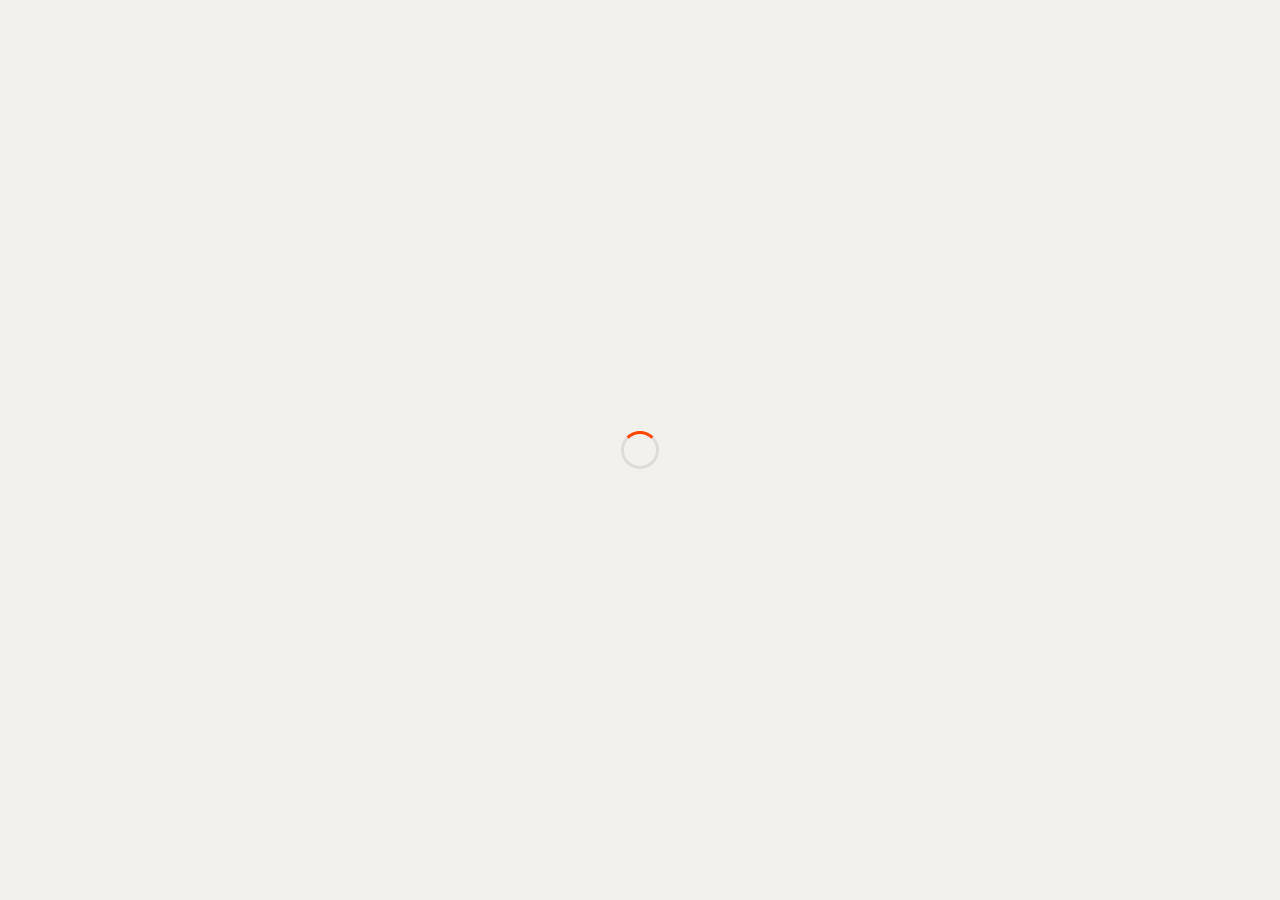
==== index.html @ 9394439f "Add files via upload" ====
<!DOCTYPE html>

<html dir="rtl" lang="ar">
<head>
<meta charset="utf-8"/><meta content="width=device-width,initial-scale=1,viewport-fit=cover" name="viewport"/>
<title>مواصيل | إدارة الوساطة</title>
<link href="https://fonts.googleapis.com" rel="preconnect"/><link crossorigin="" href="https://fonts.gstatic.com" rel="preconnect"/>
<link href="https://fonts.googleapis.com/css2?family=Cairo:wght@400;500;600;700;800;900&amp;display=swap" rel="stylesheet"/>
<link href="https://cdnjs.cloudflare.com/ajax/libs/font-awesome/6.5.2/css/all.min.css" rel="stylesheet"/>
<style>
:root{--brand:#ff4500;--brand2:#ff6b3d;--bg:#f2f1eb;--panel:#fff;--panel2:#f7f6f1;--ink:#101011;--muted:#747474;--line:rgba(16,16,17,.09);--soft:rgba(255,69,0,.1);--good:#109c68;--warn:#d8931c;--danger:#d64a4a;--blue:#4778dd;--shadow:0 18px 55px rgba(0,0,0,.08);--ease:cubic-bezier(.16,1,.3,1);--dock:84px}
body.dark{--bg:#0b0b0c;--panel:#151516;--panel2:#1b1b1d;--ink:#f4f4f1;--muted:#999;--line:rgba(255,255,255,.09);--soft:rgba(255,87,34,.13);--shadow:0 22px 60px rgba(0,0,0,.38)}
*{box-sizing:border-box;margin:0;padding:0}body{font-family:'Cairo',sans-serif;background:var(--bg);color:var(--ink);min-height:100vh;padding-bottom:calc(var(--dock) + 30px + env(safe-area-inset-bottom));transition:.3s}a{text-decoration:none;color:inherit}button,input,select,textarea{font:inherit}button{border:0;cursor:pointer}.shell{width:min(1240px,calc(100% - 34px));margin:auto}.loading{position:fixed;inset:0;display:grid;place-items:center;background:var(--bg);z-index:9999}.loading.hide{opacity:0;pointer-events:none;transition:.3s}.loader{width:38px;height:38px;border:3px solid var(--line);border-top-color:var(--brand);border-radius:50%;animation:spin .8s linear infinite}@keyframes spin{to{transform:rotate(360deg)}}
.top{position:sticky;top:0;z-index:80;background:color-mix(in srgb,var(--bg) 90%,transparent);backdrop-filter:blur(18px);border-bottom:1px solid var(--line)}.top-in{height:76px;display:flex;align-items:center;justify-content:space-between;gap:16px}.brand{display:flex;align-items:center;gap:12px}.brand img{height:34px}.brand div{line-height:1.2}.brand small{display:block;color:var(--brand);font-size:.68rem;font-weight:900}.brand strong{font-size:.95rem}.top-actions{display:flex;gap:8px}.icon{width:42px;height:42px;border-radius:50%;display:grid;place-items:center;background:var(--panel);color:var(--ink);border:1px solid var(--line)}
.stage{padding:28px 0}.view{display:none;animation:in .3s var(--ease)}.view.active{display:block}@keyframes in{from{opacity:0;transform:translateY(8px)}to{opacity:1;transform:none}}.head{display:flex;align-items:end;justify-content:space-between;gap:18px;margin-bottom:22px}.head h1{font-size:clamp(2rem,4vw,3.8rem);line-height:1;font-weight:900;letter-spacing:-1.5px}.head h1 span{color:var(--brand)}.head p{color:var(--muted);font-weight:650;font-size:.9rem;line-height:1.8;margin-top:9px;max-width:760px}.admin-pill{background:var(--ink);color:var(--bg);border-radius:999px;padding:9px 13px;font-size:.72rem;font-weight:900;white-space:nowrap}
.stats{display:grid;grid-template-columns:repeat(4,1fr);gap:12px}.stat{background:var(--panel);border:1px solid var(--line);border-radius:22px;padding:18px}.stat i{width:40px;height:40px;display:grid;place-items:center;border-radius:13px;background:var(--soft);color:var(--brand);margin-bottom:14px}.stat strong{font-size:1.7rem;display:block;line-height:1}.stat small{color:var(--muted);font-weight:800;font-size:.72rem}.panel{background:var(--panel);border:1px solid var(--line);border-radius:28px;padding:22px;margin-top:14px}.panel-head{display:flex;justify-content:space-between;align-items:center;gap:14px;margin-bottom:16px}.panel-head h2{font-size:1.15rem}.btn{min-height:46px;border-radius:999px;padding:0 18px;display:inline-flex;align-items:center;justify-content:center;gap:8px;font-weight:900}.primary{background:linear-gradient(135deg,var(--brand),var(--brand2));color:white}.secondary{background:var(--panel2);border:1px solid var(--line);color:var(--ink)}.danger{background:rgba(214,74,74,.1);color:var(--danger);border:1px solid rgba(214,74,74,.2)}.mini{min-height:36px;padding:0 11px;font-size:.7rem}.hidden{display:none!important}
.search{position:relative;margin-bottom:12px}.search>i{position:absolute;right:16px;top:50%;transform:translateY(-50%);color:var(--muted)}.search input{width:100%;height:50px;border-radius:16px;border:1px solid var(--line);background:var(--panel2);color:var(--ink);padding:0 44px 0 14px;outline:none}.segments{display:flex;gap:7px;overflow:auto;padding-bottom:4px;margin-bottom:14px}.segments button{white-space:nowrap;border-radius:999px;padding:8px 12px;background:var(--panel2);color:var(--muted);font-weight:900;font-size:.72rem;border:1px solid var(--line)}.segments button.active{background:var(--ink);color:var(--bg)}
.orders{display:grid;gap:10px}.order{background:var(--panel2);border:1px solid var(--line);border-radius:20px;padding:15px;display:grid;grid-template-columns:minmax(0,1fr) auto;gap:14px;align-items:center}.order h3{font-size:.92rem}.order p{font-size:.72rem;color:var(--muted);font-weight:700;margin-top:4px}.chips{display:flex;gap:6px;flex-wrap:wrap;margin-top:8px}.chip{font-size:.66rem;font-weight:800;border-radius:999px;padding:5px 8px;background:var(--panel);border:1px solid var(--line)}.order-actions{display:flex;align-items:center;gap:7px;flex-wrap:wrap;justify-content:flex-end}.status-select{height:38px;border-radius:12px;border:1px solid var(--line);background:var(--panel);color:var(--ink);padding:0 9px;font-weight:800;font-size:.72rem}.money{font-size:.75rem;font-weight:900;text-align:left}.money em{display:block;color:var(--good);font-style:normal;font-size:.67rem;margin-top:3px}.empty{padding:30px;border:1px dashed var(--line);border-radius:20px;text-align:center;color:var(--muted);font-weight:750}
.form-grid{display:grid;grid-template-columns:repeat(2,1fr);gap:14px}.field{display:grid;gap:7px}.field.full{grid-column:1/-1}.field label{font-size:.76rem;font-weight:900}.field input,.field select,.field textarea{width:100%;border:1px solid var(--line);background:var(--panel2);color:var(--ink);border-radius:15px;padding:12px 14px;outline:none}.field textarea{min-height:100px;resize:vertical}.field input:focus,.field select:focus,.field textarea:focus{border-color:var(--brand);box-shadow:0 0 0 4px var(--soft)}.form-actions{display:flex;justify-content:flex-end;gap:10px;margin-top:18px}
.partner-picker{position:relative}.partner-results{position:absolute;top:calc(100% + 7px);left:0;right:0;z-index:40;background:var(--panel);border:1px solid var(--line);border-radius:16px;box-shadow:var(--shadow);overflow:hidden;max-height:290px;overflow-y:auto}.partner-option{width:100%;text-align:right;background:transparent;color:var(--ink);padding:12px 14px;border-bottom:1px solid var(--line);display:flex;justify-content:space-between;gap:12px}.partner-option:last-child{border-bottom:0}.partner-option:hover{background:var(--panel2)}.partner-option strong{display:block;font-size:.78rem}.partner-option small{display:block;color:var(--muted);font-size:.65rem;margin-top:2px}.code{font-family:ui-monospace,SFMono-Regular,Menlo,monospace;direction:ltr;display:inline-flex;background:var(--soft);color:var(--brand);padding:4px 7px;border-radius:8px;font-weight:900;font-size:.68rem}.selected-partner{display:none;margin-top:8px;padding:9px 11px;border-radius:13px;background:var(--soft);color:var(--brand);font-size:.72rem;font-weight:900}.selected-partner.show{display:flex;align-items:center;justify-content:space-between;gap:10px}
.partners,.admins{display:grid;grid-template-columns:repeat(3,1fr);gap:12px}.partner-card,.admin-card{background:var(--panel);border:1px solid var(--line);border-radius:22px;padding:17px}.partner-top{display:flex;align-items:center;gap:10px}.partner-avatar{width:42px;height:42px;border-radius:50%;background:var(--soft);color:var(--brand);display:grid;place-items:center;font-weight:900}.partner-card h3,.admin-card h3{font-size:.9rem}.partner-card p,.admin-card p{font-size:.7rem;color:var(--muted);font-weight:700}.partner-meta{display:flex;gap:6px;flex-wrap:wrap;margin-top:12px}.partner-meta span{font-size:.65rem;padding:5px 7px;border-radius:999px;background:var(--panel2);font-weight:800}.permission-list{display:grid;gap:9px;margin-top:14px}.perm{display:flex;align-items:center;gap:9px;padding:9px 10px;border-radius:12px;background:var(--panel2);font-size:.72rem;font-weight:800}.perm input{accent-color:var(--brand)}.admin-actions{display:flex;gap:7px;flex-wrap:wrap;margin-top:13px}.inactive{opacity:.55}.badge-primary{display:inline-flex;background:var(--ink);color:var(--bg);padding:4px 7px;border-radius:999px;font-size:.6rem;font-weight:900;margin-right:5px}
.dock-wrap{position:fixed;bottom:max(12px,env(safe-area-inset-bottom));left:0;right:0;z-index:90;display:flex;justify-content:center;pointer-events:none}.dock{height:72px;width:min(620px,calc(100% - 24px));background:color-mix(in srgb,var(--panel) 93%,transparent);backdrop-filter:blur(22px);border:1px solid var(--line);border-radius:26px;box-shadow:var(--shadow);display:grid;grid-template-columns:repeat(5,1fr);padding:7px;pointer-events:auto}.dock-btn{border-radius:19px;background:transparent;color:var(--muted);display:flex;flex-direction:column;align-items:center;justify-content:center;gap:4px;font-size:.62rem;font-weight:900}.dock-btn i{font-size:1.05rem}.dock-btn.active{background:var(--ink);color:var(--bg)}.toast{position:fixed;left:20px;bottom:105px;background:var(--ink);color:var(--bg);padding:11px 15px;border-radius:14px;font-size:.8rem;font-weight:900;opacity:0;transform:translateY(10px);transition:.25s;z-index:200}.toast.show{opacity:1;transform:none}
.modal{position:fixed;inset:0;background:rgba(0,0,0,.48);z-index:300;display:none;place-items:center;padding:18px}.modal.open{display:grid}.modal-card{width:min(760px,100%);max-height:90vh;overflow:auto;background:var(--panel);border:1px solid var(--line);border-radius:26px;padding:22px;box-shadow:var(--shadow)}.modal-head{display:flex;justify-content:space-between;align-items:center;margin-bottom:16px}.modal-head h2{font-size:1.25rem}.close{width:40px;height:40px;border-radius:50%;background:var(--panel2);color:var(--ink)}
@media(max-width:850px){.stats{grid-template-columns:repeat(2,1fr)}.partners,.admins{grid-template-columns:repeat(2,1fr)}.head{align-items:flex-start;flex-direction:column}.order{grid-template-columns:1fr}.order-actions{justify-content:flex-start}.money{text-align:right}.form-grid{grid-template-columns:1fr}.field.full{grid-column:auto}}
@media(max-width:520px){.shell{width:min(100% - 24px,1240px)}.top-in{height:68px}.brand img{height:30px}.brand div strong{display:none}.stats{gap:8px}.stat{padding:15px;border-radius:18px}.panel{padding:16px;border-radius:22px}.partners,.admins{grid-template-columns:1fr}.dock{border-radius:23px}.dock-btn span{font-size:.58rem}.form-actions{flex-direction:column}.form-actions .btn{width:100%}}

.onboard-grid{display:grid;grid-template-columns:repeat(2,1fr);gap:12px}.onboard-card{background:var(--panel);border:1px solid var(--line);border-radius:22px;padding:18px}.onboard-card h3{font-size:.95rem;margin-bottom:5px}.onboard-card p{font-size:.72rem;color:var(--muted);font-weight:700;line-height:1.7}.onboard-actions{display:flex;gap:7px;flex-wrap:wrap;margin-top:13px}.progress-mini{height:9px;background:var(--panel2);border-radius:999px;overflow:hidden;margin-top:10px}.progress-mini i{display:block;height:100%;background:var(--brand)}.status-dot{display:inline-flex;align-items:center;gap:6px;font-size:.66rem;font-weight:900;padding:5px 8px;border-radius:999px;background:var(--panel2)}.status-dot.good{color:var(--good);background:rgba(16,156,104,.1)}.status-dot.warn{color:var(--warn);background:rgba(216,147,28,.1)}.status-dot.danger{color:var(--danger);background:rgba(214,74,74,.1)}.join-summary{display:grid;grid-template-columns:repeat(2,1fr);gap:10px}.join-summary button{text-align:right;background:var(--panel2);border:1px solid var(--line);border-radius:18px;padding:15px;color:var(--ink)}.join-summary strong{display:block;font-size:1.25rem}.join-summary span{font-size:.7rem;color:var(--muted);font-weight:800}.trial-note{margin-top:9px;padding:9px 11px;border-radius:12px;background:rgba(255,69,0,.09);color:var(--brand);font-size:.7rem;font-weight:900}.dock{grid-template-columns:repeat(7,1fr);width:min(840px,calc(100% - 24px))}@media(max-width:720px){.onboard-grid{grid-template-columns:1fr}.dock-btn span{font-size:.54rem}.dock{overflow-x:auto;grid-template-columns:repeat(7,minmax(72px,1fr));justify-content:start}.join-summary{grid-template-columns:1fr 1fr}}</style>
</head>
<body>
<div class="loading" id="loading"><div class="loader"></div></div>
<header class="top"><div class="shell top-in"><div class="brand"><img alt="مواصيل" src="https://i.ibb.co/678mybGy/image.png"/><div><small>ADMINISTRATION</small><strong>إدارة الوساطة</strong></div></div><div class="top-actions"><button class="icon" id="theme-btn"><i class="fa-regular fa-moon"></i></button><button class="icon" id="logout-btn" title="تسجيل خروج"><i class="fa-solid fa-arrow-right-from-bracket"></i></button></div></div></header>
<main class="stage"><div class="shell">
<section class="view active" data-view="home"><div class="head"><div><h1>مركز <span>الإدارة.</span></h1><p>إدارة الطلبات والوسطاء والفريق من مكان واحد، مع صلاحيات منفصلة لكل أدمن.</p></div><span class="admin-pill" id="admin-name">ADMIN</span></div><div class="stats"><div class="stat"><i class="fa-solid fa-bag-shopping"></i><strong id="s-total">0</strong><small>كل الطلبات</small></div><div class="stat"><i class="fa-solid fa-truck-fast"></i><strong id="s-active">0</strong><small>طلبات فعّالة</small></div><div class="stat"><i class="fa-solid fa-circle-check"></i><strong id="s-complete">0</strong><small>مكتملة</small></div><div class="stat"><i class="fa-solid fa-shekel-sign"></i><strong id="s-value">0</strong><small>قيمة الطلبات ₪</small></div></div><section class="panel"><div class="panel-head"><h2>آخر الطلبات</h2><button class="btn primary" data-go="new" id="home-new-btn"><i class="fa-solid fa-plus"></i> أضف طلب</button></div><div class="orders" id="recent-orders"></div></section><section class="panel"><div class="panel-head"><h2>الانضمام والتوثيق</h2></div><div class="join-summary"><button data-go="verification"><strong id="s-verifications">0</strong><span>طلبات توثيق معلقة</span></button><button data-go="trials"><strong id="s-trials">0</strong><span>حسابات بالفترة التجريبية</span></button></div></section></section>
<section class="view" data-view="orders"><div class="head"><div><h1>إدارة <span>الطلبات.</span></h1><p>تقدر تعدّل بيانات الطلب، تغيّر حالته، أو تحذفه حسب صلاحيتك.</p></div></div><div class="search"><i class="fa-solid fa-magnifying-glass"></i><input id="order-search" placeholder="دور باسم الزبون، الوسيط، كود الوسيط، رقم الطلب أو الموقع"/></div><div class="segments" id="filters"><button class="active" data-filter="all">الكل</button><button data-filter="new">جديد</button><button data-filter="approved">معتمد</button><button data-filter="arrived">وصلت</button><button data-filter="shipping">قيد التوصيل</button><button data-filter="complete">مكتمل</button><button data-filter="rejected">مرفوض</button><button data-filter="cancelled">ملغي</button></div><div class="orders" id="orders-list"></div></section>
<section class="view" data-view="new"><div class="head"><div><h1>سجّل <span>طلب جديد.</span></h1><p>اكتب اسم الوسيط أو إيميله أو الكود الخاص فيه، وبعدها سجّل بيانات الزبون والطلب.</p></div></div><section class="panel"><form id="order-form"><div class="form-grid"><div class="field full"><label>الوسيط *</label><div class="partner-picker"><input autocomplete="off" id="partner-search" placeholder="مثلاً: مصطفى، name@email.com، أو MW-A1B2C3D4"/><input id="partner-id" type="hidden"/><div class="partner-results hidden" id="partner-results"></div><div class="selected-partner" id="selected-partner"></div></div></div><div class="field"><label>اسم الزبون *</label><input id="customer-name" placeholder="مثلاً أحمد محمد" required=""/></div><div class="field"><label>موقع الزبون *</label><input id="customer-location" placeholder="مثلاً نابلس - رفيديا" required=""/></div><div class="field"><label>رقم الزبون (اختياري)</label><input id="customer-phone" placeholder="05xxxxxxxx"/></div><div class="field"><label>قيمة الطلب ₪ *</label><input id="order-amount" min="0" placeholder="0.00" required="" step="0.01" type="number"/></div><div class="field"><label>عمولة الوسيط ₪</label><input id="partner-commission" min="0" step="0.01" type="number" value="0"/><div class="trial-note hidden" id="trial-commission-note">هذا الحساب لسا بالفترة التجريبية: العمولة = 0، وطلبات SHEIN فقط هي اللي بتنحسب للمهمة.</div></div><div class="field"><label>المتجر *</label><select id="order-store"><option value="shein">SHEIN</option><option value="aliexpress">AliExpress</option></select></div><div class="field"><label>الحالة أول ما ينضاف</label><select id="order-status"><option value="new">جديد</option><option value="approved">معتمد</option><option value="arrived">وصلت</option><option value="shipping">قيد التوصيل</option><option value="complete">مكتمل</option></select></div><div class="field full"><label>تفاصيل/ملاحظات</label><textarea id="order-notes" placeholder="روابط المنتجات، ملاحظات المقاس، أي تفاصيل مهمة للفريق..."></textarea></div></div><div class="form-actions"><button class="btn secondary" data-go="orders" type="button">إلغاء</button><button class="btn primary" id="save-order" type="submit"><i class="fa-solid fa-floppy-disk"></i> احفظ الطلب</button></div></form></section></section>
<section class="view" data-view="partners"><div class="head"><div><h1>الوسطاء <span>المسجلين.</span></h1><p>كل وسيط إله كود ثابت، وبإمكانك تستخدم اسمه أو إيميله أو كوده عند ربط الطلب.</p></div></div><div class="search"><i class="fa-solid fa-magnifying-glass"></i><input id="partner-list-search" placeholder="دور باسم، إيميل أو كود الوسيط"/></div><div class="partners" id="partners-list"></div></section>
<section class="view" data-view="verification"><div class="head"><div><h1>طلبات <span>التوثيق.</span></h1><p>المستخدم يرسل كلمة «وثقني» من رقم الواتساب المسجل عنده إلى رقم الوساطة. بعد ما تتأكدوا من الرسالة وافقوا، ووقتها تبدأ الفترة التجريبية لمدة يومين تلقائيًا.</p></div></div><div class="onboard-grid" id="verification-list"></div></section><section class="view" data-view="trials"><div class="head"><div><h1>الفترة <span>التجريبية.</span></h1><p>المطلوب طلبان SHEIN خلال يومين. الطلبات التجريبية بدون أرباح، لكن الإدارة تقدر تعتمد المستخدم كمسوّق بأي وقت حتى لو ما أكمل المهمة.</p></div></div><div class="onboard-grid" id="trials-list"></div></section><section class="view" data-view="team"><div class="head"><div><h1>فريق <span>الإدارة.</span></h1><p>الحساب الأساسي بقدر ينشئ أدمنز إضافيين ويحدد لكل واحد شو بقدر يعمل.</p></div></div><section class="panel" id="create-admin-panel"><div class="panel-head"><h2>أضف أدمن جديد</h2><button class="btn secondary mini" id="generate-password" type="button"><i class="fa-solid fa-key"></i> ولّد كلمة سر</button></div><form id="admin-form"><div class="form-grid"><div class="field"><label>اسم الأدمن</label><input id="new-admin-name" placeholder="مثلاً أحمد - الدعم" required=""/></div><div class="field"><label>اسم المستخدم</label><input autocomplete="off" id="new-admin-username" placeholder="ahmad.support" required=""/></div><div class="field full"><label>كلمة السر</label><input autocomplete="new-password" id="new-admin-password" minlength="12" placeholder="12 أحرف على الأقل" required=""/></div><div class="field full"><label>الصلاحيات</label><div class="permission-list"><label class="perm"><input checked="" id="perm-create" type="checkbox"/> إضافة طلبات جديدة</label><label class="perm"><input checked="" id="perm-edit" type="checkbox"/> تعديل الطلبات وتغيير حالتها</label><label class="perm"><input id="perm-delete" type="checkbox"/> حذف الطلبات</label><label class="perm"><input id="perm-admins" type="checkbox"/> إدارة حسابات الأدمنز وصلاحياتهم</label><label class="perm"><input id="perm-verifications" type="checkbox"/> إدارة طلبات التوثيق</label><label class="perm"><input id="perm-marketers" type="checkbox"/> اعتماد المستخدمين كمسوقين</label></div></div></div><div class="form-actions"><button class="btn primary" id="create-admin-btn" type="submit"><i class="fa-solid fa-user-shield"></i> أنشئ حساب الأدمن</button></div></form></section><section class="panel"><div class="panel-head"><h2>حسابات الإدارة</h2></div><div class="admins" id="admins-list"></div></section></section>
</div></main>
<nav class="dock-wrap"><div class="dock"><button class="dock-btn active" data-tab="home"><i class="fa-solid fa-house"></i><span>الرئيسية</span></button><button class="dock-btn" data-tab="orders"><i class="fa-solid fa-list-check"></i><span>الطلبات</span></button><button class="dock-btn" data-tab="new" id="new-tab"><i class="fa-solid fa-circle-plus"></i><span>طلب جديد</span></button><button class="dock-btn" data-tab="partners"><i class="fa-solid fa-users"></i><span>الوسطاء</span></button><button class="dock-btn" data-tab="verification" id="verification-tab"><i class="fa-solid fa-circle-check"></i><span>التوثيق</span></button><button class="dock-btn" data-tab="trials" id="trials-tab"><i class="fa-solid fa-hourglass-half"></i><span>التجربة</span></button><button class="dock-btn" data-tab="team" id="team-tab"><i class="fa-solid fa-user-shield"></i><span>الفريق</span></button></div></nav>
<div class="toast" id="toast">تم</div>
<div class="modal" id="edit-modal"><div class="modal-card"><div class="modal-head"><h2>تعديل الطلب</h2><button class="close" id="close-edit"><i class="fa-solid fa-xmark"></i></button></div><form id="edit-form"><input id="edit-id" type="hidden"/><div class="form-grid"><div class="field full"><label>الوسيط</label><select id="edit-partner"></select></div><div class="field"><label>اسم الزبون</label><input id="edit-customer-name" required=""/></div><div class="field"><label>الموقع</label><input id="edit-location" required=""/></div><div class="field"><label>رقم الزبون</label><input id="edit-phone"/></div><div class="field"><label>قيمة الطلب ₪</label><input id="edit-amount" min="0" required="" step="0.01" type="number"/></div><div class="field"><label>عمولة الوسيط ₪</label><input id="edit-commission" min="0" step="0.01" type="number"/></div><div class="field"><label>المتجر</label><select id="edit-store"><option value="shein">SHEIN</option><option value="aliexpress">AliExpress</option></select></div><div class="field"><label>الحالة</label><select id="edit-status"><option value="new">جديد</option><option value="approved">معتمد</option><option value="arrived">وصلت</option><option value="shipping">قيد التوصيل</option><option value="complete">مكتمل</option><option value="rejected">مرفوض</option><option value="cancelled">ملغي</option></select></div><div class="field full"><label>الملاحظات</label><textarea id="edit-notes"></textarea></div></div><div class="form-actions"><button class="btn secondary" id="cancel-edit" type="button">إلغاء</button><button class="btn primary" id="save-edit" type="submit">احفظ التعديل</button></div></form></div></div>
<script>
const views=[...document.querySelectorAll('.view')],tabs=[...document.querySelectorAll('.dock-btn')];function openTab(n){views.forEach(v=>v.classList.toggle('active',v.dataset.view===n));tabs.forEach(t=>t.classList.toggle('active',t.dataset.tab===n));window.scrollTo({top:0,behavior:'smooth'})}tabs.forEach(t=>t.onclick=()=>openTab(t.dataset.tab));document.querySelectorAll('[data-go]').forEach(x=>x.onclick=()=>openTab(x.dataset.go));
const toast=document.getElementById('toast');let toastTimer;function showToast(m){toast.textContent=m;toast.classList.add('show');clearTimeout(toastTimer);toastTimer=setTimeout(()=>toast.classList.remove('show'),2500)}
const savedTheme=localStorage.getItem('admin-theme');if(savedTheme==='dark')document.body.classList.add('dark');document.getElementById('theme-btn').onclick=()=>{document.body.classList.toggle('dark');localStorage.setItem('admin-theme',document.body.classList.contains('dark')?'dark':'light')};
</script>
<script type="module">
import {initializeApp} from 'https://www.gstatic.com/firebasejs/10.13.0/firebase-app.js';
import {getAuth,setPersistence,browserLocalPersistence,onAuthStateChanged,signOut} from 'https://www.gstatic.com/firebasejs/10.13.0/firebase-auth.js';
import {getFirestore,doc,getDoc,setDoc,collection,getDocs,addDoc,updateDoc,deleteDoc,onSnapshot,serverTimestamp,Timestamp,arrayUnion,query} from 'https://www.gstatic.com/firebasejs/10.13.0/firebase-firestore.js';
const firebaseConfig={apiKey:"AIzaSyBC4KevTkZ_myJZ5kG7LXqAALUVSdLsnHE",authDomain:"mawaseel.firebaseapp.com",projectId:"mawaseel",storageBucket:"mawaseel.firebasestorage.app",messagingSenderId:"877553024815",appId:"1:877553024815:web:bdd1a3c4b352e915e06bda",measurementId:"G-7X5GBYVJ9M"};
const PRIMARY_ADMIN_EMAIL='mw.gl3tvl71en6c@mawaseel.ps';
const app=initializeApp(firebaseConfig),auth=getAuth(app),db=getFirestore(app);let currentAdmin=null,currentAdminData={},partners=[],admins=[],orders=[],verificationRequests=[],filter='all';
const API_BASE='https://mawaseel-backend.onrender.com';
async function apiFetch(path,options={}){if(!currentAdmin)throw new Error('not_authenticated');const token=await currentAdmin.getIdToken();const headers={'Content-Type':'application/json','Authorization':`Bearer ${token}`,...(options.headers||{})};const res=await fetch(`${API_BASE}${path}`,{...options,headers});const data=await res.json().catch(()=>({}));if(!res.ok){const err=new Error(data.error||'api_error');err.code=data.error;err.status=res.status;throw err}return data}
const meta={new:'جديد',approved:'معتمد',arrived:'وصلت',shipping:'قيد التوصيل',complete:'مكتمل',rejected:'مرفوض',cancelled:'ملغي'};const statusOptions=Object.entries(meta).map(([v,l])=>`<option value="${v}">${l}</option>`).join('');
function setPortalCookie(role){document.cookie=`mawaseel_portal=${role}; Domain=.mawaseel.ps; Path=/; Max-Age=2592000; SameSite=Lax; Secure`;}function clearPortalCookie(){document.cookie=`mawaseel_portal=; Domain=.mawaseel.ps; Path=/; Max-Age=0; SameSite=Lax; Secure`;}
function esc(v=''){return String(v).replace(/[&<>'"]/g,c=>({'&':'&amp;','<':'&lt;','>':'&gt;',"'":'&#39;','"':'&quot;'}[c]))}function ts(v){if(!v)return 0;if(v.toMillis)return v.toMillis();if(v.seconds)return v.seconds*1000;return new Date(v).getTime()||0}function money(v){return Number(v||0).toFixed(2)}function isPrimary(){return (currentAdmin?.email||'').toLowerCase()===PRIMARY_ADMIN_EMAIL.toLowerCase()}function can(p){return isPrimary()||currentAdminData?.permissions?.[p]===true}function pName(id){const p=partners.find(x=>x.id===id);return p?p.fullName:'وسيط'}function pCode(id){const p=partners.find(x=>x.id===id);return p?.partnerCode||'—'}
function normalizeUsername(s){return String(s||'').trim().toLowerCase()}function adminEmailForUsername(u){return `${normalizeUsername(u)}@admin.mawaseel.ps`}
function makePartnerCode(uid){return 'MW-'+String(uid||'PARTNER').replace(/[^a-z0-9]/gi,'').slice(0,10).toUpperCase()}
function ensurePartnerCodes(){const missing=partners.filter(p=>!p.partnerCode);return Promise.all(missing.map(p=>updateDoc(doc(db,'users',p.id),{partnerCode:makePartnerCode(p.id)}).catch(()=>{})))}
function orderHTML(o){const edit=can('ordersEdit')?`<button class="btn secondary mini edit-order" data-id="${o.id}"><i class="fa-solid fa-pen"></i></button>`:'';const del=can('ordersDelete')?`<button class="btn danger mini delete-order" data-id="${o.id}"><i class="fa-solid fa-trash"></i></button>`:'';const status=can('ordersEdit')?`<select class="status-select" data-order="${o.id}">${statusOptions}</select>`:`<span class="chip">${meta[o.status]||o.status}</span>`;return `<article class="order"><div><h3>${esc(o.customerName)} · ${esc(o.orderNumber||o.id.slice(0,6).toUpperCase())}</h3><p>الوسيط: ${esc(pName(o.partnerId))} · <span class="code">${esc(pCode(o.partnerId))}</span> · ${esc(o.customerLocation||'—')}</p><div class="chips"><span class="chip">${String(o.store||'').toLowerCase()==='shein'?'SHEIN':(o.store==='aliexpress'?'AliExpress':'المتجر غير محدد')}</span><span class="chip">₪ ${money(o.orderAmount)}</span><span class="chip">عمولة ₪ ${money(o.partnerCommission)}</span>${o.isTrialOrder===true?'<span class="chip">تجريبي · بلا عمولة</span>':''}${o.customerPhone?`<span class="chip">${esc(o.customerPhone)}</span>`:''}</div></div><div class="order-actions"><div class="money"><strong>₪ ${money(o.orderAmount)}</strong><em>${meta[o.status]||o.status}</em></div>${status}${edit}${del}</div></article>`}
function bindOrders(){document.querySelectorAll('.status-select').forEach(sel=>{const o=orders.find(x=>x.id===sel.dataset.order);if(o)sel.value=o.status;sel.onchange=async()=>{if(!can('ordersEdit'))return;sel.disabled=true;try{await updateDoc(doc(db,'orders',sel.dataset.order),{status:sel.value,updatedAt:serverTimestamp(),statusHistory:arrayUnion({status:sel.value,at:Timestamp.now(),by:currentAdmin.uid})});showToast('تحدثت حالة الطلب ✅')}catch(e){console.error(e);showToast('ما قدرنا نحدث الحالة');if(o)sel.value=o.status}finally{sel.disabled=false}}});document.querySelectorAll('.edit-order').forEach(b=>b.onclick=()=>openEdit(b.dataset.id));document.querySelectorAll('.delete-order').forEach(b=>b.onclick=()=>removeOrder(b.dataset.id))}
function render(){orders.sort((a,b)=>ts(b.updatedAt||b.createdAt)-ts(a.updatedAt||a.createdAt));document.getElementById('s-total').textContent=orders.length;document.getElementById('s-active').textContent=orders.filter(o=>!['complete','rejected','cancelled'].includes(o.status)).length;document.getElementById('s-complete').textContent=orders.filter(o=>o.status==='complete').length;document.getElementById('s-value').textContent=money(orders.reduce((a,o)=>a+Number(o.orderAmount||0),0));document.getElementById('recent-orders').innerHTML=orders.length?orders.slice(0,5).map(orderHTML).join(''):'<div class="empty">لسا ما في طلبات.</div>';const q=(document.getElementById('order-search').value||'').trim().toLowerCase();const rows=orders.filter(o=>(filter==='all'||o.status===filter)&&(!q||[o.customerName,o.customerLocation,o.customerPhone,o.orderNumber,pName(o.partnerId),pCode(o.partnerId)].some(v=>String(v||'').toLowerCase().includes(q))));document.getElementById('orders-list').innerHTML=rows.length?rows.map(orderHTML).join(''):'<div class="empty">ما في طلبات مطابقة.</div>';bindOrders();renderPartners()}
function renderPartners(){const counts={};orders.forEach(o=>counts[o.partnerId]=(counts[o.partnerId]||0)+1);const q=(document.getElementById('partner-list-search').value||'').trim().toLowerCase();const rows=partners.filter(p=>!q||[p.fullName,p.email,p.partnerCode,p.city,p.region].some(v=>String(v||'').toLowerCase().includes(q)));document.getElementById('partners-list').innerHTML=rows.length?rows.map(p=>`<article class="partner-card"><div class="partner-top"><div class="partner-avatar">${esc((p.firstName||'م')[0])}</div><div><h3>${esc(p.fullName)}</h3><p>${esc(p.email||'')}</p></div></div><div class="partner-meta"><span class="code">${esc(p.partnerCode||makePartnerCode(p.id))}</span><span>${esc(p.city||p.region||'الموقع غير محدد')}</span><span>${esc(p.whatsapp||'بدون واتساب')}</span><span>${counts[p.id]||0} طلب</span></div></article>`).join(''):'<div class="empty">ما في وسطاء مطابقين.</div>';document.getElementById('edit-partner').innerHTML=partners.map(p=>`<option value="${p.id}">${esc(p.fullName)} — ${esc(p.partnerCode||'')}</option>`).join('')}
async function loadUsers(){const snap=await getDocs(collection(db,'users'));const all=snap.docs.map(d=>({id:d.id,...d.data()}));partners=all.filter(x=>!(x.role==='admin'||x.isAdmin===true)).map(x=>({...x,partnerCode:x.partnerCode||makePartnerCode(x.id),fullName:[x.firstName,x.lastName].filter(Boolean).join(' ')||x.email||'شريك'}));admins=all.filter(x=>x.role==='admin'||x.isAdmin===true);await ensurePartnerCodes();renderPartners();renderAdmins();renderVerificationRequests();renderTrials()}
function findPartnerMatches(q){q=String(q||'').trim().toLowerCase();if(!q)return [];return partners.filter(p=>[p.fullName,p.email,p.partnerCode].some(v=>String(v||'').toLowerCase().includes(q))).slice(0,8)}
function selectPartner(p){document.getElementById('partner-id').value=p.id;document.getElementById('partner-search').value=p.partnerCode||p.email||p.fullName;const box=document.getElementById('selected-partner');const adminPartner=p.role==='admin'||p.isAdmin===true;const approved=adminPartner||p.marketerStatus==='approved';const state=approved?'مسوق معتمد':(p.verificationStatus==='approved'?'فترة تجريبية':'غير موثق');box.innerHTML=`<span>${esc(p.fullName)} · <span class="code">${esc(p.partnerCode)}</span> · ${state}</span><button type="button" class="btn secondary mini" id="clear-partner">غيّر</button>`;box.classList.add('show');document.getElementById('partner-results').classList.add('hidden');const comm=document.getElementById('partner-commission'),note=document.getElementById('trial-commission-note');comm.disabled=!approved;if(!approved){comm.value='0';note.classList.remove('hidden')}else note.classList.add('hidden');document.getElementById('clear-partner').onclick=()=>{document.getElementById('partner-id').value='';document.getElementById('partner-search').value='';box.classList.remove('show');comm.disabled=false;note.classList.add('hidden');document.getElementById('partner-search').focus()}}
function renderPartnerResults(){const q=document.getElementById('partner-search').value;const rows=findPartnerMatches(q);const out=document.getElementById('partner-results');if(!q.trim()){out.classList.add('hidden');return}out.innerHTML=rows.length?rows.map(p=>`<button type="button" class="partner-option" data-id="${p.id}"><span><strong>${esc(p.fullName)}</strong><small>${esc(p.email||'')}</small></span><span class="code">${esc(p.partnerCode)}</span></button>`).join(''):'<div class="empty" style="border:0;border-radius:0;padding:18px">ما لقينا وسيط.</div>';out.classList.remove('hidden');out.querySelectorAll('.partner-option').forEach(b=>b.onclick=()=>selectPartner(partners.find(p=>p.id===b.dataset.id)))}
document.getElementById('partner-search').oninput=()=>{document.getElementById('partner-id').value='';document.getElementById('selected-partner').classList.remove('show');renderPartnerResults()};document.addEventListener('click',e=>{if(!e.target.closest('.partner-picker'))document.getElementById('partner-results').classList.add('hidden')});document.getElementById('partner-list-search').oninput=renderPartners;
function resolvePartner(){const id=document.getElementById('partner-id').value;if(id)return id;const q=document.getElementById('partner-search').value.trim().toLowerCase();const exact=partners.filter(p=>[p.fullName,p.email,p.partnerCode].some(v=>String(v||'').trim().toLowerCase()===q));if(exact.length===1){selectPartner(exact[0]);return exact[0].id}return ''}
document.getElementById('filters').querySelectorAll('button').forEach(b=>b.onclick=()=>{document.querySelectorAll('#filters button').forEach(x=>x.classList.remove('active'));b.classList.add('active');filter=b.dataset.filter;render()});document.getElementById('order-search').oninput=render;
document.getElementById('order-form').onsubmit=async e=>{e.preventDefault();if(!can('ordersCreate')){showToast('ما عندك صلاحية إضافة طلبات');return}const btn=document.getElementById('save-order');btn.disabled=true;btn.innerHTML='<i class="fa-solid fa-spinner fa-spin"></i> جاري الحفظ';try{const partnerId=resolvePartner();if(!partnerId)throw new Error('partner');const partner=partners.find(p=>p.id===partnerId);if(!partner)throw new Error('partner');if(partner.verificationStatus!=='approved')throw new Error('not_verified');const approved=partner.marketerStatus==='approved';const status=document.getElementById('order-status').value,store=document.getElementById('order-store').value;const commission=approved?Number(document.getElementById('partner-commission').value||0):0;const ref=await addDoc(collection(db,'orders'),{partnerId,store,isTrialOrder:!approved,trialNoEarnings:!approved,customerName:document.getElementById('customer-name').value.trim(),customerLocation:document.getElementById('customer-location').value.trim(),customerPhone:document.getElementById('customer-phone').value.trim(),orderAmount:Number(document.getElementById('order-amount').value||0),partnerCommission:commission,notes:document.getElementById('order-notes').value.trim(),status,createdBy:currentAdmin.uid,createdAt:serverTimestamp(),updatedAt:serverTimestamp(),statusHistory:[{status,at:Timestamp.now(),by:currentAdmin.uid}]});await updateDoc(ref,{orderNumber:'MW-'+new Date().toISOString().slice(2,10).replaceAll('-','')+'-'+ref.id.slice(0,4).toUpperCase()});e.target.reset();document.getElementById('partner-id').value='';document.getElementById('selected-partner').classList.remove('show');document.getElementById('partner-commission').disabled=false;document.getElementById('partner-commission').value='0';document.getElementById('trial-commission-note').classList.add('hidden');showToast(!approved&&store==='shein'?'انضاف طلب SHEIN تجريبي بدون عمولة ✅':(!approved?'انضاف الطلب بدون عمولة، لكنه ما بنحسب ضمن طلبَي SHEIN':'انضاف الطلب وظهر للوسيط ✅'));openTab('orders')}catch(err){console.error(err);showToast(err.message==='partner'?'اكتب اسم/إيميل/كود الوسيط واختاره أول':err.message==='not_verified'?'الحساب لازم يتوثق قبل تسجيل أي طلب إله':'صار خطأ بحفظ الطلب')}finally{btn.disabled=false;btn.innerHTML='<i class="fa-solid fa-floppy-disk"></i> احفظ الطلب'}};
const editModal=document.getElementById('edit-modal');function openEdit(id){if(!can('ordersEdit'))return;const o=orders.find(x=>x.id===id);if(!o)return;document.getElementById('edit-id').value=id;document.getElementById('edit-partner').value=o.partnerId;document.getElementById('edit-customer-name').value=o.customerName||'';document.getElementById('edit-location').value=o.customerLocation||'';document.getElementById('edit-phone').value=o.customerPhone||'';document.getElementById('edit-amount').value=o.orderAmount||0;document.getElementById('edit-commission').value=o.partnerCommission||0;document.getElementById('edit-store').value=o.store||'shein';document.getElementById('edit-status').value=o.status||'new';document.getElementById('edit-notes').value=o.notes||'';editModal.classList.add('open')}function closeEdit(){editModal.classList.remove('open')}document.getElementById('close-edit').onclick=closeEdit;document.getElementById('cancel-edit').onclick=closeEdit;editModal.onclick=e=>{if(e.target===editModal)closeEdit()};document.getElementById('edit-form').onsubmit=async e=>{e.preventDefault();if(!can('ordersEdit'))return;const id=document.getElementById('edit-id').value,o=orders.find(x=>x.id===id),newStatus=document.getElementById('edit-status').value;const payload={partnerId:document.getElementById('edit-partner').value,customerName:document.getElementById('edit-customer-name').value.trim(),customerLocation:document.getElementById('edit-location').value.trim(),customerPhone:document.getElementById('edit-phone').value.trim(),orderAmount:Number(document.getElementById('edit-amount').value||0),store:document.getElementById('edit-store').value,partnerCommission:((partners.find(p=>p.id===document.getElementById('edit-partner').value)?.marketerStatus==='approved')?Number(document.getElementById('edit-commission').value||0):0),notes:document.getElementById('edit-notes').value.trim(),status:newStatus,updatedAt:serverTimestamp(),lastEditedBy:currentAdmin.uid};if(o&&o.status!==newStatus)payload.statusHistory=arrayUnion({status:newStatus,at:Timestamp.now(),by:currentAdmin.uid});try{await updateDoc(doc(db,'orders',id),payload);closeEdit();showToast('انحفظ تعديل الطلب ✅')}catch(err){console.error(err);showToast('ما قدرنا نحفظ التعديل')}};
async function removeOrder(id){if(!can('ordersDelete'))return;const o=orders.find(x=>x.id===id);if(!confirm(`متأكد بدك تحذف طلب ${o?.orderNumber||''}؟ الحذف نهائي.`))return;try{await deleteDoc(doc(db,'orders',id));showToast('انحذف الطلب')}catch(e){console.error(e);showToast('ما عندك صلاحية حذف أو صار خطأ')}}

function fullNameForUser(u){return [u.firstName,u.lastName].filter(Boolean).join(' ')||u.email||'مستخدم'}
function fmtDate(v){const m=ts(v);return m?new Intl.DateTimeFormat('ar-PS',{dateStyle:'medium',timeStyle:'short'}).format(new Date(m)):'—'}
function eligibleTrialCount(uid){const p=partners.find(x=>x.id===uid),start=ts(p?.trialStartedAt),end=ts(p?.trialEndsAt);return orders.filter(o=>{const created=ts(o.createdAt);return o.partnerId===uid&&o.isTrialOrder===true&&String(o.store||'').toLowerCase()==='shein'&&!['rejected','cancelled'].includes(o.status)&&(!start||created>=start)&&(!end||created<=end)}).length}
function renderVerificationRequests(){const box=document.getElementById('verification-list');if(!box)return;const map=new Map(partners.map(p=>[p.id,p]));const rows=verificationRequests.slice().sort((a,b)=>ts(b.requestedAt)-ts(a.requestedAt));document.getElementById('s-verifications').textContent=rows.filter(r=>r.status==='pending').length;if(!can('manageVerifications')){box.innerHTML='<div class="empty">ما عندك صلاحية إدارة طلبات التوثيق.</div>';return}box.innerHTML=rows.length?rows.map(r=>{const p=map.get(r.userId||r.id)||{};const pending=r.status==='pending',approved=r.status==='approved';return `<article class="onboard-card"><div class="panel-head"><div><h3>${esc(r.fullName||fullNameForUser(p))}</h3><p>${esc(r.email||p.email||'')}</p></div><span class="status-dot ${approved?'good':pending?'warn':'danger'}">${approved?'موثق':pending?'بانتظار المراجعة':'مرفوض'}</span></div><p><b>واتساب:</b> ${esc(r.whatsapp||p.whatsapp||'—')}<br><b>وقت الطلب:</b> ${fmtDate(r.requestedAt)}</p><div class="onboard-actions"><a class="btn secondary mini" target="_blank" rel="noopener" href="https://wa.me/${String(r.whatsapp||p.whatsapp||'').replace(/\D/g,'')}"><i class="fa-brands fa-whatsapp"></i> افتح واتساب</a>${pending?`<button class="btn primary mini verify-approve" data-uid="${esc(r.userId||r.id)}"><i class="fa-solid fa-check"></i> وافق وابدأ التجربة</button><button class="btn danger mini verify-reject" data-uid="${esc(r.userId||r.id)}"><i class="fa-solid fa-xmark"></i> ارفض</button>`:''}</div></article>`}).join(''):'<div class="empty">ما في طلبات توثيق لحد الآن.</div>';box.querySelectorAll('.verify-approve').forEach(b=>b.onclick=()=>approveVerification(b.dataset.uid));box.querySelectorAll('.verify-reject').forEach(b=>b.onclick=()=>rejectVerification(b.dataset.uid))}
async function approveVerification(uid){if(!can('manageVerifications'))return;if(!confirm('تأكدت إن رسالة «وثقني» وصلت من نفس رقم الحساب؟\n\nبالموافقة رح تبدأ فترة يومين فورًا.'))return;try{await apiFetch(`/api/verifications/${encodeURIComponent(uid)}/approve`,{method:'POST'});showToast('تم التوثيق وبدأت فترة اليومين ✅');await loadUsers()}catch(e){console.error(e);showToast('ما قدرنا نعتمد التوثيق')}}
async function rejectVerification(uid){if(!can('manageVerifications'))return;if(!confirm('رفض طلب التوثيق؟ المستخدم بقدر يعيد إرسال الطلب لاحقًا.'))return;try{await apiFetch(`/api/verifications/${encodeURIComponent(uid)}/reject`,{method:'POST'});showToast('تم رفض طلب التوثيق');await loadUsers()}catch(e){console.error(e);showToast('ما قدرنا نرفض الطلب')}}
function renderTrials(){const box=document.getElementById('trials-list');if(!box)return;const rows=partners.filter(p=>p.verificationStatus==='approved'&&p.marketerStatus!=='approved').sort((a,b)=>ts(b.trialStartedAt)-ts(a.trialStartedAt));document.getElementById('s-trials').textContent=rows.length;if(!can('approveMarketers')){box.innerHTML='<div class="empty">ما عندك صلاحية اعتماد المسوقين.</div>';return}box.innerHTML=rows.length?rows.map(p=>{const n=eligibleTrialCount(p.id),end=ts(p.trialEndsAt),expired=end&&Date.now()>end,done=n>=2;return `<article class="onboard-card"><div class="panel-head"><div><h3>${esc(p.fullName)}</h3><p>${esc(p.email||'')} · ${esc(p.partnerCode||'')}</p></div><span class="status-dot ${done?'good':expired?'danger':'warn'}">${done?'أنجز المهمة':expired?'انتهت المدة':'تجربة فعالة'}</span></div><p><b>واتساب:</b> ${esc(p.whatsapp||'—')}<br><b>نهاية التجربة:</b> ${fmtDate(p.trialEndsAt)}</p><div class="progress-mini"><i style="width:${Math.min(100,n/2*100)}%"></i></div><p style="margin-top:8px"><b>${Math.min(n,2)}/2</b> طلب SHEIN مؤهل · بدون أرباح</p><div class="onboard-actions"><button class="btn primary mini approve-marketer" data-uid="${p.id}"><i class="fa-solid fa-user-check"></i> اعتمده كمسوق الآن</button></div></article>`}).join(''):'<div class="empty">ما في مستخدمين بالفترة التجريبية.</div>';box.querySelectorAll('.approve-marketer').forEach(b=>b.onclick=()=>approveMarketer(b.dataset.uid))}
async function approveMarketer(uid){if(!can('approveMarketers'))return;const p=partners.find(x=>x.id===uid),n=eligibleTrialCount(uid);if(!confirm(`اعتماد ${p?.fullName||'المستخدم'} كمسوق رسمي؟\n\nأنجز ${n}/2 طلب SHEIN. تقدر توافق حتى لو ما كمل الشرط.`))return;try{await apiFetch(`/api/partners/${encodeURIComponent(uid)}/approve-marketer`,{method:'POST'});showToast('تم اعتماد الحساب كمسوق رسمي ✅');await loadUsers()}catch(e){console.error(e);showToast(e.code==='verification_required'?'لازم الحساب يكون موثق أول':'ما قدرنا نعتمد الحساب')}}
const permissionLabels={ordersCreate:'إضافة طلبات',ordersEdit:'تعديل الطلبات والحالات',ordersDelete:'حذف الطلبات',manageAdmins:'إدارة الأدمنز',manageVerifications:'إدارة طلبات التوثيق',approveMarketers:'اعتماد المسوقين'};
function renderAdmins(){const box=document.getElementById('admins-list');if(!can('manageAdmins')){document.getElementById('create-admin-panel').innerHTML='<div class="empty">ما عندك صلاحية إدارة حسابات الأدمنز.</div>';box.innerHTML='<div class="empty">الصلاحية متاحة للحساب الأساسي أو لمن تم منحه إدارة الأدمنز.</div>';return}box.innerHTML=admins.length?admins.map(a=>{const primary=a.isPrimaryAdmin===true||(a.id===currentAdmin?.uid&&isPrimary());const perms=a.permissions||{};const deleteButton=isPrimary()&&!primary?`<button class="btn danger mini delete-admin" data-uid="${a.id}" data-name="${esc(a.adminName||a.adminUsername||'الأدمن')}"><i class="fa-solid fa-trash"></i> حذف نهائي</button>`:'';return `<article class="admin-card ${a.active===false?'inactive':''}"><h3>${esc(a.adminName||a.firstName||a.adminUsername||a.email||'Admin')} ${primary?'<span class="badge-primary">PRIMARY</span>':''}</h3><p>${esc(a.adminUsername||a.email||'')}</p><div class="permission-list">${Object.entries(permissionLabels).map(([k,l])=>`<label class="perm"><input class="admin-perm" data-uid="${a.id}" data-perm="${k}" type="checkbox" ${primary||perms[k]===true?'checked':''} ${primary?'disabled':''}> ${l}</label>`).join('')}</div><div class="admin-actions">${primary?'':`<button class="btn secondary mini save-admin-perms" data-uid="${a.id}">احفظ الصلاحيات</button><button class="btn ${a.active===false?'primary':'danger'} mini toggle-admin" data-uid="${a.id}" data-active="${a.active!==false}">${a.active===false?'فعّل الحساب':'عطّل الحساب'}</button>${deleteButton}`}</div></article>`}).join(''):'<div class="empty">ما في حسابات إدارة.</div>';box.querySelectorAll('.save-admin-perms').forEach(b=>b.onclick=()=>saveAdminPermissions(b.dataset.uid));box.querySelectorAll('.toggle-admin').forEach(b=>b.onclick=()=>toggleAdmin(b.dataset.uid,b.dataset.active==='true'));box.querySelectorAll('.delete-admin').forEach(b=>b.onclick=()=>deleteAdminAccount(b.dataset.uid,b.dataset.name))}
async function deleteAdminAccount(uid,name){if(!isPrimary())return showToast('الحذف النهائي للحساب الأساسي فقط');if(uid===currentAdmin?.uid)return;const ok=confirm(`متأكد بدك تحذف الأدمن ${name||''} نهائيًا؟\n\nرح ينحذف من Firebase Authentication ومن فريق الإدارة، وما رح يقدر يسجل دخول مرة ثانية.`);if(!ok)return;try{await apiFetch(`/api/admins/${encodeURIComponent(uid)}`,{method:'DELETE'});showToast('انحذف حساب الأدمن نهائيًا ✅');await loadUsers()}catch(e){console.error(e);if(e.code==='cannot_delete_primary')showToast('ممنوع حذف الحساب الأساسي');else if(e.code==='primary_admin_required')showToast('الحذف النهائي متاح للحساب الأساسي فقط');else showToast('ما قدرنا نحذف الأدمن. تأكد إن Backend شغال')}}
async function saveAdminPermissions(uid){if(!can('manageAdmins'))return;const permissions={};document.querySelectorAll(`.admin-perm[data-uid="${uid}"]`).forEach(x=>permissions[x.dataset.perm]=x.checked);try{await updateDoc(doc(db,'users',uid),{permissions,updatedAt:serverTimestamp(),updatedBy:currentAdmin.uid});showToast('انحفظت الصلاحيات ✅');await loadUsers()}catch(e){console.error(e);showToast('ما قدرنا نحفظ الصلاحيات')}}async function toggleAdmin(uid,isActive){if(!can('manageAdmins'))return;try{await updateDoc(doc(db,'users',uid),{active:!isActive,updatedAt:serverTimestamp(),updatedBy:currentAdmin.uid});showToast(!isActive?'تم تفعيل الأدمن':'تم تعطيل الأدمن');await loadUsers()}catch(e){console.error(e);showToast('صار خطأ')}}
function randomPassword(){const chars='ABCDEFGHJKLMNPQRSTUVWXYZabcdefghijkmnopqrstuvwxyz23456789!@#$%_-';let s='';const arr=new Uint32Array(20);crypto.getRandomValues(arr);arr.forEach(x=>s+=chars[x%chars.length]);return s}document.getElementById('generate-password').onclick=()=>{const p=randomPassword();document.getElementById('new-admin-password').value=p;navigator.clipboard?.writeText(p);showToast('تولدت كلمة سر واننسخت ✅')};
document.getElementById('admin-form').onsubmit=async e=>{e.preventDefault();if(!can('manageAdmins'))return;const username=normalizeUsername(document.getElementById('new-admin-username').value);const pass=document.getElementById('new-admin-password').value;const name=document.getElementById('new-admin-name').value.trim();if(!/^[a-z0-9._-]{4,32}$/.test(username)){showToast('اسم المستخدم: 4-32 حرف إنجليزي/رقم/._-');return}if(pass.length<12){showToast('كلمة السر لازم 12 حرف على الأقل');return}const permissions={ordersCreate:document.getElementById('perm-create').checked,ordersEdit:document.getElementById('perm-edit').checked,ordersDelete:document.getElementById('perm-delete').checked,manageAdmins:document.getElementById('perm-admins').checked,manageVerifications:document.getElementById('perm-verifications').checked,approveMarketers:document.getElementById('perm-marketers').checked};const btn=document.getElementById('create-admin-btn');btn.disabled=true;btn.innerHTML='<i class="fa-solid fa-spinner fa-spin"></i> جاري الإنشاء';try{await apiFetch('/api/admins',{method:'POST',body:JSON.stringify({name,username,password:pass,permissions})});e.target.reset();document.getElementById('perm-create').checked=true;document.getElementById('perm-edit').checked=true;showToast(`انخلق حساب ${username} ✅`);await loadUsers()}catch(err){console.error(err);if(err.code==='username_exists')showToast('اسم المستخدم مستخدم من قبل');else if(err.code==='manage_admins_required')showToast('ما عندك صلاحية إنشاء أدمن');else showToast('تعذر إنشاء الأدمن. تأكد إن Backend شغال')}finally{btn.disabled=false;btn.innerHTML='<i class="fa-solid fa-user-shield"></i> أنشئ حساب الأدمن'}};
function applyPermissionsUI(){document.getElementById('home-new-btn').classList.toggle('hidden',!can('ordersCreate'));document.getElementById('new-tab').classList.toggle('hidden',!can('ordersCreate'));document.getElementById('team-tab').classList.toggle('hidden',!can('manageAdmins'));document.getElementById('verification-tab').classList.toggle('hidden',!can('manageVerifications'));document.getElementById('trials-tab').classList.toggle('hidden',!can('approveMarketers'));if(!can('ordersCreate')&&document.querySelector('.view.active')?.dataset.view==='new')openTab('home');if(!can('manageAdmins')&&document.querySelector('.view.active')?.dataset.view==='team')openTab('home');if(!can('manageVerifications')&&document.querySelector('.view.active')?.dataset.view==='verification')openTab('home');if(!can('approveMarketers')&&document.querySelector('.view.active')?.dataset.view==='trials')openTab('home')}
await setPersistence(auth,browserLocalPersistence);
onAuthStateChanged(auth,async user=>{
  if(!user){clearPortalCookie();location.replace('login.html');return}
  try{
    const snap=await getDoc(doc(db,'users',user.uid));
    const d=snap.exists()?snap.data():{};
    if(!(d.role==='admin'||d.isAdmin===true)||d.active===false){
      await signOut(auth);clearPortalCookie();location.replace('login.html');return;
    }
    currentAdmin=user;currentAdminData=d;
    if(isPrimary()&&!d.isPrimaryAdmin){
      await setDoc(doc(db,'users',user.uid),{isPrimaryAdmin:true,email:user.email,adminUsername:'mw_gL3tVL71En6C',adminName:d.adminName||'الحساب الأساسي',permissions:{ordersCreate:true,ordersEdit:true,ordersDelete:true,manageAdmins:true,manageVerifications:true,approveMarketers:true}},{merge:true});
      currentAdminData={...d,isPrimaryAdmin:true,email:user.email,adminUsername:'mw_gL3tVL71En6C',permissions:{ordersCreate:true,ordersEdit:true,ordersDelete:true,manageAdmins:true,manageVerifications:true,approveMarketers:true}};
    }
    setPortalCookie('admin');
    document.getElementById('admin-name').textContent=(currentAdminData.adminName||[currentAdminData.firstName,currentAdminData.lastName].filter(Boolean).join(' ')||currentAdminData.adminUsername||user.email||'ADMIN');
    applyPermissionsUI();
    await loadUsers();
    onSnapshot(query(collection(db,'verificationRequests')),snap=>{verificationRequests=snap.docs.map(d=>({id:d.id,...d.data()}));renderVerificationRequests()},e=>console.error('verification requests',e));
    onSnapshot(query(collection(db,'orders')),snap=>{
      orders=snap.docs.map(d=>({id:d.id,...d.data()}));render();renderTrials();
      document.getElementById('loading').classList.add('hide');
      setTimeout(()=>document.getElementById('loading')?.remove(),350)
    },e=>{
      console.error(e);showToast('خطأ بتحميل الطلبات');document.getElementById('loading').classList.add('hide')
    });
  }catch(e){
    console.error('Admin initialization error:',e);
    // لا نسجل خروج ولا نحول للّوجن بسبب خطأ شبكة/Firestore مؤقت.
    document.getElementById('loading')?.classList.add('hide');
    showToast('تعذر تحميل البيانات. جرّب تحديث الصفحة.');
  }
});
document.getElementById('logout-btn').onclick=async()=>{await signOut(auth);clearPortalCookie();location.replace('login.html')};
</script>
</body></html>
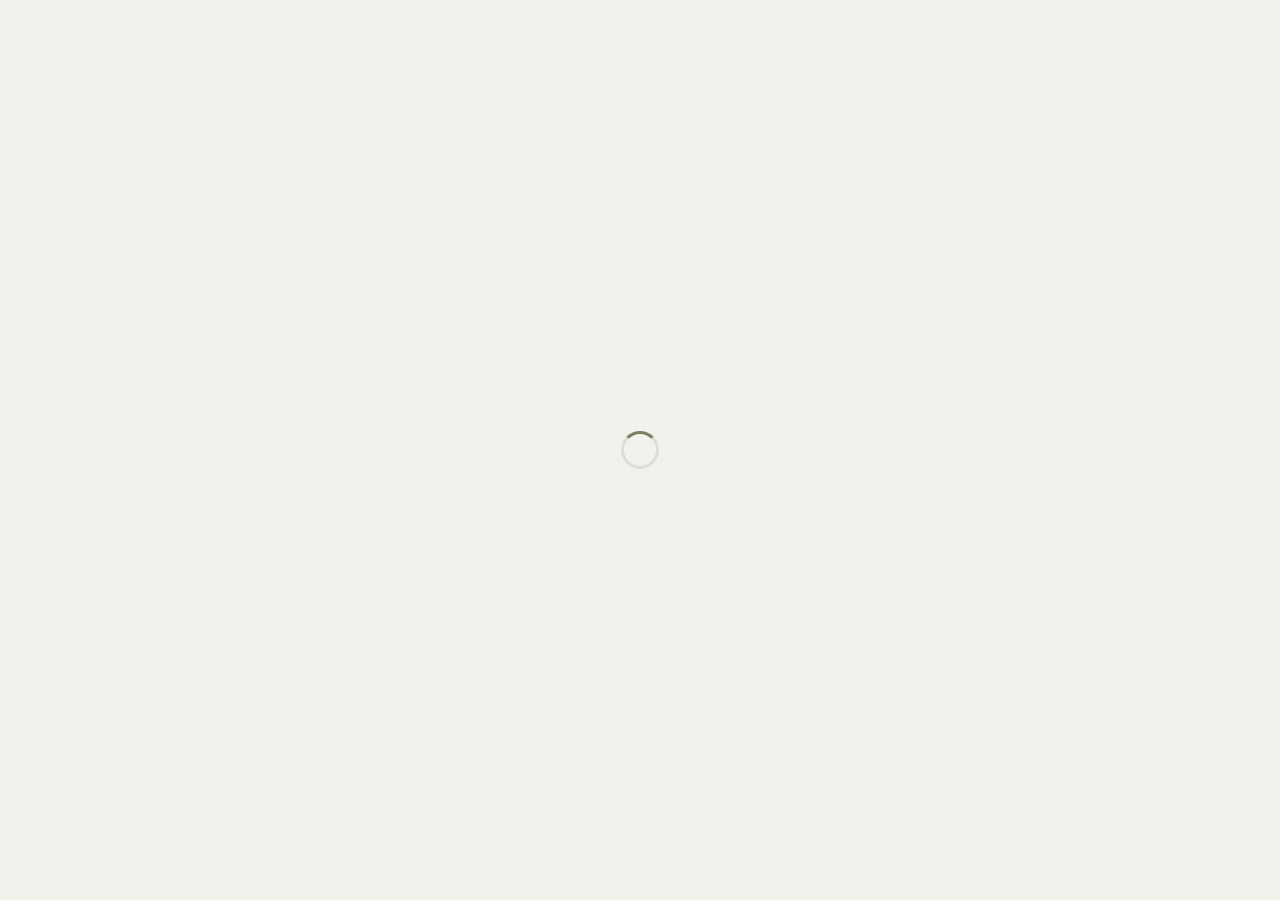
==== commit 5ac44e0d: "Add files via upload" ====
--- a/index.html
+++ b/index.html
@@ -2,14 +2,22 @@
 
 <html dir="rtl" lang="ar">
 <head>
+<link href="https://i.ibb.co/Y4Ssn3gw/image.png?v=mawaseel-favicon" rel="icon" type="image/png"/>
+<link href="https://i.ibb.co/Y4Ssn3gw/image.png?v=mawaseel-favicon" rel="shortcut icon" type="image/png"/>
+<link href="https://i.ibb.co/Y4Ssn3gw/image.png?v=mawaseel-favicon" rel="apple-touch-icon"/>
 <meta charset="utf-8"/><meta content="width=device-width,initial-scale=1,viewport-fit=cover" name="viewport"/>
 <title>مواصيل | إدارة الوساطة</title>
-<link href="https://fonts.googleapis.com" rel="preconnect"/><link crossorigin="" href="https://fonts.gstatic.com" rel="preconnect"/>
-<link href="https://fonts.googleapis.com/css2?family=Cairo:wght@400;500;600;700;800;900&amp;display=swap" rel="stylesheet"/>
+<meta name="description" content="لوحة إدارة مواصيل — صفحة خاصة بفريق الإدارة."/>
+<meta name="robots" content="noindex, nofollow, noarchive, nosnippet"/>
+<meta name="googlebot" content="noindex, nofollow, noarchive, nosnippet"/>
+<meta name="theme-color" content="#748064"/>
+<link rel="canonical" href="https://admin.mawaseel.com/index.html"/>
+
+
 <link href="https://cdnjs.cloudflare.com/ajax/libs/font-awesome/6.5.2/css/all.min.css" rel="stylesheet"/>
 <style>
-:root{--brand:#ff4500;--brand2:#ff6b3d;--bg:#f2f1eb;--panel:#fff;--panel2:#f7f6f1;--ink:#101011;--muted:#747474;--line:rgba(16,16,17,.09);--soft:rgba(255,69,0,.1);--good:#109c68;--warn:#d8931c;--danger:#d64a4a;--blue:#4778dd;--shadow:0 18px 55px rgba(0,0,0,.08);--ease:cubic-bezier(.16,1,.3,1);--dock:84px}
-body.dark{--bg:#0b0b0c;--panel:#151516;--panel2:#1b1b1d;--ink:#f4f4f1;--muted:#999;--line:rgba(255,255,255,.09);--soft:rgba(255,87,34,.13);--shadow:0 22px 60px rgba(0,0,0,.38)}
+:root{--brand:#748064;--brand2:#9BA687;--bg:#f2f1eb;--panel:#fff;--panel2:#f7f6f1;--ink:#101011;--muted:#747474;--line:rgba(16,16,17,.09);--soft:rgba(116,128,100,.1);--good:#109c68;--warn:#d8931c;--danger:#d64a4a;--blue:#4778dd;--shadow:0 18px 55px rgba(0,0,0,.08);--ease:cubic-bezier(.16,1,.3,1);--dock:84px}
+body.dark{--bg:#0b0b0c;--panel:#151516;--panel2:#1b1b1d;--ink:#f4f4f1;--muted:#999;--line:rgba(255,255,255,.09);--soft:rgba(181,192,154,.13);--shadow:0 22px 60px rgba(0,0,0,.38)}
 *{box-sizing:border-box;margin:0;padding:0}body{font-family:'Cairo',sans-serif;background:var(--bg);color:var(--ink);min-height:100vh;padding-bottom:calc(var(--dock) + 30px + env(safe-area-inset-bottom));transition:.3s}a{text-decoration:none;color:inherit}button,input,select,textarea{font:inherit}button{border:0;cursor:pointer}.shell{width:min(1240px,calc(100% - 34px));margin:auto}.loading{position:fixed;inset:0;display:grid;place-items:center;background:var(--bg);z-index:9999}.loading.hide{opacity:0;pointer-events:none;transition:.3s}.loader{width:38px;height:38px;border:3px solid var(--line);border-top-color:var(--brand);border-radius:50%;animation:spin .8s linear infinite}@keyframes spin{to{transform:rotate(360deg)}}
 .top{position:sticky;top:0;z-index:80;background:color-mix(in srgb,var(--bg) 90%,transparent);backdrop-filter:blur(18px);border-bottom:1px solid var(--line)}.top-in{height:76px;display:flex;align-items:center;justify-content:space-between;gap:16px}.brand{display:flex;align-items:center;gap:12px}.brand img{height:34px}.brand div{line-height:1.2}.brand small{display:block;color:var(--brand);font-size:.68rem;font-weight:900}.brand strong{font-size:.95rem}.top-actions{display:flex;gap:8px}.icon{width:42px;height:42px;border-radius:50%;display:grid;place-items:center;background:var(--panel);color:var(--ink);border:1px solid var(--line)}
 .stage{padding:28px 0}.view{display:none;animation:in .3s var(--ease)}.view.active{display:block}@keyframes in{from{opacity:0;transform:translateY(8px)}to{opacity:1;transform:none}}.head{display:flex;align-items:end;justify-content:space-between;gap:18px;margin-bottom:22px}.head h1{font-size:clamp(2rem,4vw,3.8rem);line-height:1;font-weight:900;letter-spacing:-1.5px}.head h1 span{color:var(--brand)}.head p{color:var(--muted);font-weight:650;font-size:.9rem;line-height:1.8;margin-top:9px;max-width:760px}.admin-pill{background:var(--ink);color:var(--bg);border-radius:999px;padding:9px 13px;font-size:.72rem;font-weight:900;white-space:nowrap}
@@ -24,55 +32,90 @@
 @media(max-width:850px){.stats{grid-template-columns:repeat(2,1fr)}.partners,.admins{grid-template-columns:repeat(2,1fr)}.head{align-items:flex-start;flex-direction:column}.order{grid-template-columns:1fr}.order-actions{justify-content:flex-start}.money{text-align:right}.form-grid{grid-template-columns:1fr}.field.full{grid-column:auto}}
 @media(max-width:520px){.shell{width:min(100% - 24px,1240px)}.top-in{height:68px}.brand img{height:30px}.brand div strong{display:none}.stats{gap:8px}.stat{padding:15px;border-radius:18px}.panel{padding:16px;border-radius:22px}.partners,.admins{grid-template-columns:1fr}.dock{border-radius:23px}.dock-btn span{font-size:.58rem}.form-actions{flex-direction:column}.form-actions .btn{width:100%}}
 
-.onboard-grid{display:grid;grid-template-columns:repeat(2,1fr);gap:12px}.onboard-card{background:var(--panel);border:1px solid var(--line);border-radius:22px;padding:18px}.onboard-card h3{font-size:.95rem;margin-bottom:5px}.onboard-card p{font-size:.72rem;color:var(--muted);font-weight:700;line-height:1.7}.onboard-actions{display:flex;gap:7px;flex-wrap:wrap;margin-top:13px}.progress-mini{height:9px;background:var(--panel2);border-radius:999px;overflow:hidden;margin-top:10px}.progress-mini i{display:block;height:100%;background:var(--brand)}.status-dot{display:inline-flex;align-items:center;gap:6px;font-size:.66rem;font-weight:900;padding:5px 8px;border-radius:999px;background:var(--panel2)}.status-dot.good{color:var(--good);background:rgba(16,156,104,.1)}.status-dot.warn{color:var(--warn);background:rgba(216,147,28,.1)}.status-dot.danger{color:var(--danger);background:rgba(214,74,74,.1)}.join-summary{display:grid;grid-template-columns:repeat(2,1fr);gap:10px}.join-summary button{text-align:right;background:var(--panel2);border:1px solid var(--line);border-radius:18px;padding:15px;color:var(--ink)}.join-summary strong{display:block;font-size:1.25rem}.join-summary span{font-size:.7rem;color:var(--muted);font-weight:800}.trial-note{margin-top:9px;padding:9px 11px;border-radius:12px;background:rgba(255,69,0,.09);color:var(--brand);font-size:.7rem;font-weight:900}.dock{grid-template-columns:repeat(7,1fr);width:min(840px,calc(100% - 24px))}@media(max-width:720px){.onboard-grid{grid-template-columns:1fr}.dock-btn span{font-size:.54rem}.dock{overflow-x:auto;grid-template-columns:repeat(7,minmax(72px,1fr));justify-content:start}.join-summary{grid-template-columns:1fr 1fr}}</style>
+.onboard-grid{display:grid;grid-template-columns:repeat(2,1fr);gap:12px}.onboard-card{background:var(--panel);border:1px solid var(--line);border-radius:22px;padding:18px}.onboard-card h3{font-size:.95rem;margin-bottom:5px}.onboard-card p{font-size:.72rem;color:var(--muted);font-weight:700;line-height:1.7}.onboard-actions{display:flex;gap:7px;flex-wrap:wrap;margin-top:13px}.progress-mini{height:9px;background:var(--panel2);border-radius:999px;overflow:hidden;margin-top:10px}.progress-mini i{display:block;height:100%;background:var(--brand)}.status-dot{display:inline-flex;align-items:center;gap:6px;font-size:.66rem;font-weight:900;padding:5px 8px;border-radius:999px;background:var(--panel2)}.status-dot.good{color:var(--good);background:rgba(16,156,104,.1)}.status-dot.warn{color:var(--warn);background:rgba(216,147,28,.1)}.status-dot.danger{color:var(--danger);background:rgba(214,74,74,.1)}.join-summary{display:grid;grid-template-columns:repeat(2,1fr);gap:10px}.join-summary button{text-align:right;background:var(--panel2);border:1px solid var(--line);border-radius:18px;padding:15px;color:var(--ink)}.join-summary strong{display:block;font-size:1.25rem}.join-summary span{font-size:.7rem;color:var(--muted);font-weight:800}.trial-note{margin-top:9px;padding:9px 11px;border-radius:12px;background:rgba(116,128,100,.09);color:var(--brand);font-size:.7rem;font-weight:900}.dock{grid-template-columns:repeat(8,1fr);width:min(960px,calc(100% - 24px))}@media(max-width:720px){.onboard-grid{grid-template-columns:1fr}.dock-btn span{font-size:.54rem}.dock{overflow-x:auto;grid-template-columns:repeat(8,minmax(72px,1fr));justify-content:start}.join-summary{grid-template-columns:1fr 1fr}}
+.calc-card{grid-column:1/-1;background:linear-gradient(135deg,#111,#1d1d1f);color:#fff;border-radius:22px;padding:18px;display:grid;grid-template-columns:repeat(4,1fr);gap:10px}.calc-card div{background:rgba(255,255,255,.07);border:1px solid rgba(255,255,255,.08);border-radius:15px;padding:12px}.calc-card small{display:block;color:#aaa;font-size:.65rem;font-weight:800}.calc-card strong{display:block;margin-top:3px;font-size:1rem}.calc-card .accent strong{color:#C6CEB3}.toggle-line{display:flex;align-items:center;gap:10px;padding:12px 14px;background:var(--panel2);border:1px solid var(--line);border-radius:15px}.toggle-line input{accent-color:var(--brand);width:18px;height:18px}.investment-owner{display:none;grid-column:1/-1;background:rgba(16,156,104,.09);border:1px solid rgba(16,156,104,.18);color:var(--good);border-radius:18px;padding:14px;font-weight:800}.investment-owner.show{display:block}.formula-note{grid-column:1/-1;background:var(--soft);border:1px solid rgba(116,128,100,.14);border-radius:16px;padding:13px;font-size:.72rem;line-height:1.8;font-weight:800}.phone-private{filter:blur(3px);user-select:none}.commission-first{color:var(--good)}.commission-invest{color:var(--blue)}@media(max-width:720px){.calc-card{grid-template-columns:1fr 1fr}}
+/* === V5 grouped navigation === */
+.section-tabs{display:flex;align-items:center;gap:8px;margin:0 0 18px;padding:7px;background:var(--panel);border:1px solid var(--line);border-radius:22px;box-shadow:0 8px 28px rgba(0,0,0,.035);width:max-content;max-width:100%;overflow-x:auto;scrollbar-width:none}.section-tabs::-webkit-scrollbar{display:none}.section-tab{min-height:44px;padding:0 16px;border-radius:15px;background:transparent;color:var(--muted);display:inline-flex;align-items:center;justify-content:center;gap:8px;white-space:nowrap;font-size:.76rem;font-weight:900;transition:.22s var(--ease)}.section-tab i{font-size:.9rem}.section-tab:hover{background:var(--panel2);color:var(--ink)}.section-tab.active{background:var(--ink);color:var(--bg);box-shadow:0 7px 18px rgba(0,0,0,.10)}
+.dock{grid-template-columns:repeat(4,1fr)!important;width:min(560px,calc(100% - 24px))!important;overflow:visible!important}.dock-btn{position:relative}.dock-btn.active:after{content:'';position:absolute;bottom:4px;width:18px;height:3px;border-radius:99px;background:var(--brand)}.dock-btn.active{background:var(--ink);color:var(--bg)}.dock-btn.active:after{background:var(--brand)}
+.group-kicker{display:inline-flex;align-items:center;gap:7px;color:var(--brand);background:var(--soft);border:1px solid rgba(116,128,100,.12);padding:6px 10px;border-radius:999px;font-size:.66rem;font-weight:900;margin-bottom:11px}.group-kicker i{font-size:.72rem}
+@media(min-width:900px){.section-tabs{padding:8px}.section-tab{min-width:135px}.dock{height:76px}.dock-btn{font-size:.68rem}.dock-btn i{font-size:1.12rem}.dock-btn span{font-size:.66rem!important}}
+@media(max-width:720px){body{padding-bottom:calc(82px + 24px + env(safe-area-inset-bottom))}.stage{padding-top:18px}.section-tabs{width:100%;margin-bottom:15px;padding:6px;border-radius:18px}.section-tab{flex:1;min-width:max-content;min-height:42px;padding:0 12px;font-size:.69rem}.dock{grid-template-columns:repeat(4,1fr)!important;width:calc(100% - 20px)!important;height:70px!important;border-radius:22px!important;padding:6px!important;overflow:visible!important}.dock-btn{min-width:0!important}.dock-btn span{font-size:.58rem!important}.dock-btn i{font-size:1rem}.toast{bottom:96px}}
+@media(max-width:390px){.section-tab{padding:0 10px;font-size:.65rem}.section-tab i{display:none}.dock-btn span{font-size:.55rem!important}}
+</style>
+</link></link></link><link rel="stylesheet" href="assets/brand-refresh.css">
+<script defer src="assets/brand-refresh.js"></script>
 </head>
 <body>
 <div class="loading" id="loading"><div class="loader"></div></div>
-<header class="top"><div class="shell top-in"><div class="brand"><img alt="مواصيل" src="https://i.ibb.co/678mybGy/image.png"/><div><small>ADMINISTRATION</small><strong>إدارة الوساطة</strong></div></div><div class="top-actions"><button class="icon" id="theme-btn"><i class="fa-regular fa-moon"></i></button><button class="icon" id="logout-btn" title="تسجيل خروج"><i class="fa-solid fa-arrow-right-from-bracket"></i></button></div></div></header>
+<header class="top"><div class="shell top-in"><div class="brand"><img alt="مواصيل" src="https://i.ibb.co/DPSRG0Z0/image.png" data-mawaseel-logo="1"/><div><small>ADMINISTRATION</small><strong>إدارة الوساطة</strong></div></div><div class="top-actions"><button class="icon" id="theme-btn"><i class="fa-regular fa-moon"></i></button><button class="icon" id="logout-btn" title="تسجيل خروج"><i class="fa-solid fa-arrow-right-from-bracket"></i></button></div></div></header>
 <main class="stage"><div class="shell">
-<section class="view active" data-view="home"><div class="head"><div><h1>مركز <span>الإدارة.</span></h1><p>إدارة الطلبات والوسطاء والفريق من مكان واحد، مع صلاحيات منفصلة لكل أدمن.</p></div><span class="admin-pill" id="admin-name">ADMIN</span></div><div class="stats"><div class="stat"><i class="fa-solid fa-bag-shopping"></i><strong id="s-total">0</strong><small>كل الطلبات</small></div><div class="stat"><i class="fa-solid fa-truck-fast"></i><strong id="s-active">0</strong><small>طلبات فعّالة</small></div><div class="stat"><i class="fa-solid fa-circle-check"></i><strong id="s-complete">0</strong><small>مكتملة</small></div><div class="stat"><i class="fa-solid fa-shekel-sign"></i><strong id="s-value">0</strong><small>قيمة الطلبات ₪</small></div></div><section class="panel"><div class="panel-head"><h2>آخر الطلبات</h2><button class="btn primary" data-go="new" id="home-new-btn"><i class="fa-solid fa-plus"></i> أضف طلب</button></div><div class="orders" id="recent-orders"></div></section><section class="panel"><div class="panel-head"><h2>الانضمام والتوثيق</h2></div><div class="join-summary"><button data-go="verification"><strong id="s-verifications">0</strong><span>طلبات توثيق معلقة</span></button><button data-go="trials"><strong id="s-trials">0</strong><span>حسابات بالفترة التجريبية</span></button></div></section></section>
-<section class="view" data-view="orders"><div class="head"><div><h1>إدارة <span>الطلبات.</span></h1><p>تقدر تعدّل بيانات الطلب، تغيّر حالته، أو تحذفه حسب صلاحيتك.</p></div></div><div class="search"><i class="fa-solid fa-magnifying-glass"></i><input id="order-search" placeholder="دور باسم الزبون، الوسيط، كود الوسيط، رقم الطلب أو الموقع"/></div><div class="segments" id="filters"><button class="active" data-filter="all">الكل</button><button data-filter="new">جديد</button><button data-filter="approved">معتمد</button><button data-filter="arrived">وصلت</button><button data-filter="shipping">قيد التوصيل</button><button data-filter="complete">مكتمل</button><button data-filter="rejected">مرفوض</button><button data-filter="cancelled">ملغي</button></div><div class="orders" id="orders-list"></div></section>
-<section class="view" data-view="new"><div class="head"><div><h1>سجّل <span>طلب جديد.</span></h1><p>اكتب اسم الوسيط أو إيميله أو الكود الخاص فيه، وبعدها سجّل بيانات الزبون والطلب.</p></div></div><section class="panel"><form id="order-form"><div class="form-grid"><div class="field full"><label>الوسيط *</label><div class="partner-picker"><input autocomplete="off" id="partner-search" placeholder="مثلاً: مصطفى، name@email.com، أو MW-A1B2C3D4"/><input id="partner-id" type="hidden"/><div class="partner-results hidden" id="partner-results"></div><div class="selected-partner" id="selected-partner"></div></div></div><div class="field"><label>اسم الزبون *</label><input id="customer-name" placeholder="مثلاً أحمد محمد" required=""/></div><div class="field"><label>موقع الزبون *</label><input id="customer-location" placeholder="مثلاً نابلس - رفيديا" required=""/></div><div class="field"><label>رقم الزبون (اختياري)</label><input id="customer-phone" placeholder="05xxxxxxxx"/></div><div class="field"><label>قيمة الطلب ₪ *</label><input id="order-amount" min="0" placeholder="0.00" required="" step="0.01" type="number"/></div><div class="field"><label>عمولة الوسيط ₪</label><input id="partner-commission" min="0" step="0.01" type="number" value="0"/><div class="trial-note hidden" id="trial-commission-note">هذا الحساب لسا بالفترة التجريبية: العمولة = 0، وطلبات SHEIN فقط هي اللي بتنحسب للمهمة.</div></div><div class="field"><label>المتجر *</label><select id="order-store"><option value="shein">SHEIN</option><option value="aliexpress">AliExpress</option></select></div><div class="field"><label>الحالة أول ما ينضاف</label><select id="order-status"><option value="new">جديد</option><option value="approved">معتمد</option><option value="arrived">وصلت</option><option value="shipping">قيد التوصيل</option><option value="complete">مكتمل</option></select></div><div class="field full"><label>تفاصيل/ملاحظات</label><textarea id="order-notes" placeholder="روابط المنتجات، ملاحظات المقاس، أي تفاصيل مهمة للفريق..."></textarea></div></div><div class="form-actions"><button class="btn secondary" data-go="orders" type="button">إلغاء</button><button class="btn primary" id="save-order" type="submit"><i class="fa-solid fa-floppy-disk"></i> احفظ الطلب</button></div></form></section></section>
-<section class="view" data-view="partners"><div class="head"><div><h1>الوسطاء <span>المسجلين.</span></h1><p>كل وسيط إله كود ثابت، وبإمكانك تستخدم اسمه أو إيميله أو كوده عند ربط الطلب.</p></div></div><div class="search"><i class="fa-solid fa-magnifying-glass"></i><input id="partner-list-search" placeholder="دور باسم، إيميل أو كود الوسيط"/></div><div class="partners" id="partners-list"></div></section>
-<section class="view" data-view="verification"><div class="head"><div><h1>طلبات <span>التوثيق.</span></h1><p>المستخدم يرسل كلمة «وثقني» من رقم الواتساب المسجل عنده إلى رقم الوساطة. بعد ما تتأكدوا من الرسالة وافقوا، ووقتها تبدأ الفترة التجريبية لمدة يومين تلقائيًا.</p></div></div><div class="onboard-grid" id="verification-list"></div></section><section class="view" data-view="trials"><div class="head"><div><h1>الفترة <span>التجريبية.</span></h1><p>المطلوب طلبان SHEIN خلال يومين. الطلبات التجريبية بدون أرباح، لكن الإدارة تقدر تعتمد المستخدم كمسوّق بأي وقت حتى لو ما أكمل المهمة.</p></div></div><div class="onboard-grid" id="trials-list"></div></section><section class="view" data-view="team"><div class="head"><div><h1>فريق <span>الإدارة.</span></h1><p>الحساب الأساسي بقدر ينشئ أدمنز إضافيين ويحدد لكل واحد شو بقدر يعمل.</p></div></div><section class="panel" id="create-admin-panel"><div class="panel-head"><h2>أضف أدمن جديد</h2><button class="btn secondary mini" id="generate-password" type="button"><i class="fa-solid fa-key"></i> ولّد كلمة سر</button></div><form id="admin-form"><div class="form-grid"><div class="field"><label>اسم الأدمن</label><input id="new-admin-name" placeholder="مثلاً أحمد - الدعم" required=""/></div><div class="field"><label>اسم المستخدم</label><input autocomplete="off" id="new-admin-username" placeholder="ahmad.support" required=""/></div><div class="field full"><label>كلمة السر</label><input autocomplete="new-password" id="new-admin-password" minlength="12" placeholder="12 أحرف على الأقل" required=""/></div><div class="field full"><label>الصلاحيات</label><div class="permission-list"><label class="perm"><input checked="" id="perm-create" type="checkbox"/> إضافة طلبات جديدة</label><label class="perm"><input checked="" id="perm-edit" type="checkbox"/> تعديل الطلبات وتغيير حالتها</label><label class="perm"><input id="perm-delete" type="checkbox"/> حذف الطلبات</label><label class="perm"><input id="perm-admins" type="checkbox"/> إدارة حسابات الأدمنز وصلاحياتهم</label><label class="perm"><input id="perm-verifications" type="checkbox"/> إدارة طلبات التوثيق</label><label class="perm"><input id="perm-marketers" type="checkbox"/> اعتماد المستخدمين كمسوقين</label></div></div></div><div class="form-actions"><button class="btn primary" id="create-admin-btn" type="submit"><i class="fa-solid fa-user-shield"></i> أنشئ حساب الأدمن</button></div></form></section><section class="panel"><div class="panel-head"><h2>حسابات الإدارة</h2></div><div class="admins" id="admins-list"></div></section></section>
+<section class="view active" data-view="home"><div class="head"><div><h1>مركز <span>الإدارة.</span></h1><p>إدارة الطلبات والمسوقين والفريق من مكان واحد، مع صلاحيات منفصلة لكل أدمن.</p></div><span class="admin-pill" id="admin-name">ADMIN</span></div><div class="stats"><div class="stat"><i class="fa-solid fa-bag-shopping"></i><strong id="s-total">0</strong><small>كل الطلبات</small></div><div class="stat"><i class="fa-solid fa-truck-fast"></i><strong id="s-active">0</strong><small>طلبات فعّالة</small></div><div class="stat"><i class="fa-solid fa-circle-check"></i><strong id="s-complete">0</strong><small>مكتملة</small></div><div class="stat"><i class="fa-solid fa-shekel-sign"></i><strong id="s-value">0</strong><small>قيمة الطلبات ₪</small></div></div><section class="panel"><div class="panel-head"><h2>آخر الطلبات</h2><button class="btn primary" data-go="new" id="home-new-btn"><i class="fa-solid fa-plus"></i> أضف طلب</button></div><div class="orders" id="recent-orders"></div></section><section class="panel"><div class="panel-head"><h2>الانضمام والتوثيق</h2></div><div class="join-summary"><button data-go="verification"><strong id="s-verifications">0</strong><span>طلبات توثيق معلقة</span></button><button data-go="trials"><strong id="s-trials">0</strong><span>حسابات بالفترة التجريبية</span></button></div></section></section>
+<section class="view" data-view="orders"><div class="section-tabs" data-section-nav="orders"><button class="section-tab" data-go="orders"><i class="fa-solid fa-list-check"></i> كل الطلبات</button><button class="section-tab" data-go="new" data-permission="ordersCreate"><i class="fa-solid fa-circle-plus"></i> أول طلب</button><button class="section-tab" data-go="investment" data-permission="ordersCreate"><i class="fa-solid fa-chart-line"></i> استثمار</button></div><div class="head"><div><h1>إدارة <span>الطلبات.</span></h1><p>تقدر تعدّل بيانات الطلب، تغيّر حالته، أو تحذفه حسب صلاحيتك.</p></div></div><div class="search"><i class="fa-solid fa-magnifying-glass"></i><input id="order-search" placeholder="دور باسم الزبون، الوسيط، كود الوسيط، رقم الطلب أو الموقع"/></div><div class="segments" id="filters"><button class="active" data-filter="all">الكل</button><button data-filter="new">جديد</button><button data-filter="approved">معتمد</button><button data-filter="arrived">وصلت</button><button data-filter="shipping">قيد التوصيل</button><button data-filter="complete">مكتمل</button><button data-filter="rejected">مرفوض</button><button data-filter="cancelled">ملغي</button></div><div class="orders" id="orders-list"></div></section>
+<section class="view" data-view="new"><div class="section-tabs" data-section-nav="orders"><button class="section-tab" data-go="orders"><i class="fa-solid fa-list-check"></i> كل الطلبات</button><button class="section-tab" data-go="new" data-permission="ordersCreate"><i class="fa-solid fa-circle-plus"></i> أول طلب</button><button class="section-tab" data-go="investment" data-permission="ordersCreate"><i class="fa-solid fa-chart-line"></i> استثمار</button></div><div class="head"><div><h1>سجّل <span>أول طلب.</span></h1><p>أول طلب لزبون جديد يربطه نهائيًا بالمسوّق. إذا كان المسوّق معتمدًا يأخذ 50% من الربح المحتسب على طلبية الزبون. إذا كان بالتجربة فالعمولة صفر.</p></div></div><section class="panel"><form id="order-form"><div class="form-grid"><div class="field full"><label>المسوّق *</label><div class="partner-picker"><input autocomplete="off" id="partner-search" placeholder="الاسم، الإيميل أو كود المسوّق"/><input id="partner-id" type="hidden"/><div class="partner-results hidden" id="partner-results"></div><div class="selected-partner" id="selected-partner"></div></div></div><div class="field"><label>اسم الزبون *</label><input id="customer-name" placeholder="مثلاً أحمد محمد" required=""/></div><div class="field"><label>موقع الزبون *</label><input id="customer-location" placeholder="مثلاً نابلس - رفيديا" required=""/></div><div class="field"><label>رقم الزبون مع المقدمة *</label><input dir="ltr" id="customer-phone" placeholder="+9705... أو +9725..." required=""/></div><div class="field"><label>إظهار الرقم للمسوّق؟</label><label class="toggle-line"><input id="show-customer-phone" type="checkbox"/> نعم، اسمح للمسوّق يشوف الرقم</label></div><div class="field"><label>السعر الكلي لكل الطلبيات ₪ *</label><input id="batch-total" min="0.01" placeholder="مثلاً 1500" required="" step="0.01" type="number"/></div><div class="field"><label>سعر طلبية هذا الزبون ₪ *</label><input id="order-amount" min="0.01" placeholder="مثلاً 250" required="" step="0.01" type="number"/></div><div class="field"><label>نسبة الربح من السعر الكلي % *</label><input id="profit-rate" max="100" min="0" placeholder="مثلاً 12" required="" step="0.01" type="number"/></div><div class="field"><label>المتجر *</label><select id="order-store"><option value="shein">SHEIN</option><option value="aliexpress">AliExpress</option></select></div><div class="calc-card"><div><small>ربح الطلبيات كاملًا</small><strong id="calc-batch-profit">₪ 0.00</strong></div><div><small>الربح على طلبية الزبون</small><strong id="calc-order-profit">₪ 0.00</strong></div><div><small>نسبة المسوّق</small><strong id="calc-rate">50%</strong></div><div class="accent"><small>صافي ربح المسوّق</small><strong id="calc-commission">₪ 0.00</strong></div></div><div class="formula-note">الحسبة: الربح الكامل = السعر الكلي × نسبة الربح. ربح طلبية الزبون = سعر طلبيته × نسبة الربح. أول طلب لزبون جديد = 50% للمسوّق، والطلبات اللاحقة = 20% استثمار. الطلبات التجريبية = 0.</div><div class="trial-note hidden" id="trial-commission-note">هذا المسوّق بالفترة التجريبية: الطلب بلا أرباح نهائيًا. إذا كان SHEIN بنحسب ضمن مهمة الطلبين.</div><div class="field"><label>الحالة أول ما ينضاف</label><select id="order-status"><option value="new">جديد</option><option value="approved">معتمد</option><option value="arrived">وصلت</option><option value="shipping">قيد التوصيل</option><option value="complete">مكتمل</option></select></div><div class="field full"><label>تفاصيل/ملاحظات</label><textarea id="order-notes" placeholder="أي تفاصيل مهمة للفريق..."></textarea></div></div><div class="form-actions"><button class="btn secondary" data-go="orders" type="button">إلغاء</button><button class="btn primary" id="save-order" type="submit"><i class="fa-solid fa-floppy-disk"></i> احفظ أول طلب</button></div></form></section></section>
+<section class="view" data-view="investment"><div class="section-tabs" data-section-nav="orders"><button class="section-tab" data-go="orders"><i class="fa-solid fa-list-check"></i> كل الطلبات</button><button class="section-tab" data-go="new" data-permission="ordersCreate"><i class="fa-solid fa-circle-plus"></i> أول طلب</button><button class="section-tab" data-go="investment" data-permission="ordersCreate"><i class="fa-solid fa-chart-line"></i> استثمار</button></div><div class="head"><div><h1>أضف <span>استثمار.</span></h1><p>اكتب رقم الزبون فقط، والنظام يتعرف تلقائيًا على المسوّق المالك لهذا الزبون. العمولة تكون 20% من الربح المحتسب على الطلبية.</p></div></div><section class="panel"><form id="investment-form"><div class="form-grid"><div class="field full"><label>رقم الزبون *</label><div style="display:flex;gap:8px"><input dir="ltr" id="investment-phone" placeholder="+9705... أو +9725..." required=""/><button class="btn secondary" id="lookup-investment" type="button"><i class="fa-solid fa-magnifying-glass"></i> ابحث</button></div></div><div class="investment-owner" id="investment-owner"></div><div class="field"><label>اسم الزبون</label><input id="investment-name" required=""/></div><div class="field"><label>الموقع</label><input id="investment-location" required=""/></div><div class="field"><label>إظهار الرقم للمسوّق؟</label><label class="toggle-line"><input id="investment-show-phone" type="checkbox"/> نعم، اسمح للمسوّق يشوف الرقم</label></div><div class="field"><label>السعر الكلي لكل الطلبيات ₪ *</label><input id="investment-batch-total" min="0.01" required="" step="0.01" type="number"/></div><div class="field"><label>سعر طلبية هذا الزبون ₪ *</label><input id="investment-order-amount" min="0.01" required="" step="0.01" type="number"/></div><div class="field"><label>نسبة الربح من السعر الكلي % *</label><input id="investment-profit-rate" max="100" min="0" required="" step="0.01" type="number"/></div><div class="field"><label>المتجر *</label><select id="investment-store"><option value="shein">SHEIN</option><option value="aliexpress">AliExpress</option></select></div><div class="calc-card"><div><small>ربح الطلبيات كاملًا</small><strong id="inv-batch-profit">₪ 0.00</strong></div><div><small>الربح على طلبية الزبون</small><strong id="inv-order-profit">₪ 0.00</strong></div><div><small>نسبة الاستثمار</small><strong id="inv-rate">20%</strong></div><div class="accent"><small>صافي ربح المسوّق</small><strong id="inv-commission">₪ 0.00</strong></div></div><div class="formula-note">ما بتختار مسوّق هون. ملكية الزبون محفوظة حسب رقم الهاتف، لذلك ما بقدر مسوّق ثاني يأخذ نفس الزبون.</div><div class="field"><label>الحالة</label><select id="investment-status"><option value="new">جديد</option><option value="approved">معتمد</option><option value="arrived">وصلت</option><option value="shipping">قيد التوصيل</option><option value="complete">مكتمل</option></select></div><div class="field full"><label>ملاحظات</label><textarea id="investment-notes"></textarea></div></div><div class="form-actions"><button class="btn primary" id="save-investment" type="submit"><i class="fa-solid fa-chart-line"></i> أضف الاستثمار 20%</button></div></form></section></section>
+<section class="view" data-view="partners"><div class="section-tabs" data-section-nav="marketers"><button class="section-tab" data-go="partners"><i class="fa-solid fa-users"></i> قائمة المسوقين</button><button class="section-tab" data-go="verification" data-permission="manageVerifications"><i class="fa-solid fa-user-check"></i> التوثيق</button><button class="section-tab" data-go="trials" data-permission="approveMarketers"><i class="fa-solid fa-hourglass-half"></i> التجربة</button></div><div class="head"><div><h1>المسوقون <span>المسجلون.</span></h1><p>كل مسوّق إله زباينه الحصريين حسب رقم الهاتف. بعد أول طلب، أي طلب لاحق للزبون يرجع لنفس المسوّق بنسبة 20%.</p></div><button class="btn secondary hidden" id="migrate-legacy" type="button"><i class="fa-solid fa-database"></i> رحّل الطلبات القديمة</button></div><div class="search"><i class="fa-solid fa-magnifying-glass"></i><input id="partner-list-search" placeholder="دور باسم، إيميل أو كود المسوّق"/></div><div class="partners" id="partners-list"></div></section>
+<section class="view" data-view="verification"><div class="section-tabs" data-section-nav="marketers"><button class="section-tab" data-go="partners"><i class="fa-solid fa-users"></i> قائمة المسوقين</button><button class="section-tab" data-go="verification" data-permission="manageVerifications"><i class="fa-solid fa-user-check"></i> التوثيق</button><button class="section-tab" data-go="trials" data-permission="approveMarketers"><i class="fa-solid fa-hourglass-half"></i> التجربة</button></div><div class="head"><div><h1>طلبات <span>التوثيق.</span></h1><p>المستخدم يرسل كلمة «وثقني» من رقم الواتساب المسجل عنده إلى رقم الوساطة. بعد ما تتأكدوا من الرسالة وافقوا، ووقتها تبدأ الفترة التجريبية لمدة يومين تلقائيًا.</p></div></div><div class="onboard-grid" id="verification-list"></div></section><section class="view" data-view="trials"><div class="section-tabs" data-section-nav="marketers"><button class="section-tab" data-go="partners"><i class="fa-solid fa-users"></i> قائمة المسوقين</button><button class="section-tab" data-go="verification" data-permission="manageVerifications"><i class="fa-solid fa-user-check"></i> التوثيق</button><button class="section-tab" data-go="trials" data-permission="approveMarketers"><i class="fa-solid fa-hourglass-half"></i> التجربة</button></div><div class="head"><div><h1>الفترة <span>التجريبية.</span></h1><p>المطلوب طلبان SHEIN خلال يومين. الطلبات التجريبية بدون أرباح، لكن الإدارة تقدر تعتمد المستخدم كمسوّق بأي وقت حتى لو ما أكمل المهمة.</p></div></div><div class="onboard-grid" id="trials-list"></div></section><section class="view" data-view="team"><div class="head"><div><h1>فريق <span>الإدارة.</span></h1><p>الحساب الأساسي بقدر ينشئ أدمنز إضافيين ويحدد لكل واحد شو بقدر يعمل.</p></div></div><section class="panel" id="create-admin-panel"><div class="panel-head"><h2>أضف أدمن جديد</h2><button class="btn secondary mini" id="generate-password" type="button"><i class="fa-solid fa-key"></i> ولّد كلمة سر</button></div><form id="admin-form"><div class="form-grid"><div class="field"><label>اسم الأدمن</label><input id="new-admin-name" placeholder="مثلاً أحمد - الدعم" required=""/></div><div class="field"><label>اسم المستخدم</label><input autocomplete="off" id="new-admin-username" placeholder="ahmad.support" required=""/></div><div class="field full"><label>كلمة السر</label><input autocomplete="new-password" id="new-admin-password" minlength="12" placeholder="12 أحرف على الأقل" required=""/></div><div class="field full"><label>الصلاحيات</label><div class="permission-list"><label class="perm"><input checked="" id="perm-create" type="checkbox"/> إضافة طلبات جديدة</label><label class="perm"><input checked="" id="perm-edit" type="checkbox"/> تعديل الطلبات وتغيير حالتها</label><label class="perm"><input id="perm-delete" type="checkbox"/> حذف الطلبات</label><label class="perm"><input id="perm-admins" type="checkbox"/> إدارة حسابات الأدمنز وصلاحياتهم</label><label class="perm"><input id="perm-verifications" type="checkbox"/> إدارة طلبات التوثيق</label><label class="perm"><input id="perm-marketers" type="checkbox"/> اعتماد المستخدمين كمسوقين</label></div></div></div><div class="form-actions"><button class="btn primary" id="create-admin-btn" type="submit"><i class="fa-solid fa-user-shield"></i> أنشئ حساب الأدمن</button></div></form></section><section class="panel"><div class="panel-head"><h2>حسابات الإدارة</h2></div><div class="admins" id="admins-list"></div></section></section>
 </div></main>
-<nav class="dock-wrap"><div class="dock"><button class="dock-btn active" data-tab="home"><i class="fa-solid fa-house"></i><span>الرئيسية</span></button><button class="dock-btn" data-tab="orders"><i class="fa-solid fa-list-check"></i><span>الطلبات</span></button><button class="dock-btn" data-tab="new" id="new-tab"><i class="fa-solid fa-circle-plus"></i><span>طلب جديد</span></button><button class="dock-btn" data-tab="partners"><i class="fa-solid fa-users"></i><span>الوسطاء</span></button><button class="dock-btn" data-tab="verification" id="verification-tab"><i class="fa-solid fa-circle-check"></i><span>التوثيق</span></button><button class="dock-btn" data-tab="trials" id="trials-tab"><i class="fa-solid fa-hourglass-half"></i><span>التجربة</span></button><button class="dock-btn" data-tab="team" id="team-tab"><i class="fa-solid fa-user-shield"></i><span>الفريق</span></button></div></nav>
+<nav aria-label="التنقل الرئيسي" class="dock-wrap"><div class="dock"><button class="dock-btn active" data-tab="home"><i class="fa-solid fa-house"></i><span>الرئيسية</span></button><button class="dock-btn" data-tab="orders"><i class="fa-solid fa-bag-shopping"></i><span>الطلبات</span></button><button class="dock-btn" data-tab="partners"><i class="fa-solid fa-users"></i><span>المسوقون</span></button><button class="dock-btn" data-tab="team" id="team-tab"><i class="fa-solid fa-user-shield"></i><span>الفريق</span></button></div></nav>
 <div class="toast" id="toast">تم</div>
-<div class="modal" id="edit-modal"><div class="modal-card"><div class="modal-head"><h2>تعديل الطلب</h2><button class="close" id="close-edit"><i class="fa-solid fa-xmark"></i></button></div><form id="edit-form"><input id="edit-id" type="hidden"/><div class="form-grid"><div class="field full"><label>الوسيط</label><select id="edit-partner"></select></div><div class="field"><label>اسم الزبون</label><input id="edit-customer-name" required=""/></div><div class="field"><label>الموقع</label><input id="edit-location" required=""/></div><div class="field"><label>رقم الزبون</label><input id="edit-phone"/></div><div class="field"><label>قيمة الطلب ₪</label><input id="edit-amount" min="0" required="" step="0.01" type="number"/></div><div class="field"><label>عمولة الوسيط ₪</label><input id="edit-commission" min="0" step="0.01" type="number"/></div><div class="field"><label>المتجر</label><select id="edit-store"><option value="shein">SHEIN</option><option value="aliexpress">AliExpress</option></select></div><div class="field"><label>الحالة</label><select id="edit-status"><option value="new">جديد</option><option value="approved">معتمد</option><option value="arrived">وصلت</option><option value="shipping">قيد التوصيل</option><option value="complete">مكتمل</option><option value="rejected">مرفوض</option><option value="cancelled">ملغي</option></select></div><div class="field full"><label>الملاحظات</label><textarea id="edit-notes"></textarea></div></div><div class="form-actions"><button class="btn secondary" id="cancel-edit" type="button">إلغاء</button><button class="btn primary" id="save-edit" type="submit">احفظ التعديل</button></div></form></div></div>
+<div class="modal" id="edit-modal"><div class="modal-card"><div class="modal-head"><h2>تعديل الطلب والحسبة</h2><button class="close" id="close-edit"><i class="fa-solid fa-xmark"></i></button></div><form id="edit-form"><input id="edit-id" type="hidden"/><div class="form-grid"><div class="field full"><label>المسوّق</label><input disabled="" id="edit-partner-label"/></div><div class="field"><label>اسم الزبون</label><input id="edit-customer-name" required=""/></div><div class="field"><label>الموقع</label><input id="edit-location" required=""/></div><div class="field"><label>رقم الزبون</label><input dir="ltr" disabled="" id="edit-phone"/></div><div class="field"><label>إظهار الرقم للمسوّق؟</label><label class="toggle-line"><input id="edit-show-phone" type="checkbox"/> نعم</label></div><div class="field"><label>السعر الكلي للطلبيات ₪</label><input id="edit-batch-total" min="0.01" required="" step="0.01" type="number"/></div><div class="field"><label>سعر طلبية الزبون ₪</label><input id="edit-amount" min="0.01" required="" step="0.01" type="number"/></div><div class="field"><label>نسبة الربح %</label><input id="edit-profit-rate" max="100" min="0" required="" step="0.01" type="number"/></div><div class="field"><label>نوع العمولة</label><input disabled="" id="edit-commission-type"/></div><div class="field"><label>المتجر</label><select id="edit-store"><option value="shein">SHEIN</option><option value="aliexpress">AliExpress</option></select></div><div class="field"><label>الحالة</label><select id="edit-status"><option value="new">جديد</option><option value="approved">معتمد</option><option value="arrived">وصلت</option><option value="shipping">قيد التوصيل</option><option value="complete">مكتمل</option><option value="rejected">مرفوض</option><option value="cancelled">ملغي</option></select></div><div class="calc-card"><div><small>ربح الطلبية</small><strong id="edit-order-profit">₪ 0.00</strong></div><div><small>نسبة المسوّق</small><strong id="edit-rate">0%</strong></div><div class="accent"><small>صافي المسوّق</small><strong id="edit-commission">₪ 0.00</strong></div><div><small>ملاحظة</small><strong>الحسبة تلقائية</strong></div></div><div class="field full"><label>الملاحظات</label><textarea id="edit-notes"></textarea></div></div><div class="form-actions"><button class="btn secondary" id="cancel-edit" type="button">إلغاء</button><button class="btn primary" id="save-edit" type="submit">احفظ التعديل</button></div></form></div></div>
 <script>
-const views=[...document.querySelectorAll('.view')],tabs=[...document.querySelectorAll('.dock-btn')];function openTab(n){views.forEach(v=>v.classList.toggle('active',v.dataset.view===n));tabs.forEach(t=>t.classList.toggle('active',t.dataset.tab===n));window.scrollTo({top:0,behavior:'smooth'})}tabs.forEach(t=>t.onclick=()=>openTab(t.dataset.tab));document.querySelectorAll('[data-go]').forEach(x=>x.onclick=()=>openTab(x.dataset.go));
+const views=[...document.querySelectorAll('.view')],tabs=[...document.querySelectorAll('.dock-btn')];
+const navGroup={new:'orders',investment:'orders',orders:'orders',verification:'partners',trials:'partners',partners:'partners',home:'home',team:'team'};
+function openTab(n){
+  views.forEach(v=>v.classList.toggle('active',v.dataset.view===n));
+  const group=navGroup[n]||n;
+  tabs.forEach(t=>t.classList.toggle('active',t.dataset.tab===group));
+  document.querySelectorAll('.section-tab').forEach(t=>t.classList.toggle('active',t.dataset.go===n));
+  window.scrollTo({top:0,behavior:'smooth'});
+}
+tabs.forEach(t=>t.onclick=()=>openTab(t.dataset.tab));
+document.querySelectorAll('[data-go]').forEach(x=>x.onclick=()=>openTab(x.dataset.go));
+openTab('home');
 const toast=document.getElementById('toast');let toastTimer;function showToast(m){toast.textContent=m;toast.classList.add('show');clearTimeout(toastTimer);toastTimer=setTimeout(()=>toast.classList.remove('show'),2500)}
 const savedTheme=localStorage.getItem('admin-theme');if(savedTheme==='dark')document.body.classList.add('dark');document.getElementById('theme-btn').onclick=()=>{document.body.classList.toggle('dark');localStorage.setItem('admin-theme',document.body.classList.contains('dark')?'dark':'light')};
 </script>
 <script type="module">
+
 import {initializeApp} from 'https://www.gstatic.com/firebasejs/10.13.0/firebase-app.js';
 import {getAuth,setPersistence,browserLocalPersistence,onAuthStateChanged,signOut} from 'https://www.gstatic.com/firebasejs/10.13.0/firebase-auth.js';
-import {getFirestore,doc,getDoc,setDoc,collection,getDocs,addDoc,updateDoc,deleteDoc,onSnapshot,serverTimestamp,Timestamp,arrayUnion,query} from 'https://www.gstatic.com/firebasejs/10.13.0/firebase-firestore.js';
 const firebaseConfig={apiKey:"AIzaSyBC4KevTkZ_myJZ5kG7LXqAALUVSdLsnHE",authDomain:"mawaseel.firebaseapp.com",projectId:"mawaseel",storageBucket:"mawaseel.firebasestorage.app",messagingSenderId:"877553024815",appId:"1:877553024815:web:bdd1a3c4b352e915e06bda",measurementId:"G-7X5GBYVJ9M"};
 const PRIMARY_ADMIN_EMAIL='mw.gl3tvl71en6c@mawaseel.ps';
-const app=initializeApp(firebaseConfig),auth=getAuth(app),db=getFirestore(app);let currentAdmin=null,currentAdminData={},partners=[],admins=[],orders=[],verificationRequests=[],filter='all';
+const app=initializeApp(firebaseConfig),auth=getAuth(app);let currentAdmin=null,currentAdminData={},partners=[],admins=[],orders=[],customers=[],verificationRequests=[],filter='all';
 const API_BASE='https://mawaseel-backend.onrender.com';
 async function apiFetch(path,options={}){if(!currentAdmin)throw new Error('not_authenticated');const token=await currentAdmin.getIdToken();const headers={'Content-Type':'application/json','Authorization':`Bearer ${token}`,...(options.headers||{})};const res=await fetch(`${API_BASE}${path}`,{...options,headers});const data=await res.json().catch(()=>({}));if(!res.ok){const err=new Error(data.error||'api_error');err.code=data.error;err.status=res.status;throw err}return data}
 const meta={new:'جديد',approved:'معتمد',arrived:'وصلت',shipping:'قيد التوصيل',complete:'مكتمل',rejected:'مرفوض',cancelled:'ملغي'};const statusOptions=Object.entries(meta).map(([v,l])=>`<option value="${v}">${l}</option>`).join('');
-function setPortalCookie(role){document.cookie=`mawaseel_portal=${role}; Domain=.mawaseel.ps; Path=/; Max-Age=2592000; SameSite=Lax; Secure`;}function clearPortalCookie(){document.cookie=`mawaseel_portal=; Domain=.mawaseel.ps; Path=/; Max-Age=0; SameSite=Lax; Secure`;}
+function setPortalCookie(role){document.cookie=`mawaseel_portal=${role}; Domain=.mawaseel.com; Path=/; Max-Age=2592000; SameSite=Lax; Secure`;}function clearPortalCookie(){document.cookie=`mawaseel_portal=; Domain=.mawaseel.com; Path=/; Max-Age=0; SameSite=Lax; Secure`;}
 function esc(v=''){return String(v).replace(/[&<>'"]/g,c=>({'&':'&amp;','<':'&lt;','>':'&gt;',"'":'&#39;','"':'&quot;'}[c]))}function ts(v){if(!v)return 0;if(v.toMillis)return v.toMillis();if(v.seconds)return v.seconds*1000;return new Date(v).getTime()||0}function money(v){return Number(v||0).toFixed(2)}function isPrimary(){return (currentAdmin?.email||'').toLowerCase()===PRIMARY_ADMIN_EMAIL.toLowerCase()}function can(p){return isPrimary()||currentAdminData?.permissions?.[p]===true}function pName(id){const p=partners.find(x=>x.id===id);return p?p.fullName:'وسيط'}function pCode(id){const p=partners.find(x=>x.id===id);return p?.partnerCode||'—'}
 function normalizeUsername(s){return String(s||'').trim().toLowerCase()}function adminEmailForUsername(u){return `${normalizeUsername(u)}@admin.mawaseel.ps`}
 function makePartnerCode(uid){return 'MW-'+String(uid||'PARTNER').replace(/[^a-z0-9]/gi,'').slice(0,10).toUpperCase()}
-function ensurePartnerCodes(){const missing=partners.filter(p=>!p.partnerCode);return Promise.all(missing.map(p=>updateDoc(doc(db,'users',p.id),{partnerCode:makePartnerCode(p.id)}).catch(()=>{})))}
-function orderHTML(o){const edit=can('ordersEdit')?`<button class="btn secondary mini edit-order" data-id="${o.id}"><i class="fa-solid fa-pen"></i></button>`:'';const del=can('ordersDelete')?`<button class="btn danger mini delete-order" data-id="${o.id}"><i class="fa-solid fa-trash"></i></button>`:'';const status=can('ordersEdit')?`<select class="status-select" data-order="${o.id}">${statusOptions}</select>`:`<span class="chip">${meta[o.status]||o.status}</span>`;return `<article class="order"><div><h3>${esc(o.customerName)} · ${esc(o.orderNumber||o.id.slice(0,6).toUpperCase())}</h3><p>الوسيط: ${esc(pName(o.partnerId))} · <span class="code">${esc(pCode(o.partnerId))}</span> · ${esc(o.customerLocation||'—')}</p><div class="chips"><span class="chip">${String(o.store||'').toLowerCase()==='shein'?'SHEIN':(o.store==='aliexpress'?'AliExpress':'المتجر غير محدد')}</span><span class="chip">₪ ${money(o.orderAmount)}</span><span class="chip">عمولة ₪ ${money(o.partnerCommission)}</span>${o.isTrialOrder===true?'<span class="chip">تجريبي · بلا عمولة</span>':''}${o.customerPhone?`<span class="chip">${esc(o.customerPhone)}</span>`:''}</div></div><div class="order-actions"><div class="money"><strong>₪ ${money(o.orderAmount)}</strong><em>${meta[o.status]||o.status}</em></div>${status}${edit}${del}</div></article>`}
-function bindOrders(){document.querySelectorAll('.status-select').forEach(sel=>{const o=orders.find(x=>x.id===sel.dataset.order);if(o)sel.value=o.status;sel.onchange=async()=>{if(!can('ordersEdit'))return;sel.disabled=true;try{await updateDoc(doc(db,'orders',sel.dataset.order),{status:sel.value,updatedAt:serverTimestamp(),statusHistory:arrayUnion({status:sel.value,at:Timestamp.now(),by:currentAdmin.uid})});showToast('تحدثت حالة الطلب ✅')}catch(e){console.error(e);showToast('ما قدرنا نحدث الحالة');if(o)sel.value=o.status}finally{sel.disabled=false}}});document.querySelectorAll('.edit-order').forEach(b=>b.onclick=()=>openEdit(b.dataset.id));document.querySelectorAll('.delete-order').forEach(b=>b.onclick=()=>removeOrder(b.dataset.id))}
-function render(){orders.sort((a,b)=>ts(b.updatedAt||b.createdAt)-ts(a.updatedAt||a.createdAt));document.getElementById('s-total').textContent=orders.length;document.getElementById('s-active').textContent=orders.filter(o=>!['complete','rejected','cancelled'].includes(o.status)).length;document.getElementById('s-complete').textContent=orders.filter(o=>o.status==='complete').length;document.getElementById('s-value').textContent=money(orders.reduce((a,o)=>a+Number(o.orderAmount||0),0));document.getElementById('recent-orders').innerHTML=orders.length?orders.slice(0,5).map(orderHTML).join(''):'<div class="empty">لسا ما في طلبات.</div>';const q=(document.getElementById('order-search').value||'').trim().toLowerCase();const rows=orders.filter(o=>(filter==='all'||o.status===filter)&&(!q||[o.customerName,o.customerLocation,o.customerPhone,o.orderNumber,pName(o.partnerId),pCode(o.partnerId)].some(v=>String(v||'').toLowerCase().includes(q))));document.getElementById('orders-list').innerHTML=rows.length?rows.map(orderHTML).join(''):'<div class="empty">ما في طلبات مطابقة.</div>';bindOrders();renderPartners()}
-function renderPartners(){const counts={};orders.forEach(o=>counts[o.partnerId]=(counts[o.partnerId]||0)+1);const q=(document.getElementById('partner-list-search').value||'').trim().toLowerCase();const rows=partners.filter(p=>!q||[p.fullName,p.email,p.partnerCode,p.city,p.region].some(v=>String(v||'').toLowerCase().includes(q)));document.getElementById('partners-list').innerHTML=rows.length?rows.map(p=>`<article class="partner-card"><div class="partner-top"><div class="partner-avatar">${esc((p.firstName||'م')[0])}</div><div><h3>${esc(p.fullName)}</h3><p>${esc(p.email||'')}</p></div></div><div class="partner-meta"><span class="code">${esc(p.partnerCode||makePartnerCode(p.id))}</span><span>${esc(p.city||p.region||'الموقع غير محدد')}</span><span>${esc(p.whatsapp||'بدون واتساب')}</span><span>${counts[p.id]||0} طلب</span></div></article>`).join(''):'<div class="empty">ما في وسطاء مطابقين.</div>';document.getElementById('edit-partner').innerHTML=partners.map(p=>`<option value="${p.id}">${esc(p.fullName)} — ${esc(p.partnerCode||'')}</option>`).join('')}
-async function loadUsers(){const snap=await getDocs(collection(db,'users'));const all=snap.docs.map(d=>({id:d.id,...d.data()}));partners=all.filter(x=>!(x.role==='admin'||x.isAdmin===true)).map(x=>({...x,partnerCode:x.partnerCode||makePartnerCode(x.id),fullName:[x.firstName,x.lastName].filter(Boolean).join(' ')||x.email||'شريك'}));admins=all.filter(x=>x.role==='admin'||x.isAdmin===true);await ensurePartnerCodes();renderPartners();renderAdmins();renderVerificationRequests();renderTrials()}
+function customerById(id){return customers.find(c=>c.id===id)}function commissionLabel(o){if(o.commissionType==='legacy')return 'طلب قديم';if(o.isTrialOrder===true||o.commissionType==='trial')return 'تجريبي · 0%';if(o.commissionType==='investment'||o.isInvestment===true)return 'استثمار · 20%';return 'أول طلب · 50%'}
+function calcFinancialPreview(batch,amount,pct,rate){batch=Number(batch||0);amount=Number(amount||0);pct=Number(pct||0);rate=Number(rate||0);const bp=batch*pct/100,op=amount*pct/100,com=op*rate/100;return{bp,op,com}}
+function adminPhoneForOrder(o){return customerById(o.customerId)?.phoneDisplay||o.customerPhonePublic||o.customerPhone||'—'}
+async function ensurePartnerCodes(){return true}
+function orderHTML(o){const edit=can('ordersEdit')?`<button class="btn secondary mini edit-order" data-id="${o.id}"><i class="fa-solid fa-pen"></i></button>`:'';const del=can('ordersDelete')?`<button class="btn danger mini delete-order" data-id="${o.id}"><i class="fa-solid fa-trash"></i></button>`:'';const status=can('ordersEdit')?`<select class="status-select" data-order="${o.id}">${statusOptions}</select>`:`<span class="chip">${meta[o.status]||o.status}</span>`;const phone=adminPhoneForOrder(o);return `<article class="order"><div><h3>${esc(o.customerName)} · ${esc(o.orderNumber||o.id.slice(0,6).toUpperCase())}</h3><p>المسوّق: ${esc(pName(o.partnerId))} · <span class="code">${esc(pCode(o.partnerId))}</span> · ${esc(o.customerLocation||'—')}</p><div class="chips"><span class="chip">${String(o.store||'').toLowerCase()==='shein'?'SHEIN':(o.store==='aliexpress'?'AliExpress':'المتجر غير محدد')}</span><span class="chip">طلبية ₪ ${money(o.orderAmount)}</span><span class="chip">ربح الطلب ₪ ${money(o.orderProfit)}</span><span class="chip ${o.commissionType==='investment'?'commission-invest':'commission-first'}">${commissionLabel(o)}</span><span class="chip">صافي المسوّق ₪ ${money(o.partnerCommission)}</span><span class="chip">${esc(phone)}</span><span class="chip">${o.showCustomerPhone===true?'الرقم ظاهر للمسوّق':'الرقم مخفي عن المسوّق'}</span></div></div><div class="order-actions"><div class="money"><strong>₪ ${money(o.partnerCommission)}</strong><em>${meta[o.status]||o.status}</em></div>${status}${edit}${del}</div></article>`}
+function bindOrders(){document.querySelectorAll('.status-select').forEach(sel=>{const o=orders.find(x=>x.id===sel.dataset.order);if(o)sel.value=o.status;sel.onchange=async()=>{if(!can('ordersEdit'))return;sel.disabled=true;try{await apiFetch('/api/orders/'+encodeURIComponent(sel.dataset.order),{method:'PATCH',body:JSON.stringify({status:sel.value})});showToast('تحدثت حالة الطلب ✅');await loadUsers()}catch(e){console.error(e);showToast('ما قدرنا نحدث الحالة');if(o)sel.value=o.status}finally{sel.disabled=false}}});document.querySelectorAll('.edit-order').forEach(b=>b.onclick=()=>openEdit(b.dataset.id));document.querySelectorAll('.delete-order').forEach(b=>b.onclick=()=>removeOrder(b.dataset.id))}
+function render(){orders.sort((a,b)=>ts(b.updatedAt||b.createdAt)-ts(a.updatedAt||a.createdAt));document.getElementById('s-total').textContent=orders.length;document.getElementById('s-active').textContent=orders.filter(o=>!['complete','rejected','cancelled'].includes(o.status)).length;document.getElementById('s-complete').textContent=orders.filter(o=>o.status==='complete').length;document.getElementById('s-value').textContent=money(orders.reduce((a,o)=>a+Number(o.orderAmount||0),0));document.getElementById('recent-orders').innerHTML=orders.length?orders.slice(0,5).map(orderHTML).join(''):'<div class="empty">لسا ما في طلبات.</div>';const q=(document.getElementById('order-search').value||'').trim().toLowerCase();const rows=orders.filter(o=>(filter==='all'||o.status===filter)&&(!q||[o.customerName,o.customerLocation,adminPhoneForOrder(o),o.orderNumber,pName(o.partnerId),pCode(o.partnerId)].some(v=>String(v||'').toLowerCase().includes(q))));document.getElementById('orders-list').innerHTML=rows.length?rows.map(orderHTML).join(''):'<div class="empty">ما في طلبات مطابقة.</div>';bindOrders();renderPartners()}
+function renderPartners(){const counts={};orders.forEach(o=>counts[o.partnerId]=(counts[o.partnerId]||0)+1);const owned={};customers.forEach(c=>owned[c.partnerId]=(owned[c.partnerId]||0)+1);const q=(document.getElementById('partner-list-search').value||'').trim().toLowerCase();const rows=partners.filter(p=>!q||[p.fullName,p.email,p.partnerCode,p.city,p.region].some(v=>String(v||'').toLowerCase().includes(q)));document.getElementById('partners-list').innerHTML=rows.length?rows.map(p=>`<article class="partner-card"><div class="partner-top"><div class="partner-avatar">${esc((p.firstName||'م')[0])}</div><div><h3>${esc(p.fullName)}</h3><p>${esc(p.email||'')}</p></div></div><div class="partner-meta"><span class="code">${esc(p.partnerCode||makePartnerCode(p.id))}</span><span>${esc(p.city||p.region||'الموقع غير محدد')}</span><span>${esc(p.whatsapp||'بدون واتساب')}</span><span>${owned[p.id]||0} زبون حصري</span><span>${counts[p.id]||0} طلب</span></div></article>`).join(''):'<div class="empty">ما في مسوقين مطابقين.</div>'}
+async function loadUsers(){const data=await apiFetch('/api/admin/bootstrap');currentAdminData=data.currentAdmin||currentAdminData||{};const all=data.users||[];partners=all.filter(x=>!(x.role==='admin'||x.isAdmin===true)).map(x=>({...x,partnerCode:x.partnerCode||makePartnerCode(x.id),fullName:[x.firstName,x.lastName].filter(Boolean).join(' ')||x.email||'شريك'}));admins=all.filter(x=>x.role==='admin'||x.isAdmin===true);orders=data.orders||[];customers=data.customers||[];verificationRequests=data.verificationRequests||[];renderPartners();renderAdmins();renderVerificationRequests();renderTrials();render();return data}
 function findPartnerMatches(q){q=String(q||'').trim().toLowerCase();if(!q)return [];return partners.filter(p=>[p.fullName,p.email,p.partnerCode].some(v=>String(v||'').toLowerCase().includes(q))).slice(0,8)}
-function selectPartner(p){document.getElementById('partner-id').value=p.id;document.getElementById('partner-search').value=p.partnerCode||p.email||p.fullName;const box=document.getElementById('selected-partner');const adminPartner=p.role==='admin'||p.isAdmin===true;const approved=adminPartner||p.marketerStatus==='approved';const state=approved?'مسوق معتمد':(p.verificationStatus==='approved'?'فترة تجريبية':'غير موثق');box.innerHTML=`<span>${esc(p.fullName)} · <span class="code">${esc(p.partnerCode)}</span> · ${state}</span><button type="button" class="btn secondary mini" id="clear-partner">غيّر</button>`;box.classList.add('show');document.getElementById('partner-results').classList.add('hidden');const comm=document.getElementById('partner-commission'),note=document.getElementById('trial-commission-note');comm.disabled=!approved;if(!approved){comm.value='0';note.classList.remove('hidden')}else note.classList.add('hidden');document.getElementById('clear-partner').onclick=()=>{document.getElementById('partner-id').value='';document.getElementById('partner-search').value='';box.classList.remove('show');comm.disabled=false;note.classList.add('hidden');document.getElementById('partner-search').focus()}}
+function selectPartner(p){document.getElementById('partner-id').value=p.id;document.getElementById('partner-search').value=p.partnerCode||p.email||p.fullName;const box=document.getElementById('selected-partner');const approved=p.marketerStatus==='approved';const state=approved?'مسوق معتمد · أول زبون 50%':(p.verificationStatus==='approved'?'فترة تجريبية · بدون أرباح':'غير موثق');box.innerHTML=`<span>${esc(p.fullName)} · <span class="code">${esc(p.partnerCode)}</span> · ${state}</span><button type="button" class="btn secondary mini" id="clear-partner">غيّر</button>`;box.classList.add('show');document.getElementById('partner-results').classList.add('hidden');document.getElementById('trial-commission-note').classList.toggle('hidden',approved);updateFirstPreview();document.getElementById('clear-partner').onclick=()=>{document.getElementById('partner-id').value='';document.getElementById('partner-search').value='';box.classList.remove('show');document.getElementById('trial-commission-note').classList.add('hidden');updateFirstPreview();document.getElementById('partner-search').focus()}}
 function renderPartnerResults(){const q=document.getElementById('partner-search').value;const rows=findPartnerMatches(q);const out=document.getElementById('partner-results');if(!q.trim()){out.classList.add('hidden');return}out.innerHTML=rows.length?rows.map(p=>`<button type="button" class="partner-option" data-id="${p.id}"><span><strong>${esc(p.fullName)}</strong><small>${esc(p.email||'')}</small></span><span class="code">${esc(p.partnerCode)}</span></button>`).join(''):'<div class="empty" style="border:0;border-radius:0;padding:18px">ما لقينا وسيط.</div>';out.classList.remove('hidden');out.querySelectorAll('.partner-option').forEach(b=>b.onclick=()=>selectPartner(partners.find(p=>p.id===b.dataset.id)))}
 document.getElementById('partner-search').oninput=()=>{document.getElementById('partner-id').value='';document.getElementById('selected-partner').classList.remove('show');renderPartnerResults()};document.addEventListener('click',e=>{if(!e.target.closest('.partner-picker'))document.getElementById('partner-results').classList.add('hidden')});document.getElementById('partner-list-search').oninput=renderPartners;
 function resolvePartner(){const id=document.getElementById('partner-id').value;if(id)return id;const q=document.getElementById('partner-search').value.trim().toLowerCase();const exact=partners.filter(p=>[p.fullName,p.email,p.partnerCode].some(v=>String(v||'').trim().toLowerCase()===q));if(exact.length===1){selectPartner(exact[0]);return exact[0].id}return ''}
 document.getElementById('filters').querySelectorAll('button').forEach(b=>b.onclick=()=>{document.querySelectorAll('#filters button').forEach(x=>x.classList.remove('active'));b.classList.add('active');filter=b.dataset.filter;render()});document.getElementById('order-search').oninput=render;
-document.getElementById('order-form').onsubmit=async e=>{e.preventDefault();if(!can('ordersCreate')){showToast('ما عندك صلاحية إضافة طلبات');return}const btn=document.getElementById('save-order');btn.disabled=true;btn.innerHTML='<i class="fa-solid fa-spinner fa-spin"></i> جاري الحفظ';try{const partnerId=resolvePartner();if(!partnerId)throw new Error('partner');const partner=partners.find(p=>p.id===partnerId);if(!partner)throw new Error('partner');if(partner.verificationStatus!=='approved')throw new Error('not_verified');const approved=partner.marketerStatus==='approved';const status=document.getElementById('order-status').value,store=document.getElementById('order-store').value;const commission=approved?Number(document.getElementById('partner-commission').value||0):0;const ref=await addDoc(collection(db,'orders'),{partnerId,store,isTrialOrder:!approved,trialNoEarnings:!approved,customerName:document.getElementById('customer-name').value.trim(),customerLocation:document.getElementById('customer-location').value.trim(),customerPhone:document.getElementById('customer-phone').value.trim(),orderAmount:Number(document.getElementById('order-amount').value||0),partnerCommission:commission,notes:document.getElementById('order-notes').value.trim(),status,createdBy:currentAdmin.uid,createdAt:serverTimestamp(),updatedAt:serverTimestamp(),statusHistory:[{status,at:Timestamp.now(),by:currentAdmin.uid}]});await updateDoc(ref,{orderNumber:'MW-'+new Date().toISOString().slice(2,10).replaceAll('-','')+'-'+ref.id.slice(0,4).toUpperCase()});e.target.reset();document.getElementById('partner-id').value='';document.getElementById('selected-partner').classList.remove('show');document.getElementById('partner-commission').disabled=false;document.getElementById('partner-commission').value='0';document.getElementById('trial-commission-note').classList.add('hidden');showToast(!approved&&store==='shein'?'انضاف طلب SHEIN تجريبي بدون عمولة ✅':(!approved?'انضاف الطلب بدون عمولة، لكنه ما بنحسب ضمن طلبَي SHEIN':'انضاف الطلب وظهر للوسيط ✅'));openTab('orders')}catch(err){console.error(err);showToast(err.message==='partner'?'اكتب اسم/إيميل/كود الوسيط واختاره أول':err.message==='not_verified'?'الحساب لازم يتوثق قبل تسجيل أي طلب إله':'صار خطأ بحفظ الطلب')}finally{btn.disabled=false;btn.innerHTML='<i class="fa-solid fa-floppy-disk"></i> احفظ الطلب'}};
-const editModal=document.getElementById('edit-modal');function openEdit(id){if(!can('ordersEdit'))return;const o=orders.find(x=>x.id===id);if(!o)return;document.getElementById('edit-id').value=id;document.getElementById('edit-partner').value=o.partnerId;document.getElementById('edit-customer-name').value=o.customerName||'';document.getElementById('edit-location').value=o.customerLocation||'';document.getElementById('edit-phone').value=o.customerPhone||'';document.getElementById('edit-amount').value=o.orderAmount||0;document.getElementById('edit-commission').value=o.partnerCommission||0;document.getElementById('edit-store').value=o.store||'shein';document.getElementById('edit-status').value=o.status||'new';document.getElementById('edit-notes').value=o.notes||'';editModal.classList.add('open')}function closeEdit(){editModal.classList.remove('open')}document.getElementById('close-edit').onclick=closeEdit;document.getElementById('cancel-edit').onclick=closeEdit;editModal.onclick=e=>{if(e.target===editModal)closeEdit()};document.getElementById('edit-form').onsubmit=async e=>{e.preventDefault();if(!can('ordersEdit'))return;const id=document.getElementById('edit-id').value,o=orders.find(x=>x.id===id),newStatus=document.getElementById('edit-status').value;const payload={partnerId:document.getElementById('edit-partner').value,customerName:document.getElementById('edit-customer-name').value.trim(),customerLocation:document.getElementById('edit-location').value.trim(),customerPhone:document.getElementById('edit-phone').value.trim(),orderAmount:Number(document.getElementById('edit-amount').value||0),store:document.getElementById('edit-store').value,partnerCommission:((partners.find(p=>p.id===document.getElementById('edit-partner').value)?.marketerStatus==='approved')?Number(document.getElementById('edit-commission').value||0):0),notes:document.getElementById('edit-notes').value.trim(),status:newStatus,updatedAt:serverTimestamp(),lastEditedBy:currentAdmin.uid};if(o&&o.status!==newStatus)payload.statusHistory=arrayUnion({status:newStatus,at:Timestamp.now(),by:currentAdmin.uid});try{await updateDoc(doc(db,'orders',id),payload);closeEdit();showToast('انحفظ تعديل الطلب ✅')}catch(err){console.error(err);showToast('ما قدرنا نحفظ التعديل')}};
-async function removeOrder(id){if(!can('ordersDelete'))return;const o=orders.find(x=>x.id===id);if(!confirm(`متأكد بدك تحذف طلب ${o?.orderNumber||''}؟ الحذف نهائي.`))return;try{await deleteDoc(doc(db,'orders',id));showToast('انحذف الطلب')}catch(e){console.error(e);showToast('ما عندك صلاحية حذف أو صار خطأ')}}
+function updateFirstPreview(){const p=partners.find(x=>x.id===document.getElementById('partner-id').value),rate=p&&p.marketerStatus==='approved'?50:0,c=calcFinancialPreview(document.getElementById('batch-total').value,document.getElementById('order-amount').value,document.getElementById('profit-rate').value,rate);document.getElementById('calc-batch-profit').textContent='₪ '+money(c.bp);document.getElementById('calc-order-profit').textContent='₪ '+money(c.op);document.getElementById('calc-rate').textContent=rate+'%';document.getElementById('calc-commission').textContent='₪ '+money(c.com)}
+['batch-total','order-amount','profit-rate'].forEach(id=>document.getElementById(id).addEventListener('input',updateFirstPreview));
+document.getElementById('order-form').onsubmit=async e=>{e.preventDefault();if(!can('ordersCreate'))return showToast('ما عندك صلاحية إضافة طلبات');const btn=document.getElementById('save-order');btn.disabled=true;try{const partnerId=resolvePartner();if(!partnerId)throw Object.assign(new Error('partner'),{code:'partner'});const data=await apiFetch('/api/orders/first',{method:'POST',body:JSON.stringify({partnerId,customerName:document.getElementById('customer-name').value.trim(),customerLocation:document.getElementById('customer-location').value.trim(),customerPhone:document.getElementById('customer-phone').value.trim(),showCustomerPhone:document.getElementById('show-customer-phone').checked,batchTotal:Number(document.getElementById('batch-total').value),orderAmount:Number(document.getElementById('order-amount').value),profitRatePct:Number(document.getElementById('profit-rate').value),store:document.getElementById('order-store').value,status:document.getElementById('order-status').value,notes:document.getElementById('order-notes').value.trim()})});e.target.reset();document.getElementById('partner-id').value='';document.getElementById('selected-partner').classList.remove('show');updateFirstPreview();showToast(data.trial?'انضاف الطلب التجريبي بدون أرباح ✅':`انضاف أول طلب · عمولة 50% = ₪ ${money(data.partnerCommission)} ✅`);openTab('orders')}catch(err){console.error(err);const msg={partner:'اختار المسوّق أول',invalid_phone:'اكتب الرقم كامل مع +970 أو +972',customer_already_registered:'هذا الزبون مرتبط مسبقًا بمسوّق. استخدم «إضافة استثمار».',invalid_financials:'راجع السعر الكلي وسعر الطلبية ونسبة الربح',partner_not_verified:'المسوّق لازم يكون موثق'}[err.code]||'صار خطأ بحفظ الطلب';showToast(msg)}finally{btn.disabled=false}};
+let investmentCustomer=null;function updateInvestmentPreview(){const p=partners.find(x=>x.id===investmentCustomer?.partnerId),rate=p&&p.marketerStatus==='approved'?20:0,c=calcFinancialPreview(document.getElementById('investment-batch-total').value,document.getElementById('investment-order-amount').value,document.getElementById('investment-profit-rate').value,rate);document.getElementById('inv-batch-profit').textContent='₪ '+money(c.bp);document.getElementById('inv-order-profit').textContent='₪ '+money(c.op);document.getElementById('inv-rate').textContent=rate+'%';document.getElementById('inv-commission').textContent='₪ '+money(c.com)}
+['investment-batch-total','investment-order-amount','investment-profit-rate'].forEach(id=>document.getElementById(id).addEventListener('input',updateInvestmentPreview));
+async function lookupInvestment(){const phone=document.getElementById('investment-phone').value.trim();try{const data=await apiFetch('/api/customers/lookup?phone='+encodeURIComponent(phone));investmentCustomer=data.customer;document.getElementById('investment-name').value=investmentCustomer.customerName||'';document.getElementById('investment-location').value=investmentCustomer.customerLocation||'';document.getElementById('investment-show-phone').checked=investmentCustomer.showPhoneToPartner===true;const box=document.getElementById('investment-owner');box.classList.add('show');box.innerHTML=`<i class="fa-solid fa-link"></i> الزبون مرتبط تلقائيًا بـ <b>${esc(investmentCustomer.partnerName)}</b> · <span class="code">${esc(investmentCustomer.partnerCode)}</span> · ${investmentCustomer.orderCount} طلب سابق`;updateInvestmentPreview()}catch(err){investmentCustomer=null;document.getElementById('investment-owner').classList.remove('show');showToast(err.code==='customer_not_found'?'الرقم مش مسجل كزبون سابق. استخدم «أول طلب».':'اكتب الرقم كامل مع +970 أو +972')}}
+document.getElementById('lookup-investment').onclick=lookupInvestment;
+document.getElementById('investment-form').onsubmit=async e=>{e.preventDefault();if(!investmentCustomer){await lookupInvestment();if(!investmentCustomer)return}const btn=document.getElementById('save-investment');btn.disabled=true;try{const data=await apiFetch('/api/orders/investment',{method:'POST',body:JSON.stringify({customerPhone:document.getElementById('investment-phone').value.trim(),customerName:document.getElementById('investment-name').value.trim(),customerLocation:document.getElementById('investment-location').value.trim(),showCustomerPhone:document.getElementById('investment-show-phone').checked,batchTotal:Number(document.getElementById('investment-batch-total').value),orderAmount:Number(document.getElementById('investment-order-amount').value),profitRatePct:Number(document.getElementById('investment-profit-rate').value),store:document.getElementById('investment-store').value,status:document.getElementById('investment-status').value,notes:document.getElementById('investment-notes').value.trim()})});showToast(data.trial?'انضاف الطلب خلال التجربة بدون أرباح ✅':`وصل للمسوّق استثمار 20% = ₪ ${money(data.partnerCommission)} ✅`);e.target.reset();investmentCustomer=null;document.getElementById('investment-owner').classList.remove('show');updateInvestmentPreview();openTab('orders')}catch(err){console.error(err);showToast(err.code==='customer_not_found'?'الزبون مش مربوط بمسوّق':'تعذر إضافة الاستثمار')}finally{btn.disabled=false}};
+const editModal=document.getElementById('edit-modal');function editPreview(){const o=orders.find(x=>x.id===document.getElementById('edit-id').value);if(!o)return;const rate=o.isTrialOrder===true?0:(o.commissionType==='investment'?20:50),c=calcFinancialPreview(document.getElementById('edit-batch-total').value,document.getElementById('edit-amount').value,document.getElementById('edit-profit-rate').value,rate);document.getElementById('edit-order-profit').textContent='₪ '+money(c.op);document.getElementById('edit-rate').textContent=rate+'%';document.getElementById('edit-commission').textContent='₪ '+money(c.com)}
+['edit-batch-total','edit-amount','edit-profit-rate'].forEach(id=>document.getElementById(id).addEventListener('input',editPreview));
+function openEdit(id){if(!can('ordersEdit'))return;const o=orders.find(x=>x.id===id);if(!o)return;document.getElementById('edit-id').value=id;document.getElementById('edit-partner-label').value=pName(o.partnerId)+' · '+pCode(o.partnerId);document.getElementById('edit-customer-name').value=o.customerName||'';document.getElementById('edit-location').value=o.customerLocation||'';document.getElementById('edit-phone').value=adminPhoneForOrder(o);document.getElementById('edit-show-phone').checked=o.showCustomerPhone===true;document.getElementById('edit-batch-total').value=o.batchTotal||o.orderAmount||0;document.getElementById('edit-amount').value=o.orderAmount||0;document.getElementById('edit-profit-rate').value=o.profitRatePct||0;document.getElementById('edit-commission-type').value=commissionLabel(o);document.getElementById('edit-store').value=o.store||'shein';document.getElementById('edit-status').value=o.status||'new';document.getElementById('edit-notes').value=o.notes||'';editPreview();editModal.classList.add('open')}function closeEdit(){editModal.classList.remove('open')}document.getElementById('close-edit').onclick=closeEdit;document.getElementById('cancel-edit').onclick=closeEdit;editModal.onclick=e=>{if(e.target===editModal)closeEdit()};document.getElementById('edit-form').onsubmit=async e=>{e.preventDefault();if(!can('ordersEdit'))return;const id=document.getElementById('edit-id').value;try{await apiFetch('/api/orders/'+encodeURIComponent(id),{method:'PATCH',body:JSON.stringify({customerName:document.getElementById('edit-customer-name').value.trim(),customerLocation:document.getElementById('edit-location').value.trim(),showCustomerPhone:document.getElementById('edit-show-phone').checked,batchTotal:Number(document.getElementById('edit-batch-total').value),orderAmount:Number(document.getElementById('edit-amount').value),profitRatePct:Number(document.getElementById('edit-profit-rate').value),store:document.getElementById('edit-store').value,status:document.getElementById('edit-status').value,notes:document.getElementById('edit-notes').value.trim()})});closeEdit();showToast('انحفظ التعديل والحسبة تلقائيًا ✅');await loadUsers()}catch(err){console.error(err);showToast('ما قدرنا نحفظ التعديل')}};
+async function removeOrder(id){if(!can('ordersDelete'))return;const o=orders.find(x=>x.id===id);if(!confirm(`متأكد بدك تحذف طلب ${o?.orderNumber||''}؟ الحذف نهائي، لكن ملكية الزبون للمسوّق بتظل محفوظة.`))return;try{await apiFetch('/api/orders/'+encodeURIComponent(id),{method:'DELETE'});showToast('انحذف الطلب');await loadUsers()}catch(e){console.error(e);showToast('ما قدرنا نحذف الطلب')}}
 
 function fullNameForUser(u){return [u.firstName,u.lastName].filter(Boolean).join(' ')||u.email||'مستخدم'}
 function fmtDate(v){const m=ts(v);return m?new Intl.DateTimeFormat('ar-PS',{dateStyle:'medium',timeStyle:'short'}).format(new Date(m)):'—'}
@@ -82,46 +125,37 @@
 async function rejectVerification(uid){if(!can('manageVerifications'))return;if(!confirm('رفض طلب التوثيق؟ المستخدم بقدر يعيد إرسال الطلب لاحقًا.'))return;try{await apiFetch(`/api/verifications/${encodeURIComponent(uid)}/reject`,{method:'POST'});showToast('تم رفض طلب التوثيق');await loadUsers()}catch(e){console.error(e);showToast('ما قدرنا نرفض الطلب')}}
 function renderTrials(){const box=document.getElementById('trials-list');if(!box)return;const rows=partners.filter(p=>p.verificationStatus==='approved'&&p.marketerStatus!=='approved').sort((a,b)=>ts(b.trialStartedAt)-ts(a.trialStartedAt));document.getElementById('s-trials').textContent=rows.length;if(!can('approveMarketers')){box.innerHTML='<div class="empty">ما عندك صلاحية اعتماد المسوقين.</div>';return}box.innerHTML=rows.length?rows.map(p=>{const n=eligibleTrialCount(p.id),end=ts(p.trialEndsAt),expired=end&&Date.now()>end,done=n>=2;return `<article class="onboard-card"><div class="panel-head"><div><h3>${esc(p.fullName)}</h3><p>${esc(p.email||'')} · ${esc(p.partnerCode||'')}</p></div><span class="status-dot ${done?'good':expired?'danger':'warn'}">${done?'أنجز المهمة':expired?'انتهت المدة':'تجربة فعالة'}</span></div><p><b>واتساب:</b> ${esc(p.whatsapp||'—')}<br><b>نهاية التجربة:</b> ${fmtDate(p.trialEndsAt)}</p><div class="progress-mini"><i style="width:${Math.min(100,n/2*100)}%"></i></div><p style="margin-top:8px"><b>${Math.min(n,2)}/2</b> طلب SHEIN مؤهل · بدون أرباح</p><div class="onboard-actions"><button class="btn primary mini approve-marketer" data-uid="${p.id}"><i class="fa-solid fa-user-check"></i> اعتمده كمسوق الآن</button></div></article>`}).join(''):'<div class="empty">ما في مستخدمين بالفترة التجريبية.</div>';box.querySelectorAll('.approve-marketer').forEach(b=>b.onclick=()=>approveMarketer(b.dataset.uid))}
 async function approveMarketer(uid){if(!can('approveMarketers'))return;const p=partners.find(x=>x.id===uid),n=eligibleTrialCount(uid);if(!confirm(`اعتماد ${p?.fullName||'المستخدم'} كمسوق رسمي؟\n\nأنجز ${n}/2 طلب SHEIN. تقدر توافق حتى لو ما كمل الشرط.`))return;try{await apiFetch(`/api/partners/${encodeURIComponent(uid)}/approve-marketer`,{method:'POST'});showToast('تم اعتماد الحساب كمسوق رسمي ✅');await loadUsers()}catch(e){console.error(e);showToast(e.code==='verification_required'?'لازم الحساب يكون موثق أول':'ما قدرنا نعتمد الحساب')}}
+document.getElementById('migrate-legacy').onclick=async()=>{if(!isPrimary())return;if(!confirm('ترحيل الطلبات القديمة وربط أرقام زباينها بالمسوقين؟ العملية آمنة ويمكن تشغيلها مرة واحدة.'))return;try{const r=await apiFetch('/api/maintenance/migrate-legacy-orders',{method:'POST'});showToast(`تم ترحيل ${r.migrated} طلب · تعارض ${r.conflicts} · تخطي ${r.skipped}`)}catch(e){console.error(e);showToast('تعذر ترحيل الطلبات القديمة')}};
 const permissionLabels={ordersCreate:'إضافة طلبات',ordersEdit:'تعديل الطلبات والحالات',ordersDelete:'حذف الطلبات',manageAdmins:'إدارة الأدمنز',manageVerifications:'إدارة طلبات التوثيق',approveMarketers:'اعتماد المسوقين'};
 function renderAdmins(){const box=document.getElementById('admins-list');if(!can('manageAdmins')){document.getElementById('create-admin-panel').innerHTML='<div class="empty">ما عندك صلاحية إدارة حسابات الأدمنز.</div>';box.innerHTML='<div class="empty">الصلاحية متاحة للحساب الأساسي أو لمن تم منحه إدارة الأدمنز.</div>';return}box.innerHTML=admins.length?admins.map(a=>{const primary=a.isPrimaryAdmin===true||(a.id===currentAdmin?.uid&&isPrimary());const perms=a.permissions||{};const deleteButton=isPrimary()&&!primary?`<button class="btn danger mini delete-admin" data-uid="${a.id}" data-name="${esc(a.adminName||a.adminUsername||'الأدمن')}"><i class="fa-solid fa-trash"></i> حذف نهائي</button>`:'';return `<article class="admin-card ${a.active===false?'inactive':''}"><h3>${esc(a.adminName||a.firstName||a.adminUsername||a.email||'Admin')} ${primary?'<span class="badge-primary">PRIMARY</span>':''}</h3><p>${esc(a.adminUsername||a.email||'')}</p><div class="permission-list">${Object.entries(permissionLabels).map(([k,l])=>`<label class="perm"><input class="admin-perm" data-uid="${a.id}" data-perm="${k}" type="checkbox" ${primary||perms[k]===true?'checked':''} ${primary?'disabled':''}> ${l}</label>`).join('')}</div><div class="admin-actions">${primary?'':`<button class="btn secondary mini save-admin-perms" data-uid="${a.id}">احفظ الصلاحيات</button><button class="btn ${a.active===false?'primary':'danger'} mini toggle-admin" data-uid="${a.id}" data-active="${a.active!==false}">${a.active===false?'فعّل الحساب':'عطّل الحساب'}</button>${deleteButton}`}</div></article>`}).join(''):'<div class="empty">ما في حسابات إدارة.</div>';box.querySelectorAll('.save-admin-perms').forEach(b=>b.onclick=()=>saveAdminPermissions(b.dataset.uid));box.querySelectorAll('.toggle-admin').forEach(b=>b.onclick=()=>toggleAdmin(b.dataset.uid,b.dataset.active==='true'));box.querySelectorAll('.delete-admin').forEach(b=>b.onclick=()=>deleteAdminAccount(b.dataset.uid,b.dataset.name))}
 async function deleteAdminAccount(uid,name){if(!isPrimary())return showToast('الحذف النهائي للحساب الأساسي فقط');if(uid===currentAdmin?.uid)return;const ok=confirm(`متأكد بدك تحذف الأدمن ${name||''} نهائيًا؟\n\nرح ينحذف من Firebase Authentication ومن فريق الإدارة، وما رح يقدر يسجل دخول مرة ثانية.`);if(!ok)return;try{await apiFetch(`/api/admins/${encodeURIComponent(uid)}`,{method:'DELETE'});showToast('انحذف حساب الأدمن نهائيًا ✅');await loadUsers()}catch(e){console.error(e);if(e.code==='cannot_delete_primary')showToast('ممنوع حذف الحساب الأساسي');else if(e.code==='primary_admin_required')showToast('الحذف النهائي متاح للحساب الأساسي فقط');else showToast('ما قدرنا نحذف الأدمن. تأكد إن Backend شغال')}}
-async function saveAdminPermissions(uid){if(!can('manageAdmins'))return;const permissions={};document.querySelectorAll(`.admin-perm[data-uid="${uid}"]`).forEach(x=>permissions[x.dataset.perm]=x.checked);try{await updateDoc(doc(db,'users',uid),{permissions,updatedAt:serverTimestamp(),updatedBy:currentAdmin.uid});showToast('انحفظت الصلاحيات ✅');await loadUsers()}catch(e){console.error(e);showToast('ما قدرنا نحفظ الصلاحيات')}}async function toggleAdmin(uid,isActive){if(!can('manageAdmins'))return;try{await updateDoc(doc(db,'users',uid),{active:!isActive,updatedAt:serverTimestamp(),updatedBy:currentAdmin.uid});showToast(!isActive?'تم تفعيل الأدمن':'تم تعطيل الأدمن');await loadUsers()}catch(e){console.error(e);showToast('صار خطأ')}}
+async function saveAdminPermissions(uid){if(!can('manageAdmins'))return;const permissions={};document.querySelectorAll(`.admin-perm[data-uid="${uid}"]`).forEach(x=>permissions[x.dataset.perm]=x.checked);try{await apiFetch('/api/admins/'+encodeURIComponent(uid),{method:'PATCH',body:JSON.stringify({permissions})});showToast('انحفظت الصلاحيات ✅');await loadUsers()}catch(e){console.error(e);showToast('ما قدرنا نحفظ الصلاحيات')}}async function toggleAdmin(uid,isActive){if(!can('manageAdmins'))return;try{await apiFetch('/api/admins/'+encodeURIComponent(uid),{method:'PATCH',body:JSON.stringify({active:!isActive})});showToast(!isActive?'تم تفعيل الأدمن':'تم تعطيل الأدمن');await loadUsers()}catch(e){console.error(e);showToast('صار خطأ')}}
 function randomPassword(){const chars='ABCDEFGHJKLMNPQRSTUVWXYZabcdefghijkmnopqrstuvwxyz23456789!@#$%_-';let s='';const arr=new Uint32Array(20);crypto.getRandomValues(arr);arr.forEach(x=>s+=chars[x%chars.length]);return s}document.getElementById('generate-password').onclick=()=>{const p=randomPassword();document.getElementById('new-admin-password').value=p;navigator.clipboard?.writeText(p);showToast('تولدت كلمة سر واننسخت ✅')};
 document.getElementById('admin-form').onsubmit=async e=>{e.preventDefault();if(!can('manageAdmins'))return;const username=normalizeUsername(document.getElementById('new-admin-username').value);const pass=document.getElementById('new-admin-password').value;const name=document.getElementById('new-admin-name').value.trim();if(!/^[a-z0-9._-]{4,32}$/.test(username)){showToast('اسم المستخدم: 4-32 حرف إنجليزي/رقم/._-');return}if(pass.length<12){showToast('كلمة السر لازم 12 حرف على الأقل');return}const permissions={ordersCreate:document.getElementById('perm-create').checked,ordersEdit:document.getElementById('perm-edit').checked,ordersDelete:document.getElementById('perm-delete').checked,manageAdmins:document.getElementById('perm-admins').checked,manageVerifications:document.getElementById('perm-verifications').checked,approveMarketers:document.getElementById('perm-marketers').checked};const btn=document.getElementById('create-admin-btn');btn.disabled=true;btn.innerHTML='<i class="fa-solid fa-spinner fa-spin"></i> جاري الإنشاء';try{await apiFetch('/api/admins',{method:'POST',body:JSON.stringify({name,username,password:pass,permissions})});e.target.reset();document.getElementById('perm-create').checked=true;document.getElementById('perm-edit').checked=true;showToast(`انخلق حساب ${username} ✅`);await loadUsers()}catch(err){console.error(err);if(err.code==='username_exists')showToast('اسم المستخدم مستخدم من قبل');else if(err.code==='manage_admins_required')showToast('ما عندك صلاحية إنشاء أدمن');else showToast('تعذر إنشاء الأدمن. تأكد إن Backend شغال')}finally{btn.disabled=false;btn.innerHTML='<i class="fa-solid fa-user-shield"></i> أنشئ حساب الأدمن'}};
-function applyPermissionsUI(){document.getElementById('home-new-btn').classList.toggle('hidden',!can('ordersCreate'));document.getElementById('new-tab').classList.toggle('hidden',!can('ordersCreate'));document.getElementById('team-tab').classList.toggle('hidden',!can('manageAdmins'));document.getElementById('verification-tab').classList.toggle('hidden',!can('manageVerifications'));document.getElementById('trials-tab').classList.toggle('hidden',!can('approveMarketers'));if(!can('ordersCreate')&&document.querySelector('.view.active')?.dataset.view==='new')openTab('home');if(!can('manageAdmins')&&document.querySelector('.view.active')?.dataset.view==='team')openTab('home');if(!can('manageVerifications')&&document.querySelector('.view.active')?.dataset.view==='verification')openTab('home');if(!can('approveMarketers')&&document.querySelector('.view.active')?.dataset.view==='trials')openTab('home')}
+function applyPermissionsUI(){document.getElementById('migrate-legacy')?.classList.toggle('hidden',!isPrimary());document.getElementById('home-new-btn').classList.toggle('hidden',!can('ordersCreate'));document.querySelectorAll('[data-permission="ordersCreate"]').forEach(x=>x.classList.toggle('hidden',!can('ordersCreate')));document.querySelectorAll('[data-permission="manageVerifications"]').forEach(x=>x.classList.toggle('hidden',!can('manageVerifications')));document.querySelectorAll('[data-permission="approveMarketers"]').forEach(x=>x.classList.toggle('hidden',!can('approveMarketers')));document.getElementById('team-tab').classList.toggle('hidden',!can('manageAdmins'));if(!can('ordersCreate')&&['new','investment'].includes(document.querySelector('.view.active')?.dataset.view))openTab('orders');if(!can('manageAdmins')&&document.querySelector('.view.active')?.dataset.view==='team')openTab('home');if(!can('manageVerifications')&&document.querySelector('.view.active')?.dataset.view==='verification')openTab('partners');if(!can('approveMarketers')&&document.querySelector('.view.active')?.dataset.view==='trials')openTab('partners')}
 await setPersistence(auth,browserLocalPersistence);
 onAuthStateChanged(auth,async user=>{
   if(!user){clearPortalCookie();location.replace('login.html');return}
+  currentAdmin=user;
   try{
-    const snap=await getDoc(doc(db,'users',user.uid));
-    const d=snap.exists()?snap.data():{};
-    if(!(d.role==='admin'||d.isAdmin===true)||d.active===false){
-      await signOut(auth);clearPortalCookie();location.replace('login.html');return;
-    }
-    currentAdmin=user;currentAdminData=d;
-    if(isPrimary()&&!d.isPrimaryAdmin){
-      await setDoc(doc(db,'users',user.uid),{isPrimaryAdmin:true,email:user.email,adminUsername:'mw_gL3tVL71En6C',adminName:d.adminName||'الحساب الأساسي',permissions:{ordersCreate:true,ordersEdit:true,ordersDelete:true,manageAdmins:true,manageVerifications:true,approveMarketers:true}},{merge:true});
-      currentAdminData={...d,isPrimaryAdmin:true,email:user.email,adminUsername:'mw_gL3tVL71En6C',permissions:{ordersCreate:true,ordersEdit:true,ordersDelete:true,manageAdmins:true,manageVerifications:true,approveMarketers:true}};
-    }
+    const data=await apiFetch('/api/admin/bootstrap');
+    currentAdminData=data.currentAdmin||{};
     setPortalCookie('admin');
     document.getElementById('admin-name').textContent=(currentAdminData.adminName||[currentAdminData.firstName,currentAdminData.lastName].filter(Boolean).join(' ')||currentAdminData.adminUsername||user.email||'ADMIN');
     applyPermissionsUI();
-    await loadUsers();
-    onSnapshot(query(collection(db,'verificationRequests')),snap=>{verificationRequests=snap.docs.map(d=>({id:d.id,...d.data()}));renderVerificationRequests()},e=>console.error('verification requests',e));
-    onSnapshot(query(collection(db,'orders')),snap=>{
-      orders=snap.docs.map(d=>({id:d.id,...d.data()}));render();renderTrials();
-      document.getElementById('loading').classList.add('hide');
-      setTimeout(()=>document.getElementById('loading')?.remove(),350)
-    },e=>{
-      console.error(e);showToast('خطأ بتحميل الطلبات');document.getElementById('loading').classList.add('hide')
-    });
+    const all=data.users||[];
+    partners=all.filter(x=>!(x.role==='admin'||x.isAdmin===true)).map(x=>({...x,partnerCode:x.partnerCode||makePartnerCode(x.id),fullName:[x.firstName,x.lastName].filter(Boolean).join(' ')||x.email||'شريك'}));
+    admins=all.filter(x=>x.role==='admin'||x.isAdmin===true);orders=data.orders||[];customers=data.customers||[];verificationRequests=data.verificationRequests||[];
+    render();renderAdmins();renderVerificationRequests();renderTrials();
+    document.getElementById('loading').classList.add('hide');setTimeout(()=>document.getElementById('loading')?.remove(),350);
+    setInterval(()=>loadUsers().catch(console.error),15000);
   }catch(e){
     console.error('Admin initialization error:',e);
-    // لا نسجل خروج ولا نحول للّوجن بسبب خطأ شبكة/Firestore مؤقت.
-    document.getElementById('loading')?.classList.add('hide');
-    showToast('تعذر تحميل البيانات. جرّب تحديث الصفحة.');
+    if(e.status===401||e.status===403){await signOut(auth);clearPortalCookie();location.replace('login.html');return}
+    document.getElementById('loading')?.classList.add('hide');showToast('تعذر تحميل البيانات. جرّب تحديث الصفحة.');
   }
 });
 document.getElementById('logout-btn').onclick=async()=>{await signOut(auth);clearPortalCookie();location.replace('login.html')};
+
 </script>
 </body></html>
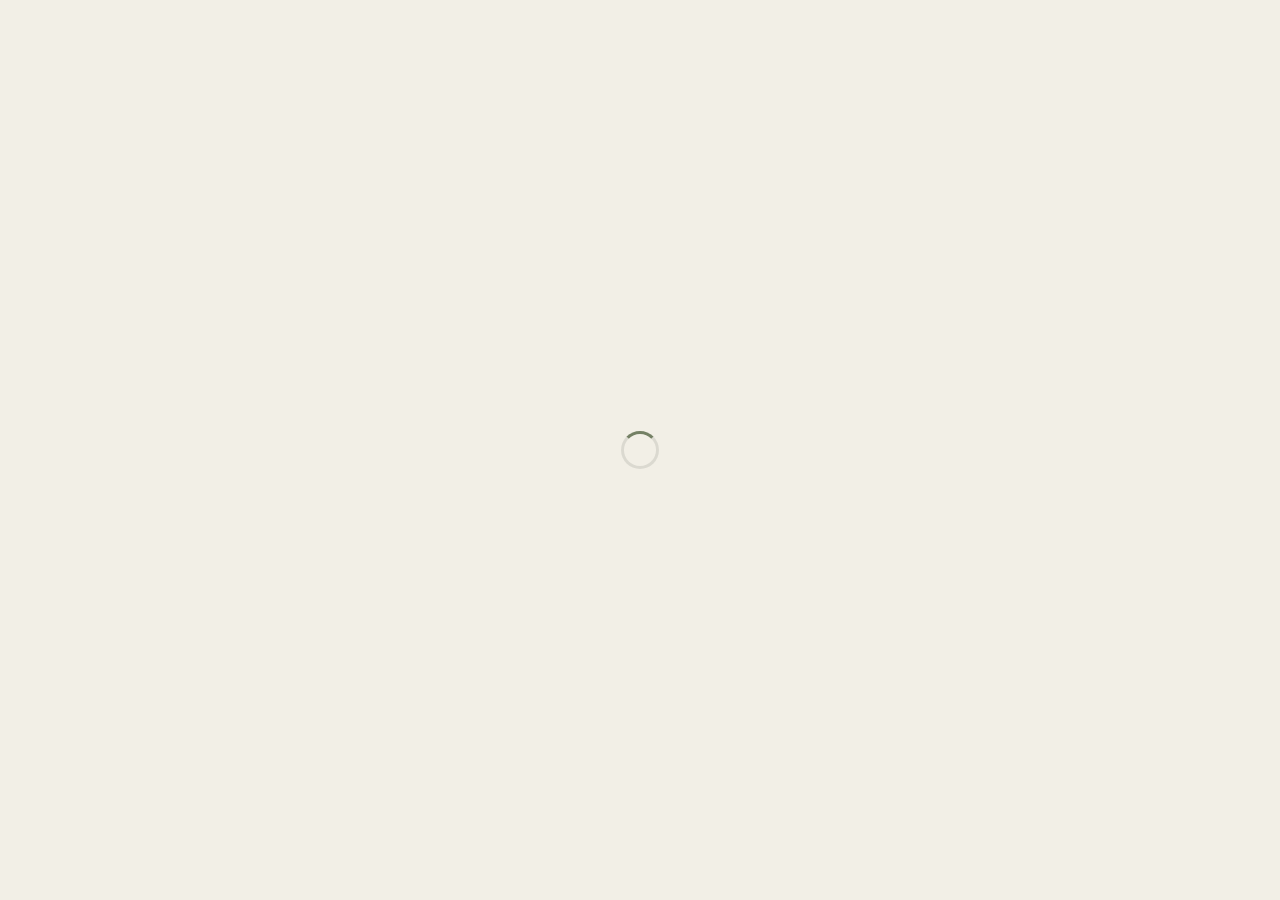
==== commit 68d6d5a6: "Add files via upload" ====
--- a/index.html
+++ b/index.html
@@ -54,7 +54,7 @@
 <section class="view" data-view="new"><div class="section-tabs" data-section-nav="orders"><button class="section-tab" data-go="orders"><i class="fa-solid fa-list-check"></i> كل الطلبات</button><button class="section-tab" data-go="new" data-permission="ordersCreate"><i class="fa-solid fa-circle-plus"></i> أول طلب</button><button class="section-tab" data-go="investment" data-permission="ordersCreate"><i class="fa-solid fa-chart-line"></i> استثمار</button></div><div class="head"><div><h1>سجّل <span>أول طلب.</span></h1><p>أول طلب لزبون جديد يربطه نهائيًا بالمسوّق. إذا كان المسوّق معتمدًا يأخذ 50% من الربح المحتسب على طلبية الزبون. إذا كان بالتجربة فالعمولة صفر.</p></div></div><section class="panel"><form id="order-form"><div class="form-grid"><div class="field full"><label>المسوّق *</label><div class="partner-picker"><input autocomplete="off" id="partner-search" placeholder="الاسم، الإيميل أو كود المسوّق"/><input id="partner-id" type="hidden"/><div class="partner-results hidden" id="partner-results"></div><div class="selected-partner" id="selected-partner"></div></div></div><div class="field"><label>اسم الزبون *</label><input id="customer-name" placeholder="مثلاً أحمد محمد" required=""/></div><div class="field"><label>موقع الزبون *</label><input id="customer-location" placeholder="مثلاً نابلس - رفيديا" required=""/></div><div class="field"><label>رقم الزبون مع المقدمة *</label><input dir="ltr" id="customer-phone" placeholder="+9705... أو +9725..." required=""/></div><div class="field"><label>إظهار الرقم للمسوّق؟</label><label class="toggle-line"><input id="show-customer-phone" type="checkbox"/> نعم، اسمح للمسوّق يشوف الرقم</label></div><div class="field"><label>السعر الكلي لكل الطلبيات ₪ *</label><input id="batch-total" min="0.01" placeholder="مثلاً 1500" required="" step="0.01" type="number"/></div><div class="field"><label>سعر طلبية هذا الزبون ₪ *</label><input id="order-amount" min="0.01" placeholder="مثلاً 250" required="" step="0.01" type="number"/></div><div class="field"><label>نسبة الربح من السعر الكلي % *</label><input id="profit-rate" max="100" min="0" placeholder="مثلاً 12" required="" step="0.01" type="number"/></div><div class="field"><label>المتجر *</label><select id="order-store"><option value="shein">SHEIN</option><option value="aliexpress">AliExpress</option></select></div><div class="calc-card"><div><small>ربح الطلبيات كاملًا</small><strong id="calc-batch-profit">₪ 0.00</strong></div><div><small>الربح على طلبية الزبون</small><strong id="calc-order-profit">₪ 0.00</strong></div><div><small>نسبة المسوّق</small><strong id="calc-rate">50%</strong></div><div class="accent"><small>صافي ربح المسوّق</small><strong id="calc-commission">₪ 0.00</strong></div></div><div class="formula-note">الحسبة: الربح الكامل = السعر الكلي × نسبة الربح. ربح طلبية الزبون = سعر طلبيته × نسبة الربح. أول طلب لزبون جديد = 50% للمسوّق، والطلبات اللاحقة = 20% استثمار. الطلبات التجريبية = 0.</div><div class="trial-note hidden" id="trial-commission-note">هذا المسوّق بالفترة التجريبية: الطلب بلا أرباح نهائيًا. إذا كان SHEIN بنحسب ضمن مهمة الطلبين.</div><div class="field"><label>الحالة أول ما ينضاف</label><select id="order-status"><option value="new">جديد</option><option value="approved">معتمد</option><option value="arrived">وصلت</option><option value="shipping">قيد التوصيل</option><option value="complete">مكتمل</option></select></div><div class="field full"><label>تفاصيل/ملاحظات</label><textarea id="order-notes" placeholder="أي تفاصيل مهمة للفريق..."></textarea></div></div><div class="form-actions"><button class="btn secondary" data-go="orders" type="button">إلغاء</button><button class="btn primary" id="save-order" type="submit"><i class="fa-solid fa-floppy-disk"></i> احفظ أول طلب</button></div></form></section></section>
 <section class="view" data-view="investment"><div class="section-tabs" data-section-nav="orders"><button class="section-tab" data-go="orders"><i class="fa-solid fa-list-check"></i> كل الطلبات</button><button class="section-tab" data-go="new" data-permission="ordersCreate"><i class="fa-solid fa-circle-plus"></i> أول طلب</button><button class="section-tab" data-go="investment" data-permission="ordersCreate"><i class="fa-solid fa-chart-line"></i> استثمار</button></div><div class="head"><div><h1>أضف <span>استثمار.</span></h1><p>اكتب رقم الزبون فقط، والنظام يتعرف تلقائيًا على المسوّق المالك لهذا الزبون. العمولة تكون 20% من الربح المحتسب على الطلبية.</p></div></div><section class="panel"><form id="investment-form"><div class="form-grid"><div class="field full"><label>رقم الزبون *</label><div style="display:flex;gap:8px"><input dir="ltr" id="investment-phone" placeholder="+9705... أو +9725..." required=""/><button class="btn secondary" id="lookup-investment" type="button"><i class="fa-solid fa-magnifying-glass"></i> ابحث</button></div></div><div class="investment-owner" id="investment-owner"></div><div class="field"><label>اسم الزبون</label><input id="investment-name" required=""/></div><div class="field"><label>الموقع</label><input id="investment-location" required=""/></div><div class="field"><label>إظهار الرقم للمسوّق؟</label><label class="toggle-line"><input id="investment-show-phone" type="checkbox"/> نعم، اسمح للمسوّق يشوف الرقم</label></div><div class="field"><label>السعر الكلي لكل الطلبيات ₪ *</label><input id="investment-batch-total" min="0.01" required="" step="0.01" type="number"/></div><div class="field"><label>سعر طلبية هذا الزبون ₪ *</label><input id="investment-order-amount" min="0.01" required="" step="0.01" type="number"/></div><div class="field"><label>نسبة الربح من السعر الكلي % *</label><input id="investment-profit-rate" max="100" min="0" required="" step="0.01" type="number"/></div><div class="field"><label>المتجر *</label><select id="investment-store"><option value="shein">SHEIN</option><option value="aliexpress">AliExpress</option></select></div><div class="calc-card"><div><small>ربح الطلبيات كاملًا</small><strong id="inv-batch-profit">₪ 0.00</strong></div><div><small>الربح على طلبية الزبون</small><strong id="inv-order-profit">₪ 0.00</strong></div><div><small>نسبة الاستثمار</small><strong id="inv-rate">20%</strong></div><div class="accent"><small>صافي ربح المسوّق</small><strong id="inv-commission">₪ 0.00</strong></div></div><div class="formula-note">ما بتختار مسوّق هون. ملكية الزبون محفوظة حسب رقم الهاتف، لذلك ما بقدر مسوّق ثاني يأخذ نفس الزبون.</div><div class="field"><label>الحالة</label><select id="investment-status"><option value="new">جديد</option><option value="approved">معتمد</option><option value="arrived">وصلت</option><option value="shipping">قيد التوصيل</option><option value="complete">مكتمل</option></select></div><div class="field full"><label>ملاحظات</label><textarea id="investment-notes"></textarea></div></div><div class="form-actions"><button class="btn primary" id="save-investment" type="submit"><i class="fa-solid fa-chart-line"></i> أضف الاستثمار 20%</button></div></form></section></section>
 <section class="view" data-view="partners"><div class="section-tabs" data-section-nav="marketers"><button class="section-tab" data-go="partners"><i class="fa-solid fa-users"></i> قائمة المسوقين</button><button class="section-tab" data-go="verification" data-permission="manageVerifications"><i class="fa-solid fa-user-check"></i> التوثيق</button><button class="section-tab" data-go="trials" data-permission="approveMarketers"><i class="fa-solid fa-hourglass-half"></i> التجربة</button></div><div class="head"><div><h1>المسوقون <span>المسجلون.</span></h1><p>كل مسوّق إله زباينه الحصريين حسب رقم الهاتف. بعد أول طلب، أي طلب لاحق للزبون يرجع لنفس المسوّق بنسبة 20%.</p></div><button class="btn secondary hidden" id="migrate-legacy" type="button"><i class="fa-solid fa-database"></i> رحّل الطلبات القديمة</button></div><div class="search"><i class="fa-solid fa-magnifying-glass"></i><input id="partner-list-search" placeholder="دور باسم، إيميل أو كود المسوّق"/></div><div class="partners" id="partners-list"></div></section>
-<section class="view" data-view="verification"><div class="section-tabs" data-section-nav="marketers"><button class="section-tab" data-go="partners"><i class="fa-solid fa-users"></i> قائمة المسوقين</button><button class="section-tab" data-go="verification" data-permission="manageVerifications"><i class="fa-solid fa-user-check"></i> التوثيق</button><button class="section-tab" data-go="trials" data-permission="approveMarketers"><i class="fa-solid fa-hourglass-half"></i> التجربة</button></div><div class="head"><div><h1>طلبات <span>التوثيق.</span></h1><p>المستخدم يرسل كلمة «وثقني» من رقم الواتساب المسجل عنده إلى رقم الوساطة. بعد ما تتأكدوا من الرسالة وافقوا، ووقتها تبدأ الفترة التجريبية لمدة يومين تلقائيًا.</p></div></div><div class="onboard-grid" id="verification-list"></div></section><section class="view" data-view="trials"><div class="section-tabs" data-section-nav="marketers"><button class="section-tab" data-go="partners"><i class="fa-solid fa-users"></i> قائمة المسوقين</button><button class="section-tab" data-go="verification" data-permission="manageVerifications"><i class="fa-solid fa-user-check"></i> التوثيق</button><button class="section-tab" data-go="trials" data-permission="approveMarketers"><i class="fa-solid fa-hourglass-half"></i> التجربة</button></div><div class="head"><div><h1>الفترة <span>التجريبية.</span></h1><p>المطلوب طلبان SHEIN خلال يومين. الطلبات التجريبية بدون أرباح، لكن الإدارة تقدر تعتمد المستخدم كمسوّق بأي وقت حتى لو ما أكمل المهمة.</p></div></div><div class="onboard-grid" id="trials-list"></div></section><section class="view" data-view="team"><div class="head"><div><h1>فريق <span>الإدارة.</span></h1><p>الحساب الأساسي بقدر ينشئ أدمنز إضافيين ويحدد لكل واحد شو بقدر يعمل.</p></div></div><section class="panel" id="create-admin-panel"><div class="panel-head"><h2>أضف أدمن جديد</h2><button class="btn secondary mini" id="generate-password" type="button"><i class="fa-solid fa-key"></i> ولّد كلمة سر</button></div><form id="admin-form"><div class="form-grid"><div class="field"><label>اسم الأدمن</label><input id="new-admin-name" placeholder="مثلاً أحمد - الدعم" required=""/></div><div class="field"><label>اسم المستخدم</label><input autocomplete="off" id="new-admin-username" placeholder="ahmad.support" required=""/></div><div class="field full"><label>كلمة السر</label><input autocomplete="new-password" id="new-admin-password" minlength="12" placeholder="12 أحرف على الأقل" required=""/></div><div class="field full"><label>الصلاحيات</label><div class="permission-list"><label class="perm"><input checked="" id="perm-create" type="checkbox"/> إضافة طلبات جديدة</label><label class="perm"><input checked="" id="perm-edit" type="checkbox"/> تعديل الطلبات وتغيير حالتها</label><label class="perm"><input id="perm-delete" type="checkbox"/> حذف الطلبات</label><label class="perm"><input id="perm-admins" type="checkbox"/> إدارة حسابات الأدمنز وصلاحياتهم</label><label class="perm"><input id="perm-verifications" type="checkbox"/> إدارة طلبات التوثيق</label><label class="perm"><input id="perm-marketers" type="checkbox"/> اعتماد المستخدمين كمسوقين</label></div></div></div><div class="form-actions"><button class="btn primary" id="create-admin-btn" type="submit"><i class="fa-solid fa-user-shield"></i> أنشئ حساب الأدمن</button></div></form></section><section class="panel"><div class="panel-head"><h2>حسابات الإدارة</h2></div><div class="admins" id="admins-list"></div></section></section>
+<section class="view" data-view="verification"><div class="section-tabs" data-section-nav="marketers"><button class="section-tab" data-go="partners"><i class="fa-solid fa-users"></i> قائمة المسوقين</button><button class="section-tab" data-go="verification" data-permission="manageVerifications"><i class="fa-solid fa-user-check"></i> التوثيق</button><button class="section-tab" data-go="trials" data-permission="approveMarketers"><i class="fa-solid fa-hourglass-half"></i> التجربة</button></div><div class="head"><div><h1>طلبات <span>التوثيق.</span></h1><p>المستخدم يرسل كلمة «وثقني» من رقم الواتساب المسجل عنده إلى رقم الوساطة. بعد ما تتأكدوا من الرسالة وافقوا، ووقتها تبدأ الفترة التجريبية لمدة يومين تلقائيًا.</p></div></div><div class="onboard-grid" id="verification-list"></div></section><section class="view" data-view="trials"><div class="section-tabs" data-section-nav="marketers"><button class="section-tab" data-go="partners"><i class="fa-solid fa-users"></i> قائمة المسوقين</button><button class="section-tab" data-go="verification" data-permission="manageVerifications"><i class="fa-solid fa-user-check"></i> التوثيق</button><button class="section-tab" data-go="trials" data-permission="approveMarketers"><i class="fa-solid fa-hourglass-half"></i> التجربة</button></div><div class="head"><div><h1>الفترة <span>التجريبية.</span></h1><p>المطلوب طلبان SHEIN خلال يومين. الطلبات التجريبية بدون أرباح، لكن الإدارة تقدر تعتمد المستخدم كمسوّق بأي وقت حتى لو ما أكمل المهمة.</p></div></div><div class="onboard-grid" id="trials-list"></div></section><section class="view" data-view="team"><div class="head"><div><h1>فريق <span>الإدارة.</span></h1><p>أضف إيميل الأدمن وحدد صلاحياته. أول ما يسجل بجوجل أو فيسبوك بنفس الإيميل، بيتفعّل حساب الإدارة تلقائيًا.</p></div></div><section class="panel" id="create-admin-panel"><div class="panel-head"><h2>أضف أدمن جديد</h2></div><form id="admin-form"><div class="form-grid"><div class="field"><label>اسم الأدمن</label><input id="new-admin-name" placeholder="مثلاً أحمد - الدعم" required=""/></div><div class="field"><label>الإيميل</label><input autocomplete="email" id="new-admin-email" placeholder="name@example.com" required="" type="email"/></div><div class="field full"><label>الصلاحيات</label><div class="permission-list"><label class="perm"><input checked="" id="perm-create" type="checkbox"/> إضافة طلبات جديدة</label><label class="perm"><input checked="" id="perm-edit" type="checkbox"/> تعديل الطلبات وتغيير حالتها</label><label class="perm"><input id="perm-delete" type="checkbox"/> حذف الطلبات</label><label class="perm"><input id="perm-admins" type="checkbox"/> إدارة حسابات الأدمنز وصلاحياتهم</label><label class="perm"><input id="perm-verifications" type="checkbox"/> إدارة طلبات التوثيق</label><label class="perm"><input id="perm-marketers" type="checkbox"/> اعتماد المستخدمين كمسوقين</label></div></div></div><div class="form-actions"><button class="btn primary" id="create-admin-btn" type="submit"><i class="fa-solid fa-user-shield"></i> أضف الأدمن</button></div></form></section><section class="panel"><div class="panel-head"><h2>حسابات الإدارة</h2></div><div class="admins" id="admins-list"></div></section></section>
 </div></main>
 <nav aria-label="التنقل الرئيسي" class="dock-wrap"><div class="dock"><button class="dock-btn active" data-tab="home"><i class="fa-solid fa-house"></i><span>الرئيسية</span></button><button class="dock-btn" data-tab="orders"><i class="fa-solid fa-bag-shopping"></i><span>الطلبات</span></button><button class="dock-btn" data-tab="partners"><i class="fa-solid fa-users"></i><span>المسوقون</span></button><button class="dock-btn" data-tab="team" id="team-tab"><i class="fa-solid fa-user-shield"></i><span>الفريق</span></button></div></nav>
 <div class="toast" id="toast">تم</div>
@@ -81,12 +81,12 @@
 import {getAuth,setPersistence,browserLocalPersistence,onAuthStateChanged,signOut} from 'https://www.gstatic.com/firebasejs/10.13.0/firebase-auth.js';
 const firebaseConfig={apiKey:"AIzaSyBC4KevTkZ_myJZ5kG7LXqAALUVSdLsnHE",authDomain:"mawaseel.firebaseapp.com",projectId:"mawaseel",storageBucket:"mawaseel.firebasestorage.app",messagingSenderId:"877553024815",appId:"1:877553024815:web:bdd1a3c4b352e915e06bda",measurementId:"G-7X5GBYVJ9M"};
 const PRIMARY_ADMIN_EMAIL='mw.gl3tvl71en6c@mawaseel.ps';
-const app=initializeApp(firebaseConfig),auth=getAuth(app);let currentAdmin=null,currentAdminData={},partners=[],admins=[],orders=[],customers=[],verificationRequests=[],filter='all';
+const app=initializeApp(firebaseConfig),auth=getAuth(app);let currentAdmin=null,currentAdminData={},currentIsPrimary=false,partners=[],admins=[],adminInvites=[],orders=[],customers=[],verificationRequests=[],filter='all';
 const API_BASE='https://mawaseel-backend.onrender.com';
 async function apiFetch(path,options={}){if(!currentAdmin)throw new Error('not_authenticated');const token=await currentAdmin.getIdToken();const headers={'Content-Type':'application/json','Authorization':`Bearer ${token}`,...(options.headers||{})};const res=await fetch(`${API_BASE}${path}`,{...options,headers});const data=await res.json().catch(()=>({}));if(!res.ok){const err=new Error(data.error||'api_error');err.code=data.error;err.status=res.status;throw err}return data}
 const meta={new:'جديد',approved:'معتمد',arrived:'وصلت',shipping:'قيد التوصيل',complete:'مكتمل',rejected:'مرفوض',cancelled:'ملغي'};const statusOptions=Object.entries(meta).map(([v,l])=>`<option value="${v}">${l}</option>`).join('');
 function setPortalCookie(role){document.cookie=`mawaseel_portal=${role}; Domain=.mawaseel.com; Path=/; Max-Age=2592000; SameSite=Lax; Secure`;}function clearPortalCookie(){document.cookie=`mawaseel_portal=; Domain=.mawaseel.com; Path=/; Max-Age=0; SameSite=Lax; Secure`;}
-function esc(v=''){return String(v).replace(/[&<>'"]/g,c=>({'&':'&amp;','<':'&lt;','>':'&gt;',"'":'&#39;','"':'&quot;'}[c]))}function ts(v){if(!v)return 0;if(v.toMillis)return v.toMillis();if(v.seconds)return v.seconds*1000;return new Date(v).getTime()||0}function money(v){return Number(v||0).toFixed(2)}function isPrimary(){return (currentAdmin?.email||'').toLowerCase()===PRIMARY_ADMIN_EMAIL.toLowerCase()}function can(p){return isPrimary()||currentAdminData?.permissions?.[p]===true}function pName(id){const p=partners.find(x=>x.id===id);return p?p.fullName:'وسيط'}function pCode(id){const p=partners.find(x=>x.id===id);return p?.partnerCode||'—'}
+function esc(v=''){return String(v).replace(/[&<>'"]/g,c=>({'&':'&amp;','<':'&lt;','>':'&gt;',"'":'&#39;','"':'&quot;'}[c]))}function ts(v){if(!v)return 0;if(v.toMillis)return v.toMillis();if(v.seconds)return v.seconds*1000;return new Date(v).getTime()||0}function money(v){return Number(v||0).toFixed(2)}function isPrimary(){return currentIsPrimary===true||currentAdminData?.isPrimaryAdmin===true}function can(p){return isPrimary()||currentAdminData?.permissions?.[p]===true}function pName(id){const p=partners.find(x=>x.id===id);return p?p.fullName:'وسيط'}function pCode(id){const p=partners.find(x=>x.id===id);return p?.partnerCode||'—'}
 function normalizeUsername(s){return String(s||'').trim().toLowerCase()}function adminEmailForUsername(u){return `${normalizeUsername(u)}@admin.mawaseel.ps`}
 function makePartnerCode(uid){return 'MW-'+String(uid||'PARTNER').replace(/[^a-z0-9]/gi,'').slice(0,10).toUpperCase()}
 function customerById(id){return customers.find(c=>c.id===id)}function commissionLabel(o){if(o.commissionType==='legacy')return 'طلب قديم';if(o.isTrialOrder===true||o.commissionType==='trial')return 'تجريبي · 0%';if(o.commissionType==='investment'||o.isInvestment===true)return 'استثمار · 20%';return 'أول طلب · 50%'}
@@ -97,7 +97,7 @@
 function bindOrders(){document.querySelectorAll('.status-select').forEach(sel=>{const o=orders.find(x=>x.id===sel.dataset.order);if(o)sel.value=o.status;sel.onchange=async()=>{if(!can('ordersEdit'))return;sel.disabled=true;try{await apiFetch('/api/orders/'+encodeURIComponent(sel.dataset.order),{method:'PATCH',body:JSON.stringify({status:sel.value})});showToast('تحدثت حالة الطلب ✅');await loadUsers()}catch(e){console.error(e);showToast('ما قدرنا نحدث الحالة');if(o)sel.value=o.status}finally{sel.disabled=false}}});document.querySelectorAll('.edit-order').forEach(b=>b.onclick=()=>openEdit(b.dataset.id));document.querySelectorAll('.delete-order').forEach(b=>b.onclick=()=>removeOrder(b.dataset.id))}
 function render(){orders.sort((a,b)=>ts(b.updatedAt||b.createdAt)-ts(a.updatedAt||a.createdAt));document.getElementById('s-total').textContent=orders.length;document.getElementById('s-active').textContent=orders.filter(o=>!['complete','rejected','cancelled'].includes(o.status)).length;document.getElementById('s-complete').textContent=orders.filter(o=>o.status==='complete').length;document.getElementById('s-value').textContent=money(orders.reduce((a,o)=>a+Number(o.orderAmount||0),0));document.getElementById('recent-orders').innerHTML=orders.length?orders.slice(0,5).map(orderHTML).join(''):'<div class="empty">لسا ما في طلبات.</div>';const q=(document.getElementById('order-search').value||'').trim().toLowerCase();const rows=orders.filter(o=>(filter==='all'||o.status===filter)&&(!q||[o.customerName,o.customerLocation,adminPhoneForOrder(o),o.orderNumber,pName(o.partnerId),pCode(o.partnerId)].some(v=>String(v||'').toLowerCase().includes(q))));document.getElementById('orders-list').innerHTML=rows.length?rows.map(orderHTML).join(''):'<div class="empty">ما في طلبات مطابقة.</div>';bindOrders();renderPartners()}
 function renderPartners(){const counts={};orders.forEach(o=>counts[o.partnerId]=(counts[o.partnerId]||0)+1);const owned={};customers.forEach(c=>owned[c.partnerId]=(owned[c.partnerId]||0)+1);const q=(document.getElementById('partner-list-search').value||'').trim().toLowerCase();const rows=partners.filter(p=>!q||[p.fullName,p.email,p.partnerCode,p.city,p.region].some(v=>String(v||'').toLowerCase().includes(q)));document.getElementById('partners-list').innerHTML=rows.length?rows.map(p=>`<article class="partner-card"><div class="partner-top"><div class="partner-avatar">${esc((p.firstName||'م')[0])}</div><div><h3>${esc(p.fullName)}</h3><p>${esc(p.email||'')}</p></div></div><div class="partner-meta"><span class="code">${esc(p.partnerCode||makePartnerCode(p.id))}</span><span>${esc(p.city||p.region||'الموقع غير محدد')}</span><span>${esc(p.whatsapp||'بدون واتساب')}</span><span>${owned[p.id]||0} زبون حصري</span><span>${counts[p.id]||0} طلب</span></div></article>`).join(''):'<div class="empty">ما في مسوقين مطابقين.</div>'}
-async function loadUsers(){const data=await apiFetch('/api/admin/bootstrap');currentAdminData=data.currentAdmin||currentAdminData||{};const all=data.users||[];partners=all.filter(x=>!(x.role==='admin'||x.isAdmin===true)).map(x=>({...x,partnerCode:x.partnerCode||makePartnerCode(x.id),fullName:[x.firstName,x.lastName].filter(Boolean).join(' ')||x.email||'شريك'}));admins=all.filter(x=>x.role==='admin'||x.isAdmin===true);orders=data.orders||[];customers=data.customers||[];verificationRequests=data.verificationRequests||[];renderPartners();renderAdmins();renderVerificationRequests();renderTrials();render();return data}
+async function loadUsers(){const data=await apiFetch('/api/admin/bootstrap');currentAdminData=data.currentAdmin||currentAdminData||{};currentIsPrimary=data.primary===true||currentAdminData?.isPrimaryAdmin===true;const all=data.users||[];partners=all.filter(x=>!(x.role==='admin'||x.isAdmin===true)).map(x=>({...x,partnerCode:x.partnerCode||makePartnerCode(x.id),fullName:[x.firstName,x.lastName].filter(Boolean).join(' ')||x.email||'شريك'}));admins=all.filter(x=>x.role==='admin'||x.isAdmin===true);adminInvites=data.adminInvites||[];orders=data.orders||[];customers=data.customers||[];verificationRequests=data.verificationRequests||[];renderPartners();renderAdmins();renderVerificationRequests();renderTrials();render();return data}
 function findPartnerMatches(q){q=String(q||'').trim().toLowerCase();if(!q)return [];return partners.filter(p=>[p.fullName,p.email,p.partnerCode].some(v=>String(v||'').toLowerCase().includes(q))).slice(0,8)}
 function selectPartner(p){document.getElementById('partner-id').value=p.id;document.getElementById('partner-search').value=p.partnerCode||p.email||p.fullName;const box=document.getElementById('selected-partner');const approved=p.marketerStatus==='approved';const state=approved?'مسوق معتمد · أول زبون 50%':(p.verificationStatus==='approved'?'فترة تجريبية · بدون أرباح':'غير موثق');box.innerHTML=`<span>${esc(p.fullName)} · <span class="code">${esc(p.partnerCode)}</span> · ${state}</span><button type="button" class="btn secondary mini" id="clear-partner">غيّر</button>`;box.classList.add('show');document.getElementById('partner-results').classList.add('hidden');document.getElementById('trial-commission-note').classList.toggle('hidden',approved);updateFirstPreview();document.getElementById('clear-partner').onclick=()=>{document.getElementById('partner-id').value='';document.getElementById('partner-search').value='';box.classList.remove('show');document.getElementById('trial-commission-note').classList.add('hidden');updateFirstPreview();document.getElementById('partner-search').focus()}}
 function renderPartnerResults(){const q=document.getElementById('partner-search').value;const rows=findPartnerMatches(q);const out=document.getElementById('partner-results');if(!q.trim()){out.classList.add('hidden');return}out.innerHTML=rows.length?rows.map(p=>`<button type="button" class="partner-option" data-id="${p.id}"><span><strong>${esc(p.fullName)}</strong><small>${esc(p.email||'')}</small></span><span class="code">${esc(p.partnerCode)}</span></button>`).join(''):'<div class="empty" style="border:0;border-radius:0;padding:18px">ما لقينا وسيط.</div>';out.classList.remove('hidden');out.querySelectorAll('.partner-option').forEach(b=>b.onclick=()=>selectPartner(partners.find(p=>p.id===b.dataset.id)))}
@@ -127,11 +127,10 @@
 async function approveMarketer(uid){if(!can('approveMarketers'))return;const p=partners.find(x=>x.id===uid),n=eligibleTrialCount(uid);if(!confirm(`اعتماد ${p?.fullName||'المستخدم'} كمسوق رسمي؟\n\nأنجز ${n}/2 طلب SHEIN. تقدر توافق حتى لو ما كمل الشرط.`))return;try{await apiFetch(`/api/partners/${encodeURIComponent(uid)}/approve-marketer`,{method:'POST'});showToast('تم اعتماد الحساب كمسوق رسمي ✅');await loadUsers()}catch(e){console.error(e);showToast(e.code==='verification_required'?'لازم الحساب يكون موثق أول':'ما قدرنا نعتمد الحساب')}}
 document.getElementById('migrate-legacy').onclick=async()=>{if(!isPrimary())return;if(!confirm('ترحيل الطلبات القديمة وربط أرقام زباينها بالمسوقين؟ العملية آمنة ويمكن تشغيلها مرة واحدة.'))return;try{const r=await apiFetch('/api/maintenance/migrate-legacy-orders',{method:'POST'});showToast(`تم ترحيل ${r.migrated} طلب · تعارض ${r.conflicts} · تخطي ${r.skipped}`)}catch(e){console.error(e);showToast('تعذر ترحيل الطلبات القديمة')}};
 const permissionLabels={ordersCreate:'إضافة طلبات',ordersEdit:'تعديل الطلبات والحالات',ordersDelete:'حذف الطلبات',manageAdmins:'إدارة الأدمنز',manageVerifications:'إدارة طلبات التوثيق',approveMarketers:'اعتماد المسوقين'};
-function renderAdmins(){const box=document.getElementById('admins-list');if(!can('manageAdmins')){document.getElementById('create-admin-panel').innerHTML='<div class="empty">ما عندك صلاحية إدارة حسابات الأدمنز.</div>';box.innerHTML='<div class="empty">الصلاحية متاحة للحساب الأساسي أو لمن تم منحه إدارة الأدمنز.</div>';return}box.innerHTML=admins.length?admins.map(a=>{const primary=a.isPrimaryAdmin===true||(a.id===currentAdmin?.uid&&isPrimary());const perms=a.permissions||{};const deleteButton=isPrimary()&&!primary?`<button class="btn danger mini delete-admin" data-uid="${a.id}" data-name="${esc(a.adminName||a.adminUsername||'الأدمن')}"><i class="fa-solid fa-trash"></i> حذف نهائي</button>`:'';return `<article class="admin-card ${a.active===false?'inactive':''}"><h3>${esc(a.adminName||a.firstName||a.adminUsername||a.email||'Admin')} ${primary?'<span class="badge-primary">PRIMARY</span>':''}</h3><p>${esc(a.adminUsername||a.email||'')}</p><div class="permission-list">${Object.entries(permissionLabels).map(([k,l])=>`<label class="perm"><input class="admin-perm" data-uid="${a.id}" data-perm="${k}" type="checkbox" ${primary||perms[k]===true?'checked':''} ${primary?'disabled':''}> ${l}</label>`).join('')}</div><div class="admin-actions">${primary?'':`<button class="btn secondary mini save-admin-perms" data-uid="${a.id}">احفظ الصلاحيات</button><button class="btn ${a.active===false?'primary':'danger'} mini toggle-admin" data-uid="${a.id}" data-active="${a.active!==false}">${a.active===false?'فعّل الحساب':'عطّل الحساب'}</button>${deleteButton}`}</div></article>`}).join(''):'<div class="empty">ما في حسابات إدارة.</div>';box.querySelectorAll('.save-admin-perms').forEach(b=>b.onclick=()=>saveAdminPermissions(b.dataset.uid));box.querySelectorAll('.toggle-admin').forEach(b=>b.onclick=()=>toggleAdmin(b.dataset.uid,b.dataset.active==='true'));box.querySelectorAll('.delete-admin').forEach(b=>b.onclick=()=>deleteAdminAccount(b.dataset.uid,b.dataset.name))}
+function renderAdmins(){const box=document.getElementById('admins-list');if(!can('manageAdmins')){document.getElementById('create-admin-panel').innerHTML='<div class="empty">ما عندك صلاحية إدارة حسابات الأدمنز.</div>';box.innerHTML='<div class="empty">الصلاحية متاحة للحساب الأساسي أو لمن تم منحه إدارة الأدمنز.</div>';return}const activeCards=admins.map(a=>{const primary=a.isPrimaryAdmin===true||(a.id===currentAdmin?.uid&&isPrimary());const perms=a.permissions||{};const deleteButton=isPrimary()&&!primary?`<button class="btn danger mini delete-admin" data-uid="${a.id}" data-name="${esc(a.adminName||a.email||'الأدمن')}"><i class="fa-solid fa-trash"></i> حذف نهائي</button>`:'';return `<article class="admin-card ${a.active===false?'inactive':''}"><h3>${esc(a.adminName||a.firstName||a.email||'Admin')} ${primary?'<span class="badge-primary">PRIMARY</span>':''}</h3><p>${esc(a.email||'')}</p><div class="permission-list">${Object.entries(permissionLabels).map(([k,l])=>`<label class="perm"><input class="admin-perm" data-uid="${a.id}" data-perm="${k}" type="checkbox" ${primary||perms[k]===true?'checked':''} ${primary?'disabled':''}> ${l}</label>`).join('')}</div><div class="admin-actions">${primary?'':`<button class="btn secondary mini save-admin-perms" data-uid="${a.id}">احفظ الصلاحيات</button><button class="btn ${a.active===false?'primary':'danger'} mini toggle-admin" data-uid="${a.id}" data-active="${a.active!==false}">${a.active===false?'فعّل الحساب':'عطّل الحساب'}</button>${deleteButton}`}</div></article>`});const pendingCards=adminInvites.map(i=>`<article class="admin-card"><h3>${esc(i.name||i.email||'أدمن جديد')} <span class="badge-primary" style="background:var(--brand)">بانتظار الدخول</span></h3><p>${esc(i.email||'')}</p><div class="partner-meta"><span>يسجل بجوجل أو فيسبوك بنفس الإيميل</span></div></article>`);box.innerHTML=(activeCards.length||pendingCards.length)?activeCards.concat(pendingCards).join(''):'<div class="empty">ما في حسابات إدارة.</div>';box.querySelectorAll('.save-admin-perms').forEach(b=>b.onclick=()=>saveAdminPermissions(b.dataset.uid));box.querySelectorAll('.toggle-admin').forEach(b=>b.onclick=()=>toggleAdmin(b.dataset.uid,b.dataset.active==='true'));box.querySelectorAll('.delete-admin').forEach(b=>b.onclick=()=>deleteAdminAccount(b.dataset.uid,b.dataset.name))}
 async function deleteAdminAccount(uid,name){if(!isPrimary())return showToast('الحذف النهائي للحساب الأساسي فقط');if(uid===currentAdmin?.uid)return;const ok=confirm(`متأكد بدك تحذف الأدمن ${name||''} نهائيًا؟\n\nرح ينحذف من Firebase Authentication ومن فريق الإدارة، وما رح يقدر يسجل دخول مرة ثانية.`);if(!ok)return;try{await apiFetch(`/api/admins/${encodeURIComponent(uid)}`,{method:'DELETE'});showToast('انحذف حساب الأدمن نهائيًا ✅');await loadUsers()}catch(e){console.error(e);if(e.code==='cannot_delete_primary')showToast('ممنوع حذف الحساب الأساسي');else if(e.code==='primary_admin_required')showToast('الحذف النهائي متاح للحساب الأساسي فقط');else showToast('ما قدرنا نحذف الأدمن. تأكد إن Backend شغال')}}
 async function saveAdminPermissions(uid){if(!can('manageAdmins'))return;const permissions={};document.querySelectorAll(`.admin-perm[data-uid="${uid}"]`).forEach(x=>permissions[x.dataset.perm]=x.checked);try{await apiFetch('/api/admins/'+encodeURIComponent(uid),{method:'PATCH',body:JSON.stringify({permissions})});showToast('انحفظت الصلاحيات ✅');await loadUsers()}catch(e){console.error(e);showToast('ما قدرنا نحفظ الصلاحيات')}}async function toggleAdmin(uid,isActive){if(!can('manageAdmins'))return;try{await apiFetch('/api/admins/'+encodeURIComponent(uid),{method:'PATCH',body:JSON.stringify({active:!isActive})});showToast(!isActive?'تم تفعيل الأدمن':'تم تعطيل الأدمن');await loadUsers()}catch(e){console.error(e);showToast('صار خطأ')}}
-function randomPassword(){const chars='ABCDEFGHJKLMNPQRSTUVWXYZabcdefghijkmnopqrstuvwxyz23456789!@#$%_-';let s='';const arr=new Uint32Array(20);crypto.getRandomValues(arr);arr.forEach(x=>s+=chars[x%chars.length]);return s}document.getElementById('generate-password').onclick=()=>{const p=randomPassword();document.getElementById('new-admin-password').value=p;navigator.clipboard?.writeText(p);showToast('تولدت كلمة سر واننسخت ✅')};
-document.getElementById('admin-form').onsubmit=async e=>{e.preventDefault();if(!can('manageAdmins'))return;const username=normalizeUsername(document.getElementById('new-admin-username').value);const pass=document.getElementById('new-admin-password').value;const name=document.getElementById('new-admin-name').value.trim();if(!/^[a-z0-9._-]{4,32}$/.test(username)){showToast('اسم المستخدم: 4-32 حرف إنجليزي/رقم/._-');return}if(pass.length<12){showToast('كلمة السر لازم 12 حرف على الأقل');return}const permissions={ordersCreate:document.getElementById('perm-create').checked,ordersEdit:document.getElementById('perm-edit').checked,ordersDelete:document.getElementById('perm-delete').checked,manageAdmins:document.getElementById('perm-admins').checked,manageVerifications:document.getElementById('perm-verifications').checked,approveMarketers:document.getElementById('perm-marketers').checked};const btn=document.getElementById('create-admin-btn');btn.disabled=true;btn.innerHTML='<i class="fa-solid fa-spinner fa-spin"></i> جاري الإنشاء';try{await apiFetch('/api/admins',{method:'POST',body:JSON.stringify({name,username,password:pass,permissions})});e.target.reset();document.getElementById('perm-create').checked=true;document.getElementById('perm-edit').checked=true;showToast(`انخلق حساب ${username} ✅`);await loadUsers()}catch(err){console.error(err);if(err.code==='username_exists')showToast('اسم المستخدم مستخدم من قبل');else if(err.code==='manage_admins_required')showToast('ما عندك صلاحية إنشاء أدمن');else showToast('تعذر إنشاء الأدمن. تأكد إن Backend شغال')}finally{btn.disabled=false;btn.innerHTML='<i class="fa-solid fa-user-shield"></i> أنشئ حساب الأدمن'}};
+document.getElementById('admin-form').onsubmit=async e=>{e.preventDefault();if(!can('manageAdmins'))return;const email=String(document.getElementById('new-admin-email').value||'').trim().toLowerCase();const name=document.getElementById('new-admin-name').value.trim();if(!/^[^\s@]+@[^\s@]+\.[^\s@]+$/.test(email)){showToast('اكتب إيميل صحيح');return}const permissions={ordersCreate:document.getElementById('perm-create').checked,ordersEdit:document.getElementById('perm-edit').checked,ordersDelete:document.getElementById('perm-delete').checked,manageAdmins:document.getElementById('perm-admins').checked,manageVerifications:document.getElementById('perm-verifications').checked,approveMarketers:document.getElementById('perm-marketers').checked};const btn=document.getElementById('create-admin-btn');btn.disabled=true;btn.innerHTML='<i class="fa-solid fa-spinner fa-spin"></i> جاري الإضافة';try{const r=await apiFetch('/api/admins',{method:'POST',body:JSON.stringify({name,email,permissions})});e.target.reset();document.getElementById('perm-create').checked=true;document.getElementById('perm-edit').checked=true;showToast(r.pending?'انحفظت الدعوة ✅ خلي الأدمن يسجل بجوجل أو فيسبوك بنفس الإيميل':'تم تفعيل الأدمن ✅');await loadUsers()}catch(err){console.error(err);if(err.code==='invalid_email')showToast('الإيميل غير صحيح');else if(err.code==='primary_admin_protected')showToast('هذا إيميل الحساب الأساسي');else if(err.code==='manage_admins_required')showToast('ما عندك صلاحية إضافة أدمن');else showToast('تعذر إضافة الأدمن. تأكد إن Backend شغال')}finally{btn.disabled=false;btn.innerHTML='<i class="fa-solid fa-user-shield"></i> أضف الأدمن'}};
 function applyPermissionsUI(){document.getElementById('migrate-legacy')?.classList.toggle('hidden',!isPrimary());document.getElementById('home-new-btn').classList.toggle('hidden',!can('ordersCreate'));document.querySelectorAll('[data-permission="ordersCreate"]').forEach(x=>x.classList.toggle('hidden',!can('ordersCreate')));document.querySelectorAll('[data-permission="manageVerifications"]').forEach(x=>x.classList.toggle('hidden',!can('manageVerifications')));document.querySelectorAll('[data-permission="approveMarketers"]').forEach(x=>x.classList.toggle('hidden',!can('approveMarketers')));document.getElementById('team-tab').classList.toggle('hidden',!can('manageAdmins'));if(!can('ordersCreate')&&['new','investment'].includes(document.querySelector('.view.active')?.dataset.view))openTab('orders');if(!can('manageAdmins')&&document.querySelector('.view.active')?.dataset.view==='team')openTab('home');if(!can('manageVerifications')&&document.querySelector('.view.active')?.dataset.view==='verification')openTab('partners');if(!can('approveMarketers')&&document.querySelector('.view.active')?.dataset.view==='trials')openTab('partners')}
 await setPersistence(auth,browserLocalPersistence);
 onAuthStateChanged(auth,async user=>{
@@ -139,7 +138,7 @@
   currentAdmin=user;
   try{
     const data=await apiFetch('/api/admin/bootstrap');
-    currentAdminData=data.currentAdmin||{};
+    currentAdminData=data.currentAdmin||{};currentIsPrimary=data.primary===true||currentAdminData?.isPrimaryAdmin===true;
     setPortalCookie('admin');
     document.getElementById('admin-name').textContent=(currentAdminData.adminName||[currentAdminData.firstName,currentAdminData.lastName].filter(Boolean).join(' ')||currentAdminData.adminUsername||user.email||'ADMIN');
     applyPermissionsUI();
--- a/assets/brand-refresh.css
+++ b/assets/brand-refresh.css
@@ -0,0 +1,41 @@
+@import url('https://cdn.jsdelivr.net/npm/@dawod/thmanyah-font-web/serif-display.css');
+:root{--brand:#748064!important;--brand2:#9BA687!important;--bg:#F2EFE6!important;--panel:#FBFAF5!important;--panel2:#EAE7DC!important;--ink:#283026!important;--muted:#70766B!important;--line:rgba(40,48,38,.11)!important;--soft:rgba(116,128,100,.12)!important;--shadow:0 20px 55px rgba(52,61,48,.08)!important}
+body.dark{--brand:#B5C09A!important;--brand2:#D2C69E!important;--bg:#171B16!important;--panel:#20251F!important;--panel2:#272D25!important;--ink:#F1EFE5!important;--muted:#A8AEA2!important;--line:rgba(241,239,229,.10)!important;--soft:rgba(181,192,154,.12)!important;--shadow:0 22px 58px rgba(0,0,0,.24)!important}
+html,body,button,input,select,textarea{font-family:'Thmanyah Serif Display',serif!important}body{background:var(--bg)!important}
+.top{background:color-mix(in srgb,var(--bg) 88%,transparent)!important;backdrop-filter:blur(20px) saturate(115%)!important;border-color:var(--line)!important}.brand img{object-fit:contain!important}.brand small{letter-spacing:.12em!important;color:var(--muted)!important}.brand strong{font-weight:500!important}
+.card,.order,.partner-card,.admin-card,.onboard-card,.modal-card,.stat,.join-summary button,.field input,.field select,.field textarea,.icon,.dock,.partner-results{border-color:var(--line)!important;box-shadow:none!important}.card,.partner-card,.admin-card,.onboard-card,.modal-card{border-radius:20px!important}
+.btn{border-radius:999px!important}.btn.primary{background:#69755B!important;color:#fff!important}.btn.secondary{background:var(--panel)!important;border-color:var(--line)!important}.btn.primary:hover{filter:brightness(1.04);transform:translateY(-1px)}body.dark .btn.primary{background:#AEBB92!important;color:#172016!important}
+.icon:hover,.btn.secondary:hover{border-color:var(--brand)!important;color:var(--brand)!important}.eyebrow,.group-kicker,.selected-partner,.code{color:var(--brand)!important}.group-kicker,.selected-partner,.code{background:var(--soft)!important;border-color:rgba(116,128,100,.15)!important}
+.dock{background:color-mix(in srgb,var(--panel) 94%,transparent)!important;border-color:var(--line)!important;backdrop-filter:blur(18px)!important}.dock-btn.active{background:#354034!important;color:#F7F4EA!important}.dock-btn.active:after{background:#B8C39F!important}body.dark .dock-btn.active{background:#C2CBB0!important;color:#1C241B!important}
+.calc-card{background:linear-gradient(135deg,#30382E,#414A3B)!important;color:#F7F4EA!important}.calc-card div{background:rgba(255,255,255,.065)!important;border-color:rgba(255,255,255,.10)!important}.calc-card .accent strong{color:#D5DDBF!important}
+.formula-note,.trial-note{background:var(--soft)!important;border-color:rgba(116,128,100,.16)!important;color:var(--brand)!important}.progress-mini i{background:linear-gradient(90deg,#6D795F,#A5AF91)!important}
+.partner-avatar{background:var(--soft)!important;color:var(--brand)!important}.perm input,.toggle-line input{accent-color:#748064!important}
+input:focus,select:focus,textarea:focus{border-color:var(--brand)!important;box-shadow:0 0 0 4px var(--soft)!important;outline:none!important}
+.visual{background:linear-gradient(150deg,#2D352B,#424D3B)!important}.visual h2 span{color:#C6CEB3!important}.visual img{filter:none!important}.eyebrow{color:var(--brand)!important}.form button,#submit{background:#354034!important;color:#fff!important}.form button:hover,#submit:hover{background:#69755B!important}body.dark .form button,body.dark #submit{background:#AEBB92!important;color:#172016!important}
+::selection{background:rgba(116,128,100,.24)}
+
+
+/* === Mawaseel V8.3 typography: Thmanyah Serif Display Medium === */
+:root{--font-stack:'Thmanyah Serif Display',serif!important;}
+html,body,button,input,select,textarea{
+  font-family:'Thmanyah Serif Display',serif!important;
+  font-weight:500!important;
+  font-synthesis:none;
+  text-rendering:optimizeLegibility;
+  -webkit-font-smoothing:antialiased;
+  -moz-osx-font-smoothing:grayscale;
+}
+body{letter-spacing:0!important;}
+h1,h2,h3,h4,h5,h6,.hero-title,.page-title,.auth-title,.section-title,.brand strong,.visual h2,
+p,.hero-desc,.page-desc,.auth-subtitle,.card p,.partner-card p,.admin-card p,.onboard-card p,
+strong,b,.stat strong,.money strong,.calc-card strong,
+.nav-links a,.mobile-nav-links a,.back-link,.login-link,.profile-chip span,.footer,.art-footer a,
+button,.btn,.btn-primary,.btn-secondary,.btn-hero-primary,.header-join-btn,.mobile-join-btn,.dock-btn,.section-tab,.card-link,.filter button,.partner-option,.social-btn,#submit,
+label,.eyebrow,.tag,.group-kicker,.status-dot,.selected-partner,.trial-note,.formula-note,.empty,.toast,.brand small{
+  font-family:'Thmanyah Serif Display',serif!important;
+  font-weight:500!important;
+  letter-spacing:0!important;
+}
+.hero-title,.page-title,.auth-title{line-height:1.14!important;}
+p,.hero-desc,.page-desc,.auth-subtitle,.card p,.partner-card p,.admin-card p,.onboard-card p{line-height:1.8!important;}
+.code{font-family:ui-monospace,SFMono-Regular,Menlo,monospace!important;}
